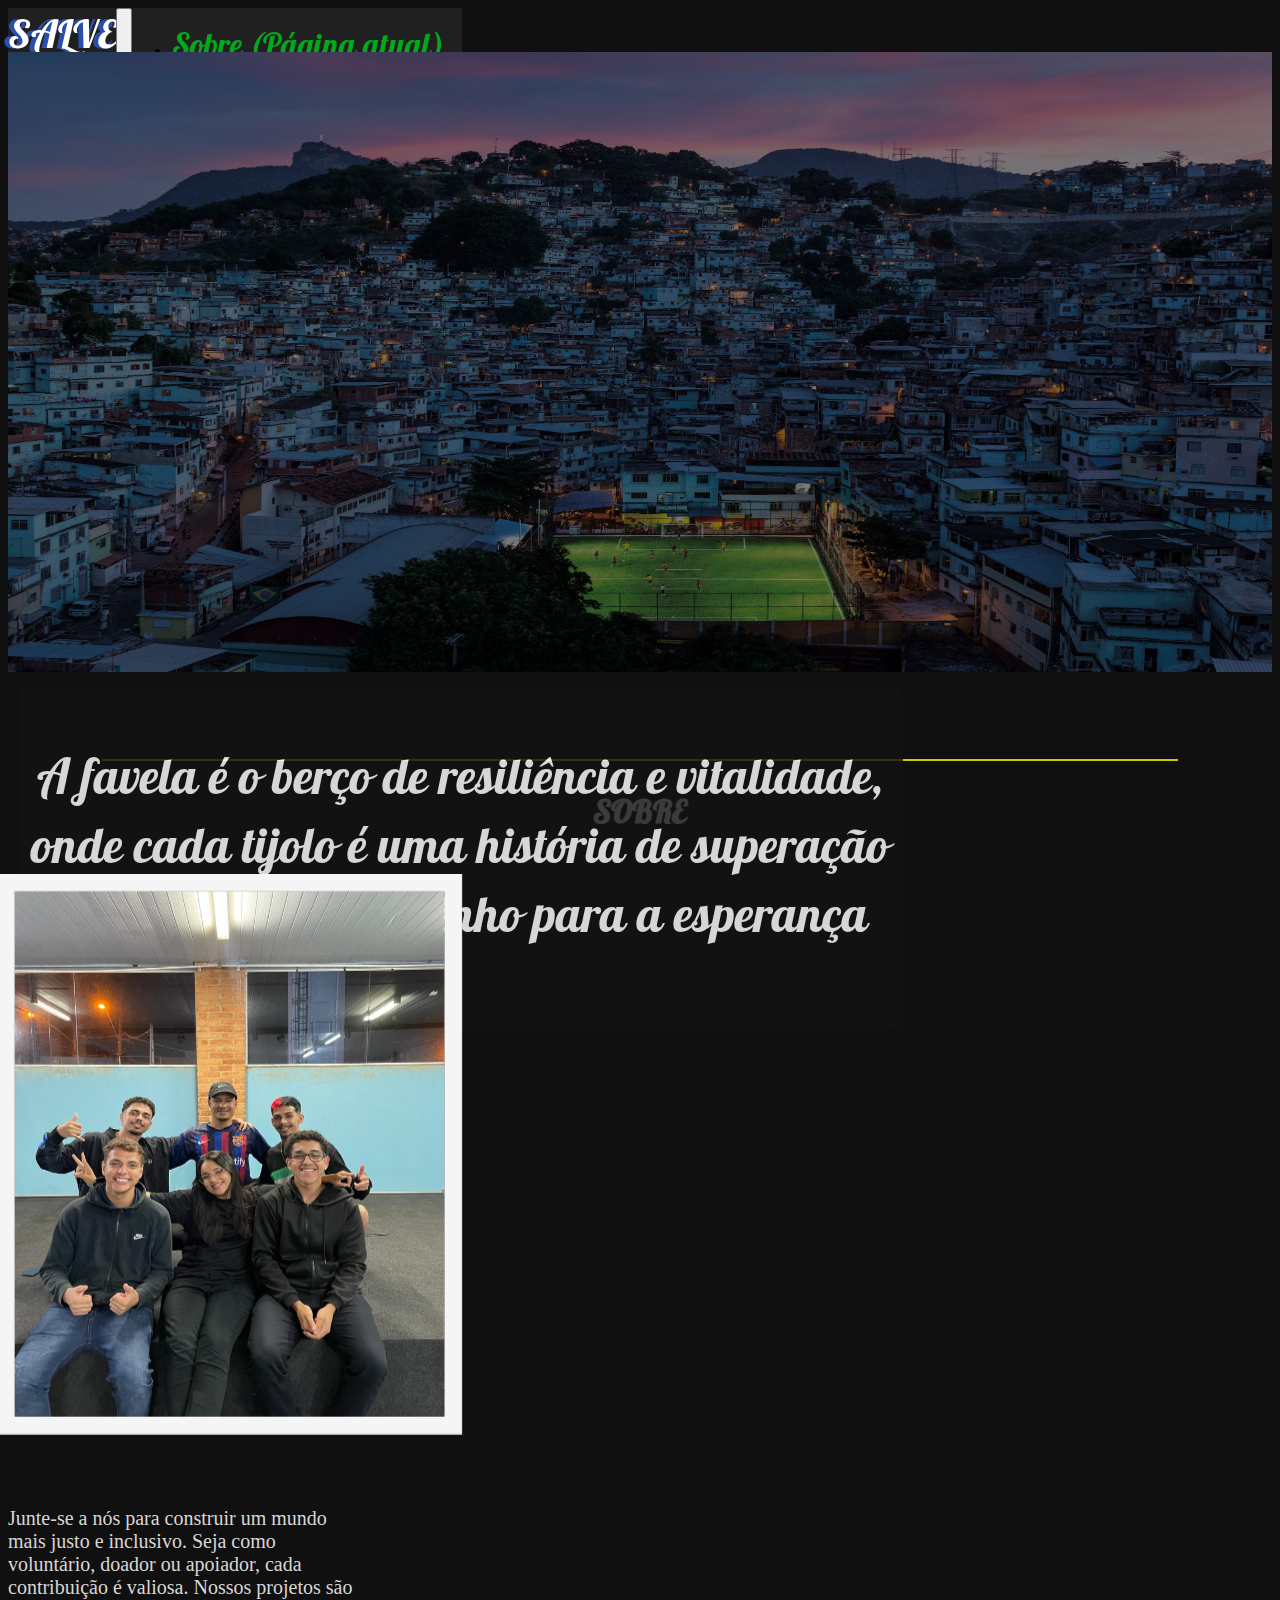
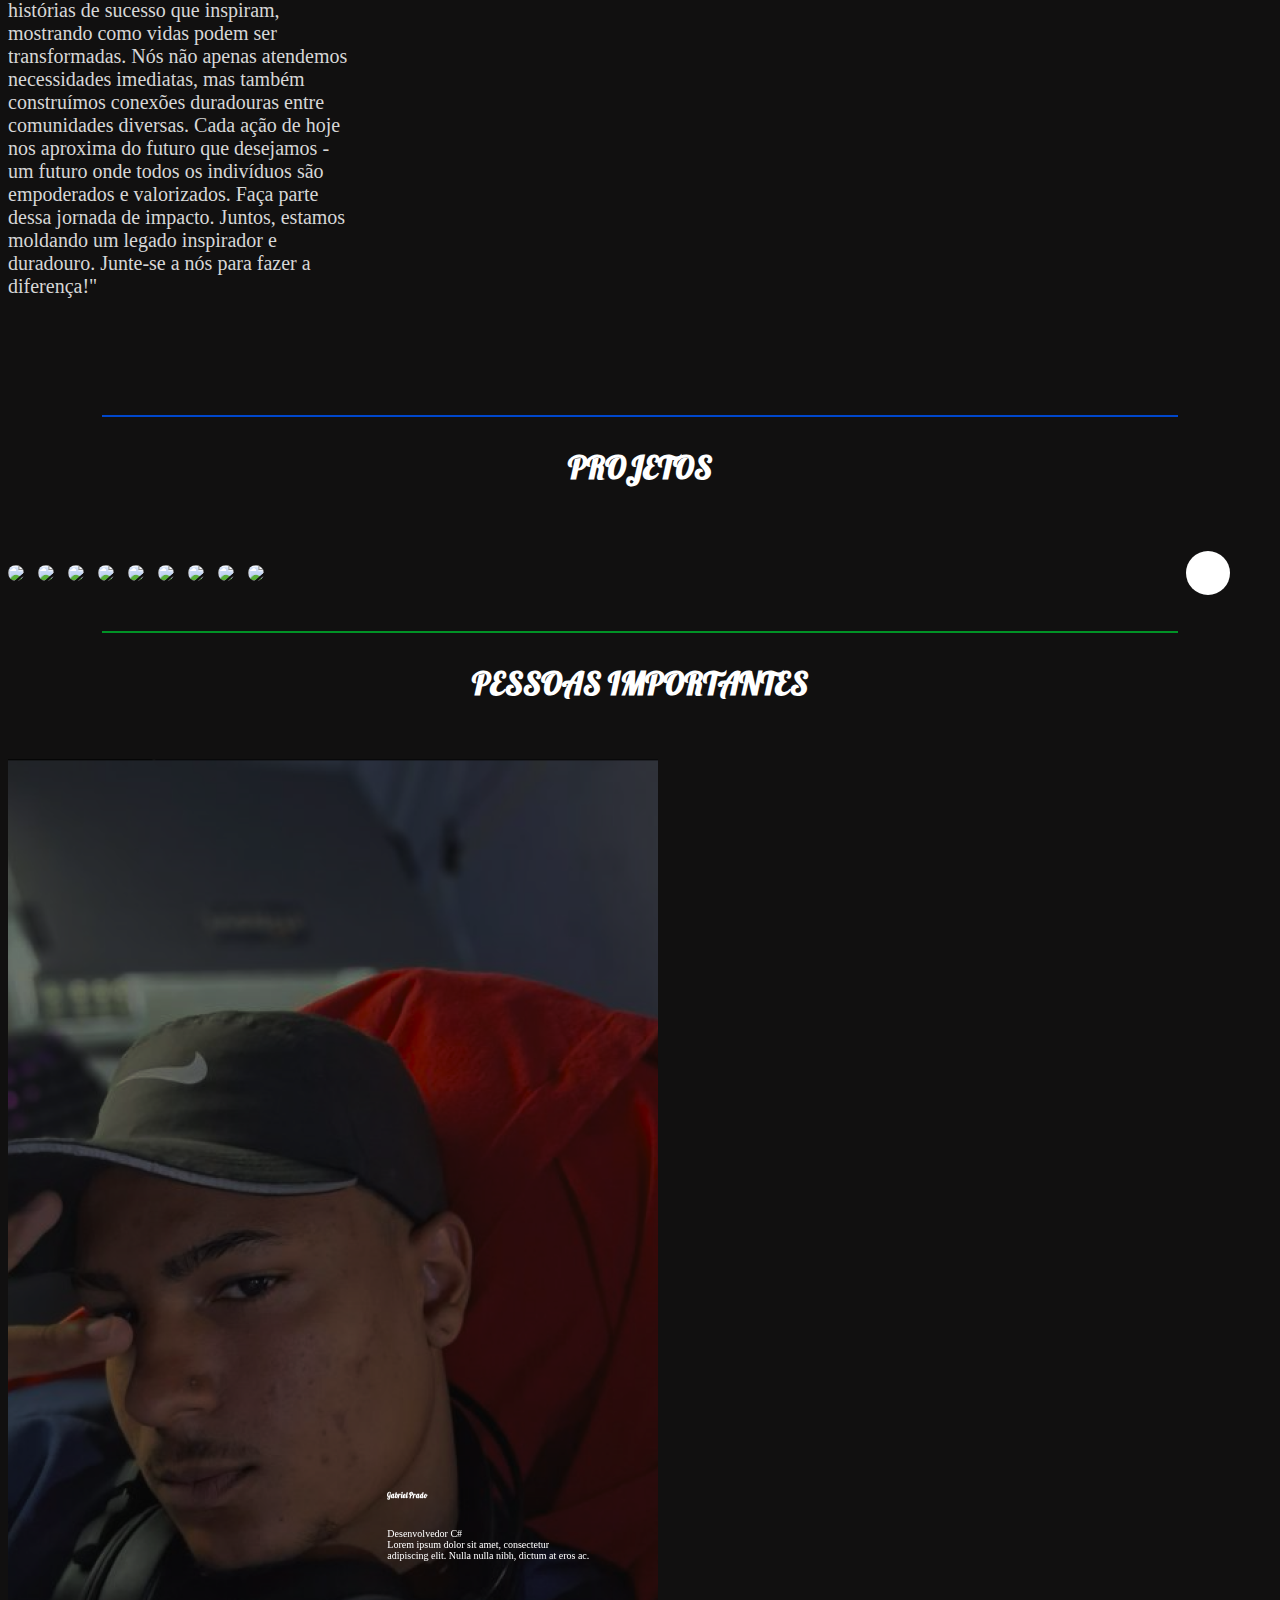
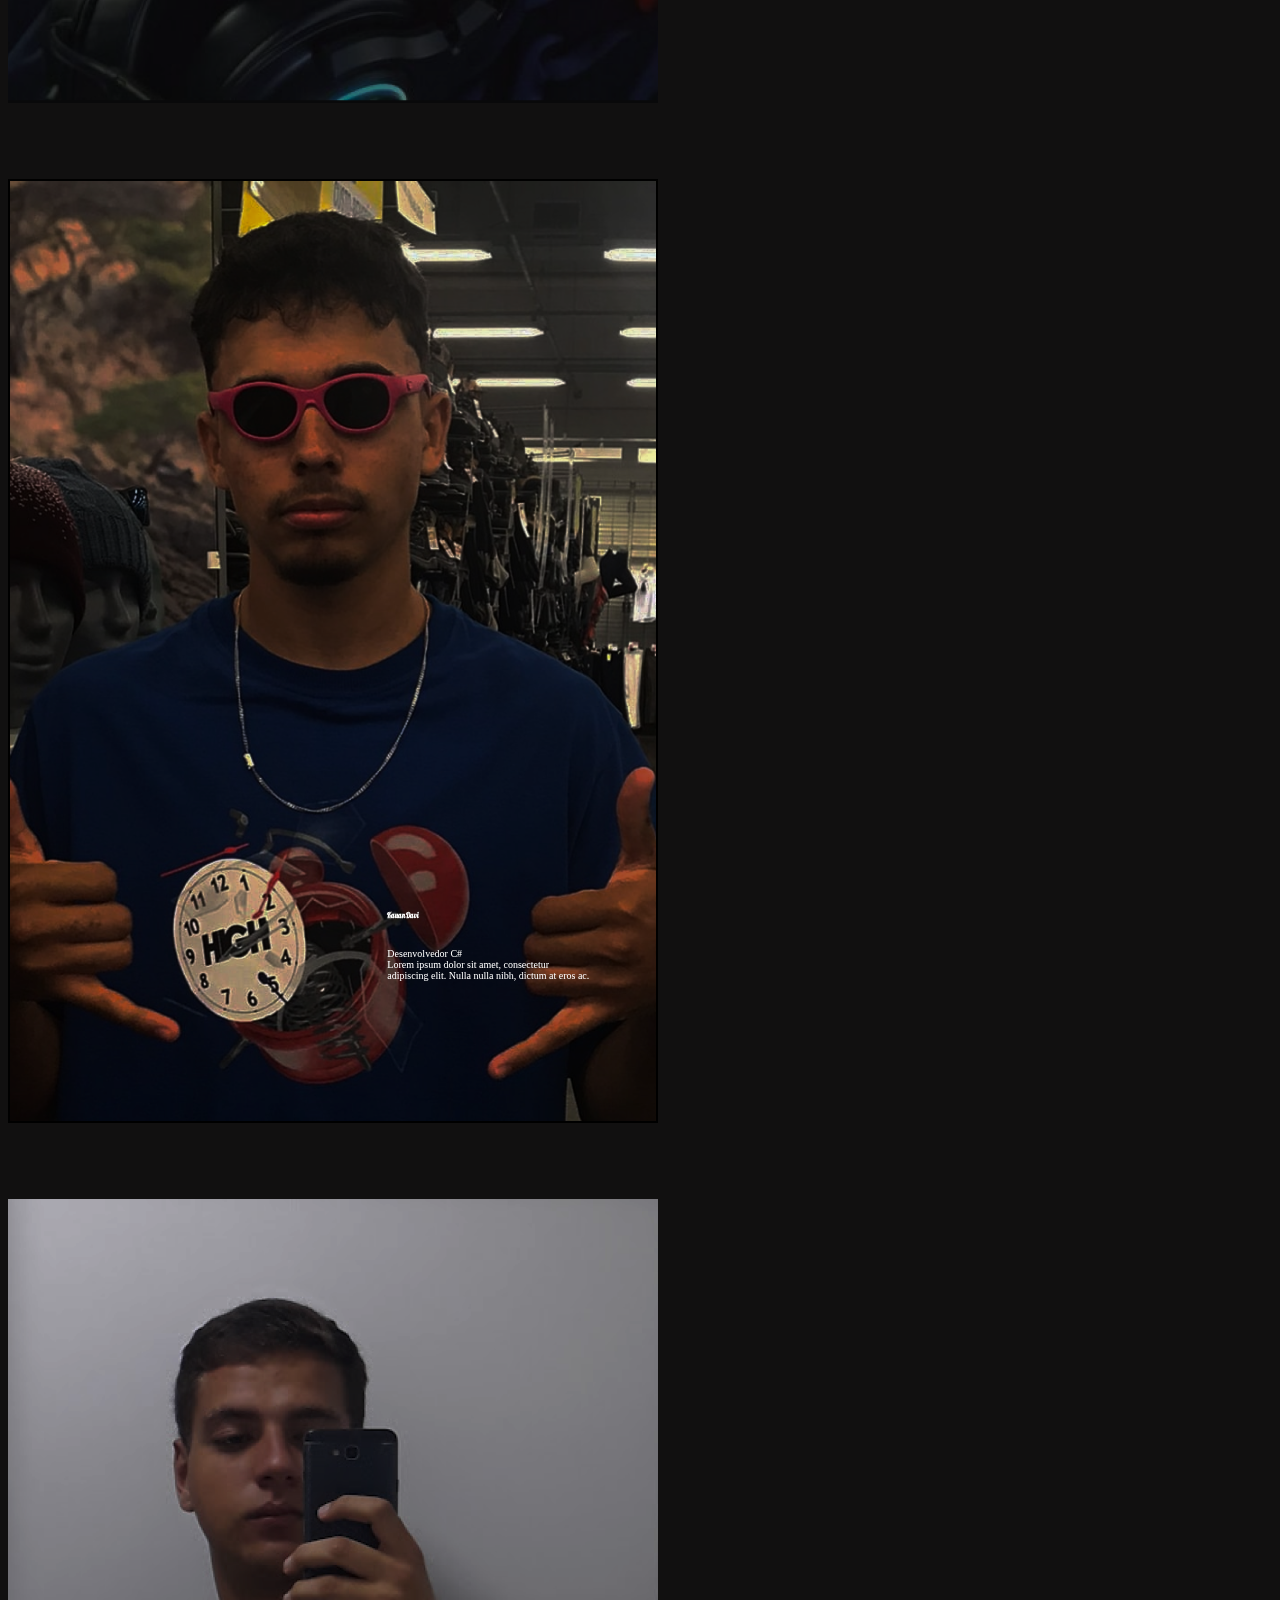
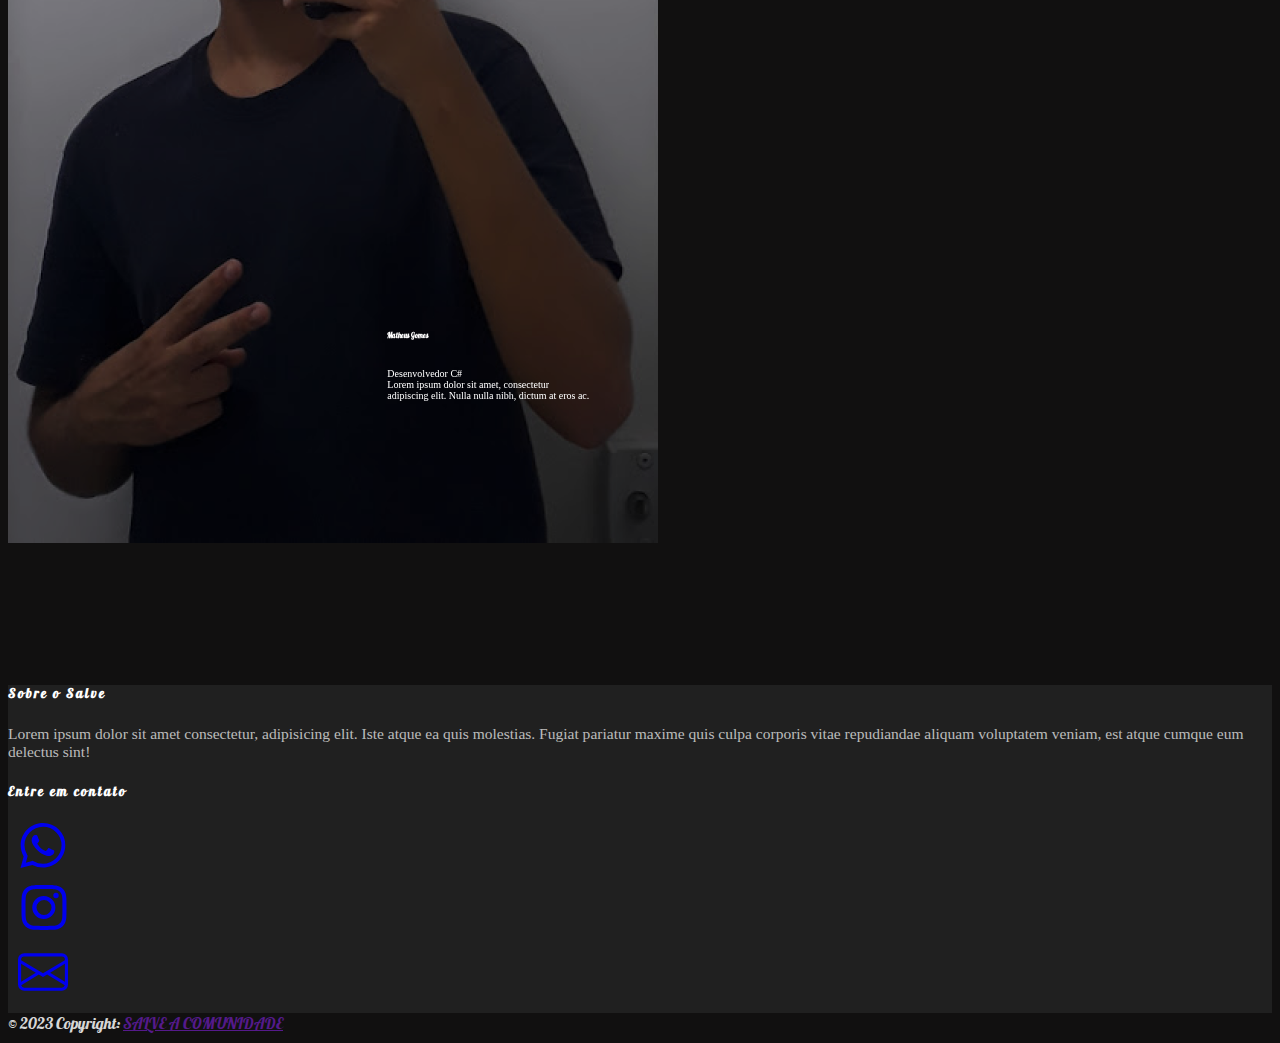
==== index.html @ 311138bc "Atualização_10.11" ====
<!DOCTYPE html>
<html lang="pt-br">
<head>
    <meta charset="UTF-8">
    <meta name="viewport" content="width=device-width, initial-scale=1.0">
    <link rel="stylesheet" href="css/style.css">
    <link rel="stylesheet" href="https://stackpath.bootstrapcdn.com/bootstrap/4.1.3/css/bootstrap.min.css" integrity="sha384-MCw98/SFnGE8fJT3GXwEOngsV7Zt27NXFoaoApmYm81iuXoPkFOJwJ8ERdknLPMO" crossorigin="anonymous">
    <script src="https://code.jquery.com/jquery-3.3.1.slim.min.js" integrity="sha384-q8i/X+965DzO0rT7abK41JStQIAqVgRVzpbzo5smXKp4YfRvH+8abtTE1Pi6jizo" crossorigin="anonymous"></script>
    <script src="https://cdnjs.cloudflare.com/ajax/libs/popper.js/1.14.3/umd/popper.min.js" integrity="sha384-ZMP7rVo3mIykV+2+9J3UJ46jBk0WLaUAdn689aCwoqbBJiSnjAK/l8WvCWPIPm49" crossorigin="anonymous"></script>
    <script src="https://stackpath.bootstrapcdn.com/bootstrap/4.1.3/js/bootstrap.min.js" integrity="sha384-ChfqqxuZUCnJSK3+MXmPNIyE6ZbWh2IMqE241rYiqJxyMiZ6OW/JmZQ5stwEULTy" crossorigin="anonymous"></script>
    <title>Salve</title>
    <script src="js/index.js" defer></script>
    <link rel="preconnect" href="https://fonts.googleapis.com">
    <link rel="preconnect" href="https://fonts.gstatic.com" crossorigin>
    <link href="https://fonts.googleapis.com/css2?family=Pattaya&display=swap" rel="stylesheet">
    <link rel="stylesheet" href="npm i bootstrap-icons">
    <script src="https://code.jquery.com/jquery-3.3.1.min.js"
    integrity="sha384-tsQFqpEReu7ZLhBV2VZlAu7zcOV+rXbYlF2cqB8txI/8aZajjp4Bqd+V6D5IgvKT"
    crossorigin="anonymous"></script>



 
</head>
 

  <body class="fundo">
    <!-- Navbar parte superior -->
   
    <nav class="navbar navbar-expand-lg navbar-light "> 
       <div class="logo">
           <a class="" id="salve" href="index.html">Salve</a>
        </div>
       <button class="navbar-toggler collapsed ml-auto" type="button" data-toggle="collapse" data-target="#navbarTogglerDemo01" aria-controls="navbarTogglerDemo01" aria-expanded="false" aria-label="Alterna navegação">
           <span class="navbar-toggler-icon"></span>
       </button>
     
       <div class="collapse navbar-collapse" id="navbarTogglerDemo01">
      
           <ul class="navbar-nav ml-auto"> 
               <li class="nav-item " id="sobre">
                   <a class="nav-link" href="sobre.html">Sobre <span class="sr-only">(Página atual)</span></a>
               </li>
               <li class="nav-item" id="projetos">
                   <a class="nav-link" href="projetos.html">Projetos</a>
               </li>
               <li class="nav-item" id="pessoas">
                   <a class="nav-link " href="pessoas.html">Pessoas</a>
               </li>
               <li class="nav-item" id="eventos">
                   <a class="nav-link " href="eventos.html">Eventos</a>
               </li>
           </ul>
           <form class="form-inline my-5 my-lg-0">
               <button class="btn my-2 my-sm-0" type="submit">Faça Login</button>
           </form>
         
       </div>
    
   </nav>
 
 </div>
</div>

<br><br>        <!-- Navbar parte superior -->


 <!-- card e imagem-->
         
   <div class="frase">
  
      <img src="img/favela3.jpg" id="">  
    <div class= "d-flex justify-content-center ;">
        <div class="card text-bg-dark" id="borda">
            <div class="card-body" style="overflow: hidden;">
              <p class="card-text" id="texto">A favela é o berço de resiliência e vitalidade, onde cada tijolo é uma história de superação e cada rua, um caminho para a esperança</p>
            </div>
          </div>
      </div>
    </div>
</div>
    
    
    
           <!-- card e imagem-->
      
        
        <hr style="border: 1px solid rgb(204, 201, 0); margin-top: -281px;">
        
            <!--seção "sobre"-->
            
        <div class="about">
            
            <h1>SOBRE</h1>
            <br>
            <div class="container">
                <div class="row">
                  <div class="col-md-12 col-lg-6">
                    <div class="imagem">
                      <a href="sobre.html">
                      <img src="img/grupo.jpg" class="img-fluid">
                    </a>
                    </div>
                  </div>
                  <div class="col-md-12 col-lg-6" id="foto1">
                    <div class="textin">
                      <p>
                        Junte-se a nós para construir um mundo mais justo e inclusivo. Seja como voluntário, doador ou apoiador, cada contribuição é valiosa. Nossos projetos são histórias de sucesso que inspiram, mostrando como vidas podem ser transformadas.
                    Nós não apenas atendemos necessidades imediatas, mas também construímos conexões duradouras entre comunidades diversas. Cada ação de hoje nos aproxima do futuro que desejamos - um futuro onde todos os indivíduos são empoderados e valorizados.
                    Faça parte dessa jornada de impacto. Juntos, estamos moldando um legado inspirador e duradouro. Junte-se a nós para fazer a diferença!"
                      </p>
                    </div>
                  </div>
                </div>
              </div> 
        </div><!--termino da seção "sobre"-->
        
        <hr style="border: 1px solid rgb(0, 71, 204);">
        
        <div class="projetos">
            <h1>PROJETOS</h1>
            <br><br>
            <div class="container">
                <div class="wrapper">
                    <i id="left" class="fa-solid fa-angle-left"></i>
                    <div class="carousel">
                      <a href="projetos.html">
                      <img src="https://i.pinimg.com/564x/d2/32/c2/d232c2622000d94ca5cc0e4a33630ed3.jpg" alt="img" draggable="false" id="imgcarrosel">
                      <img src="https://i.pinimg.com/564x/b7/96/01/b79601b24c1bd1ff93789dab940c967c.jpg" alt="img" draggable="false" id="imgcarrosel">
                      <img src="https://i.pinimg.com/564x/75/93/d8/7593d8d0fbe38e8ca71cd63a95ef50df.jpg" alt="img" draggable="false" id="imgcarrosel">
                      <img src="https://i.pinimg.com/564x/36/6e/c6/366ec6adfc9b88138645b3b91ffbbbe0.jpg" alt="img" draggable="false" id="imgcarrosel">
                      <img src="https://i.pinimg.com/564x/80/47/0e/80470eedec440df2a6768c665cad318c.jpg" alt="img" draggable="false" id="imgcarrosel">
                      <img src="https://i.pinimg.com/564x/cc/49/56/cc4956ef7ba2f8ccd6d50c26b2bd05a0.jpg" alt="img" draggable="false" id="imgcarrosel">
                      <img src="https://i.pinimg.com/564x/32/72/c9/3272c9a7df075fe55030e562d0f70c7b.jpg" alt="img" draggable="false" id="imgcarrosel">
                      <img src="https://i.pinimg.com/564x/ef/63/34/ef63342f333b574666f19a6b6e4aafa9.jpg" alt="img" draggable="false" id="imgcarrosel">
                      <img src="https://i.pinimg.com/564x/79/ec/91/79ec91ec4a12bdbcd19a161534c20032.jpg" alt="img" draggable="false" id="imgcarrosel">
                      </a>
                    </div>
                    <i id="right" class="fa-solid fa-angle-right"></i>
                  </div>        
            </div>
        </div>

        <hr style="border: 1px solid rgb(1, 146, 38);margin-top: 50px;">
      
        <div class="pessoas">
            <h1>PESSOAS IMPORTANTES</h1>
            <br>
            <div class="container">
              <div class="row">
                  <div class="col-md-4 col-12" id="pessoa">
                      <div class="imagem-container"><!-- Imagens com texto -->
                        <a href="pessoas.html">
                          <img src="img/Gabriel.png" class="img-fluid">
                          </a>
                          <div class="texto-sobre-imagem">
                              <h6>Gabriel Prado</h6><br>
                              Desenvolvedor C#<br>
                              Lorem ipsum dolor sit amet, consectetur <br>adipiscing elit. Nulla nulla nibh, dictum at eros ac.
                          </div>
                      </div>
                  </div>
                  <div class="col-md-4 col-12" id="pessoa">
                      <div class="imagem-container">
                        <a href="pessoas.html">
                          <img src="img/Kauan.png" class="img-fluid">
                          </a>
                          <div class="texto-sobre-imagem">
                            <h6>Kauan Davi</h6><br>
                            Desenvolvedor C#<br>
                            Lorem ipsum dolor sit amet, consectetur <br>adipiscing elit. Nulla nulla nibh, dictum at eros ac.
                          </div>
                      </div>
                  </div>
                  <div class="col-md-4 col-12" id="pessoa">
                      <div class="imagem-container">
                        <a href="pessoas.html">
                          <img src="img/Matheus.png" class="img-fluid">
                        </a>
                          <div class="texto-sobre-imagem">
                            <h6>Matheus Gomes</h6><br>
                            Desenvolvedor C#<br>
                            Lorem ipsum dolor sit amet, consectetur <br>adipiscing elit. Nulla nulla nibh, dictum at eros ac.
                          </div>
                      </div>
                  </div>
              </div>
          </div>
        
          <br><br>
        


    <!--Rodapé-->
    <footer>
      <div class="container p-4">
        <div class="row">
          <div class="col-lg-6 col-md-12 mb-4">
            <h5 class="mb-3" style="letter-spacing: 2px;">Sobre o Salve</h5>
            <p class="textorodape">
            
              Lorem ipsum dolor sit amet consectetur, adipisicing elit. Iste atque ea quis
              molestias. Fugiat pariatur maxime quis culpa corporis vitae repudiandae aliquam
              voluptatem veniam, est atque cumque eum delectus sint!
            </p>
          </div>
      
  
          <div class="col-lg-3 col-md-6 mb-4">
            <h5 class="mb-1" style="letter-spacing: 2px;">Entre em contato</h5>
            <div class="midias d-flex">
  
          
  
              <div id="zap"> <a href="http://www.whatsapp.com" target="_blank">
                  <svg xmlns="http://www.w3.org/2000/svg" width="50" height="45" fill="currentColor" class="bi bi-whatsapp" viewBox="0 0 16 16">
                      <path d="M13.601 2.326A7.854 7.854 0 0 0 7.994 0C3.627 0 .068 3.558.064 7.926c0 1.399.366 2.76 1.057 3.965L0 16l4.204-1.102a7.933 7.933 0 0 0 3.79.965h.004c4.368 0 7.926-3.558 7.93-7.93A7.898 7.898 0 0 0 13.6 2.326zM7.994 14.521a6.573 6.573 0 0 1-3.356-.92l-.24-.144-2.494.654.666-2.433-.156-.251a6.56 6.56 0 0 1-1.007-3.505c0-3.626 2.957-6.584 6.591-6.584a6.56 6.56 0 0 1 4.66 1.931 6.557 6.557 0 0 1 1.928 4.66c-.004 3.639-2.961 6.592-6.592 6.592zm3.615-4.934c-.197-.099-1.17-.578-1.353-.646-.182-.065-.315-.099-.445.099-.133.197-.513.646-.627.775-.114.133-.232.148-.43.05-.197-.1-.836-.308-1.592-.985-.59-.525-.985-1.175-1.103-1.372-.114-.198-.011-.304.088-.403.087-.088.197-.232.296-.346.1-.114.133-.198.198-.33.065-.134.034-.248-.015-.347-.05-.099-.445-1.076-.612-1.47-.16-.389-.323-.335-.445-.34-.114-.007-.247-.007-.38-.007a.729.729 0 0 0-.529.247c-.182.198-.691.677-.691 1.654 0 .977.71 1.916.81 2.049.098.133 1.394 2.132 3.383 2.992.47.205.84.326 1.129.418.475.152.904.129 1.246.08.38-.058 1.171-.48 1.338-.943.164-.464.164-.86.114-.943-.049-.084-.182-.133-.38-.232z"/>
                    </svg> 
                    
                  </a>
  
              </div>
  
              <div id="insta"> <a href="https://www.instagram.com/salveacomunidade" target="_blank">
                  <svg xmlns="http://www.w3.org/2000/svg" width="50" height="45" fill="currentColor" class="bi bi-instagram" viewBox="0 0 16 16">
                      <path d="M8 0C5.829 0 5.556.01 4.703.048 3.85.088 3.269.222 2.76.42a3.917 3.917 0 0 0-1.417.923A3.927 3.927 0 0 0 .42 2.76C.222 3.268.087 3.85.048 4.7.01 5.555 0 5.827 0 8.001c0 2.172.01 2.444.048 3.297.04.852.174 1.433.372 1.942.205.526.478.972.923 1.417.444.445.89.719 1.416.923.51.198 1.09.333 1.942.372C5.555 15.99 5.827 16 8 16s2.444-.01 3.298-.048c.851-.04 1.434-.174 1.943-.372a3.916 3.916 0 0 0 1.416-.923c.445-.445.718-.891.923-1.417.197-.509.332-1.09.372-1.942C15.99 10.445 16 10.173 16 8s-.01-2.445-.048-3.299c-.04-.851-.175-1.433-.372-1.941a3.926 3.926 0 0 0-.923-1.417A3.911 3.911 0 0 0 13.24.42c-.51-.198-1.092-.333-1.943-.372C10.443.01 10.172 0 7.998 0h.003zm-.717 1.442h.718c2.136 0 2.389.007 3.232.046.78.035 1.204.166 1.486.275.373.145.64.319.92.599.28.28.453.546.598.92.11.281.24.705.275 1.485.039.843.047 1.096.047 3.231s-.008 2.389-.047 3.232c-.035.78-.166 1.203-.275 1.485a2.47 2.47 0 0 1-.599.919c-.28.28-.546.453-.92.598-.28.11-.704.24-1.485.276-.843.038-1.096.047-3.232.047s-2.39-.009-3.233-.047c-.78-.036-1.203-.166-1.485-.276a2.478 2.478 0 0 1-.92-.598 2.48 2.48 0 0 1-.6-.92c-.109-.281-.24-.705-.275-1.485-.038-.843-.046-1.096-.046-3.233 0-2.136.008-2.388.046-3.231.036-.78.166-1.204.276-1.486.145-.373.319-.64.599-.92.28-.28.546-.453.92-.598.282-.11.705-.24 1.485-.276.738-.034 1.024-.044 2.515-.045v.002zm4.988 1.328a.96.96 0 1 0 0 1.92.96.96 0 0 0 0-1.92zm-4.27 1.122a4.109 4.109 0 1 0 0 8.217 4.109 4.109 0 0 0 0-8.217zm0 1.441a2.667 2.667 0 1 1 0 5.334 2.667 2.667 0 0 1 0-5.334z"/>
                    </svg>
                              </a>
  
              </div>
  
              <div id="email"> <a href="http://www.gmail.com" target="_blank">
                  <svg xmlns="http://www.w3.org/2000/svg" width="50" height="50" fill="currentColor" class="bi bi-envelope" viewBox="0 0 16 16">
                      <path d="M0 4a2 2 0 0 1 2-2h12a2 2 0 0 1 2 2v8a2 2 0 0 1-2 2H2a2 2 0 0 1-2-2V4Zm2-1a1 1 0 0 0-1 1v.217l7 4.2 7-4.2V4a1 1 0 0 0-1-1H2Zm13 2.383-4.708 2.825L15 11.105V5.383Zm-.034 6.876-5.64-3.471L8 9.583l-1.326-.795-5.64 3.47A1 1 0 0 0 2 13h12a1 1 0 0 0 .966-.741ZM1 11.105l4.708-2.897L1 5.383v5.722Z"/>
                    </svg>
                                </a>
                  
              </div>
  
          </div>
        </div>
      </div>
      <div class="text-center p-3" style="background-color: #111010;">
        © 2023 Copyright:
        <a class="text-white" href="">SALVE A COMUNIDADE</a>
      </div>
      <!-- Copyright -->
    </footer>
     
         
      


</body>
</html>
---- css/style.css ----
@charset "UTF-8";

*{
    font-family: 'Pattaya', sans-serif;
    
}


.fundo{
    background-color: #111010;
}

p{
  font-size: 5px;
}

  /* logo*/   
  #salve{
    font-size: 2.50rem ;
    text-shadow: -5px 0px 0px #2B4EAA;                 
    color: rgb(255, 255, 255);
    text-decoration: none; 
    text-transform: uppercase;
  
  }
  /* logo*/   

  .navbar {
    background-color:#202020 ;
    display: flex;
    position: fixed;
}

#sobre:hover{
  transform: scale(1.1);
}
#projetos:hover{
  transform: scale(1.1);
}
#pessoas:hover{
  transform: scale(1.1);
}
#eventos:hover{
  transform: scale(1.1);
}
 /* Links navbar*/
#sobre a{ 
    color: rgb(0, 170, 28);
    font-size: 200%;
    margin-right: 18px;

}
#projetos a{ 
    color: rgb(182, 179, 6);
    font-size: 200%;
    margin-right: 14px;
}                                    
#pessoas a{ 
    color: rgb(0, 88, 204);
    font-size: 200%;
    margin-right: 52px;
}
#eventos a{ 
    color:rgb(253, 126, 64);
    font-size: 200%;
    margin-left: -41%;
   
}
@media (max-width: 991px){

  #eventos a{ 
    color:rgb(253, 126, 64);
    font-size: 200%;
    margin-left: 0%;  
}
}


 /* Botão de login*/
.btn{
    background-color: #9CDDE1;               
    border-radius: 9px;
}
.btn:focus, .btn:hover {
  text-decoration: none;
  transform: scale(1.1);
}
 /* Botão de login*/


/* imagem do card transparente*/ 
.frase img{
    width: 100%;                            
    height: 620px;
    filter: brightness(0.5)
}
 /* imagem do card transparente*/ 


 /* card, texto transparente*/ 
 .frase .card{
  background-color: #141414;
      color: rgb(255, 255, 255);
      opacity: 83%;
      width: 69%;
      height: 329px;
      top: -487px;
      display: flex;
      transition: 408ms;
      cursor: pointer;
  
  }


#borda{
  border-radius: 10px; 
  font-size: 100%;

 }
.card:hover {
  transform: scale(1.05);
}


#texto{
  text-align: center;
  font-size: 307%;
}
/* card, texto transparente*/ 

/*linha*/
hr{
    width: 85%; 
}
/*linha*/



/*titulo da seção sobre*/
.about h1{
    text-align: center;
    margin: 30px;                          
    color: white;
}
.about{
  align-items: center;
}
/*titulo da seção sobre*/



/*conteudo*/
.container{
    max-width: 100%; 
}
/*conteudo*/


/*imagem da seção sobre*/
.imagem{
    background-color: #111010;
    /* width: 367px;
    height: 500px;  */                      
    margin-bottom: 5pc;
    /*margin-right: 15%;*/
    display:flex;
 
}                       
                   
.imagem img{
    width: 100%;
    height: 500px;
     
      transform: scale(1.05);
    
}
/*imagem da seção sobre*/



/*resumo da seção sobre*/
.textin{
    background-color: #111010;
    width: 350px;
    height: 500px;
}                                              
.textin p{
  font-family: 'Times New Roman', Times, serif;
    margin-bottom: 1rem;
    color: #d7d7d7;
    font-size: 20px;
    text-align:left;
    margin-top: 0pc;
    margin-left: 0%;
    display: flex;

}
#foto1{
  margin-left: 0%;
}
/*resumo da seção sobre*/


/*titulo da seção projetos*/
.projetos h1{
    text-align: center;
    margin: 30px;                         
    color: white;
}
/*titulo da seção projetos*/


/*carousel redondo*/
#imgcarrosel:hover{
  transform: scale(1.1);
}


.wrapper{
    display: flex;
    max-width: 1200px;
    position: relative;
  }
  .wrapper i{
    top: 50%;
    height: 44px;
    width: 44px;
    color: #343F4F;
    cursor: pointer;
    font-size: 1.15rem;
    position: absolute;
    text-align: center;
    line-height: 44px;
    background: #fff;
    border-radius: 50%;
    transform: translateY(-50%);
    transition: transform 0.1s linear;
  }
  .wrapper i:active{
    transform: translateY(-50%) scale(0.9);
  }
  .wrapper i:hover{
    background: #f2f2f2;
  }
  .wrapper i:first-child{
    left: -22px;
    display: none;
  }
  .wrapper i:last-child{
    right: -22px;
  }
  .wrapper .carousel{
    font-size: 0px;
    cursor: pointer;
    overflow: hidden;
    white-space: nowrap;
    scroll-behavior: smooth;
  }
  .carousel.dragging{
    cursor: grab;
    scroll-behavior: auto;
  }
  .carousel.dragging img{
    pointer-events: none;
  }
  .carousel img{
    height: 340px;
    object-fit: cover;
    user-select: none;
    margin-left: 14px;
    width: calc(100% / 3);
    border-radius: 50%;
  }
  .carousel img:first-child{
    margin-left: 0px;
  }
  
  @media screen and (max-width: 900px) {
    .carousel img{
      width: calc(100% / 2);
    }
  }
  
  @media screen and (max-width: 550px) {
    .carousel img{
      width: 100%;
    }
  }
/*carousel redondo*/

 
/*titulo da seção pessoas importantes*/
  .pessoas h1{
    text-align: center;
    margin: 30px;                      
    color: white;
}
/*titulo da seção pessoas importantes*/



/*cards*/
  .card {
    background: #e8e8e8;
    padding: .4em;
    border-radius: 6px;
    margin: 10px;
    height: 30pc;
  }
  
  .card-image {
    background-color:#ffffff;
    width: 100%;
    height: 15pc;
    border-radius: 6px 6px 0 0;
  }
  
  .card-image:hover {
    transform: scale(0.98);
  }
  
  .category {
    text-transform: uppercase;
    font-size: 0.7em;
    font-weight: 600;
    color: rgb(63, 121, 230);
    padding: 10px 7px 0;
  }
  
  .category:hover {
    cursor: pointer;
  }
  
  .heading {
    font-weight: 600;
    color: rgb(88, 87, 87);
    padding: 7px;
  }
  
  .heading:hover {
    cursor: pointer;
  }
  
  .author {
    color: rgb(252, 252, 252);
    font-weight: 400;
    font-size: 11px;
    padding-top: 20px;
  }
  
  .name {
    font-weight: 600;
  }
  
  .name:hover {
    cursor: pointer;
  }

/*cards*/
.texto-sobre-imagem {
  position: absolute;
  font-family: 'Times New Roman', Times, serif;
  font-size: 10px;
  top: 80%;
  left: 38%;
  transform: translate(-50%, -50%);
  color: white;
  padding: 10px;
}

/* .imagem{
    background-color: antiquewhite;
    width: 290px;                     
}   */ 
.imagem img{
    width: 100%;
    height: 500px;
      cursor: pointer;
      border: 17px solid rgb(245, 245, 245);
      border-radius: 0px;
}
.imagem:hover{
  transform: scale(1.05);
}
.imagem-container {
  position: relative;
  margin-bottom: 70px; /* Espaço vertical entre as imagens */
 
}

#pessoa{
  cursor: pointer;
}
.imagem-container:hover {
  transform: scale(1.05);
}
/*cards*/

 /*Rodapé*/
footer{
    background-color:#202020  ;
    color: #d7d7d7;
  }
  .textorodape{
    color: #ffffffb4;
    font-size: 97%;
    font-family: 'Times New Roman', Times, serif;
  }

  .mb-3{
    color: white;
  }
  .mb-1{
    color: white;
  }
  

  #zap{
    margin: 10px;
  }
  
  #insta{
    margin: 11px;
  }
  
  #email{
    margin: 10px;
  }

   /*Rodapé*/
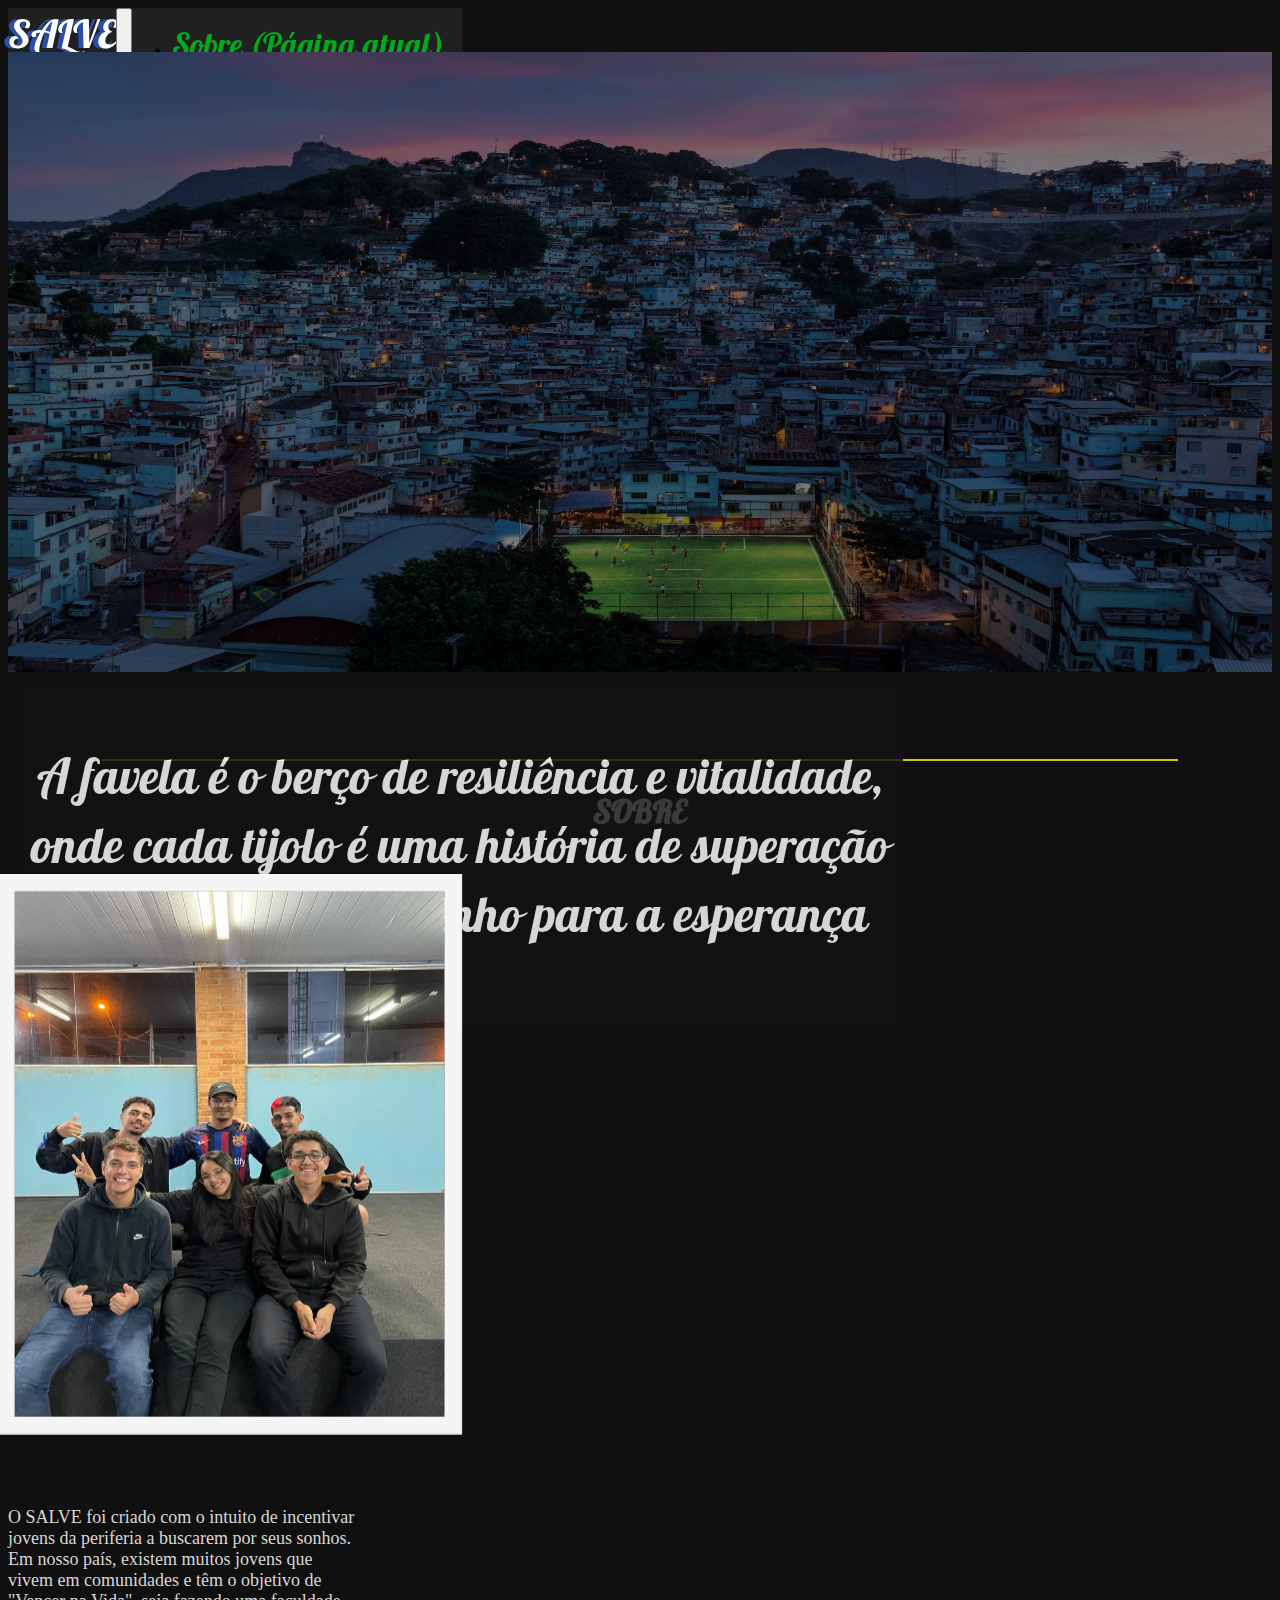
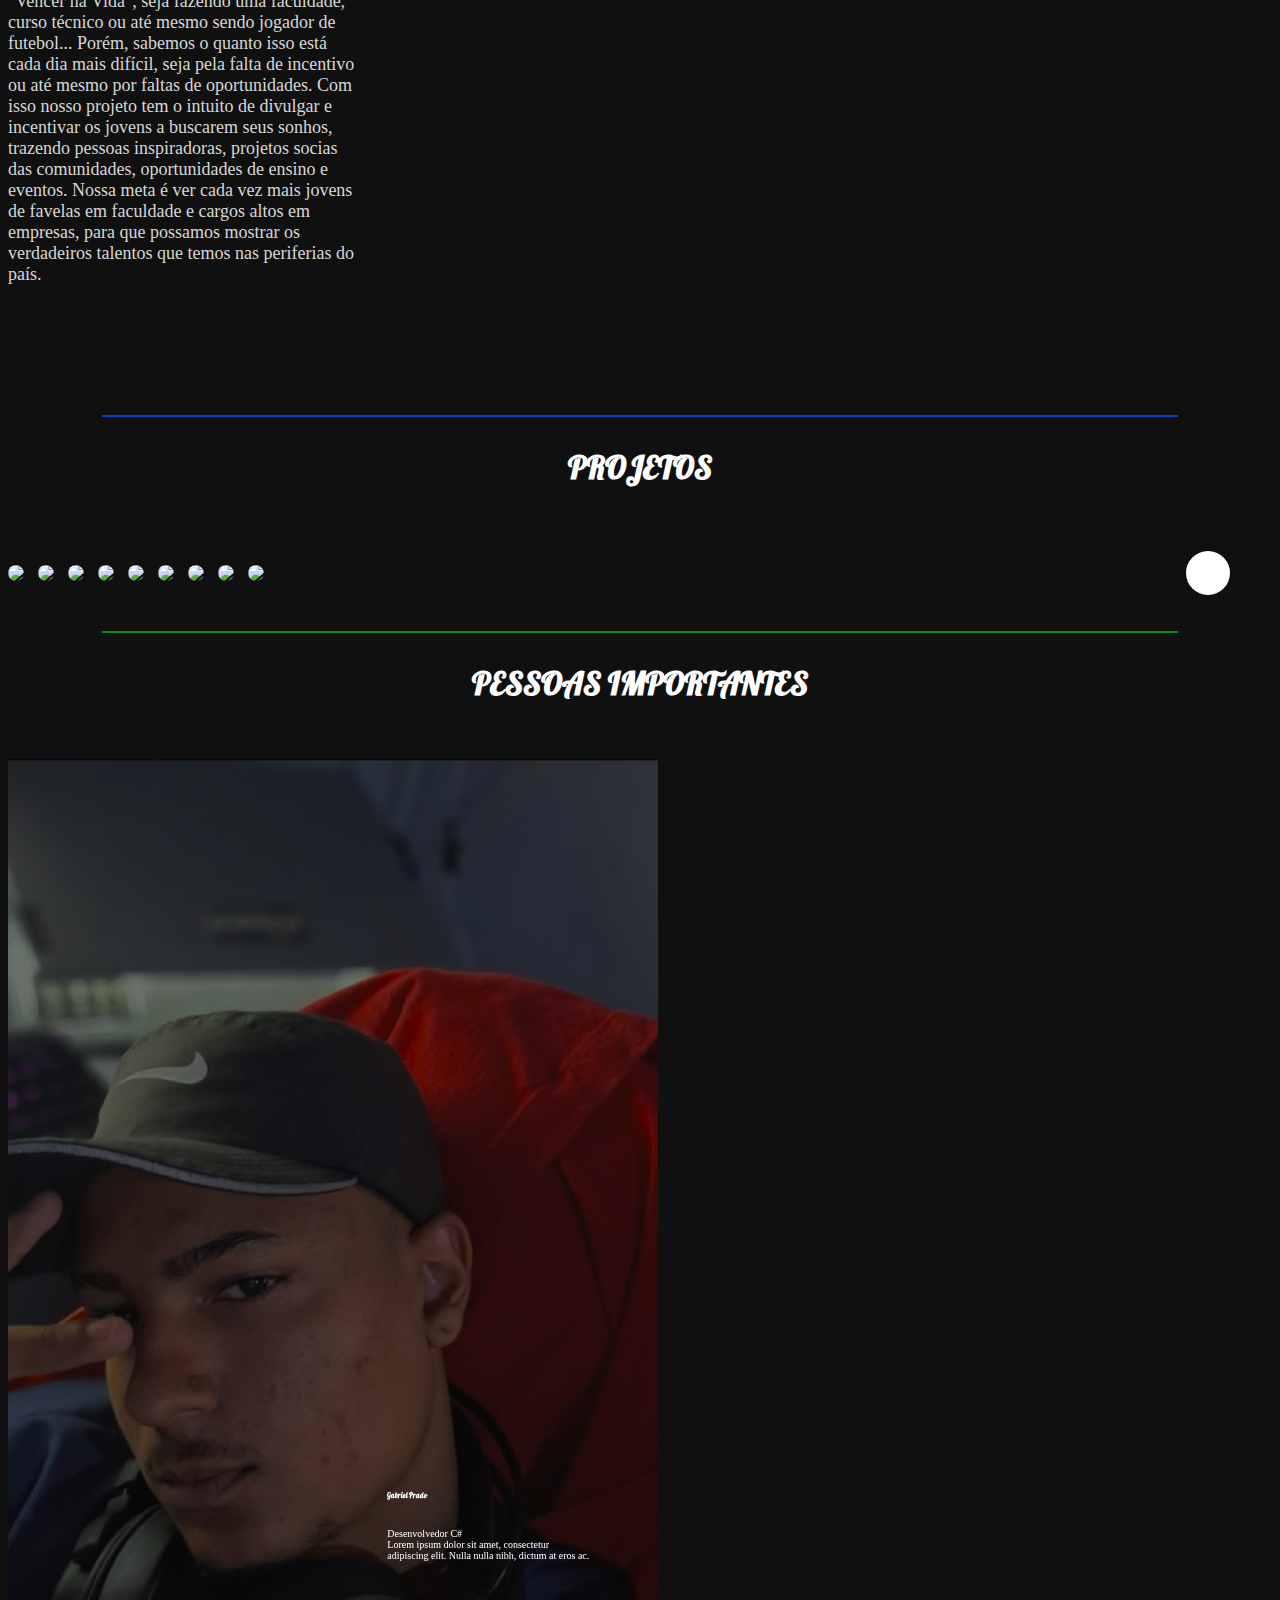
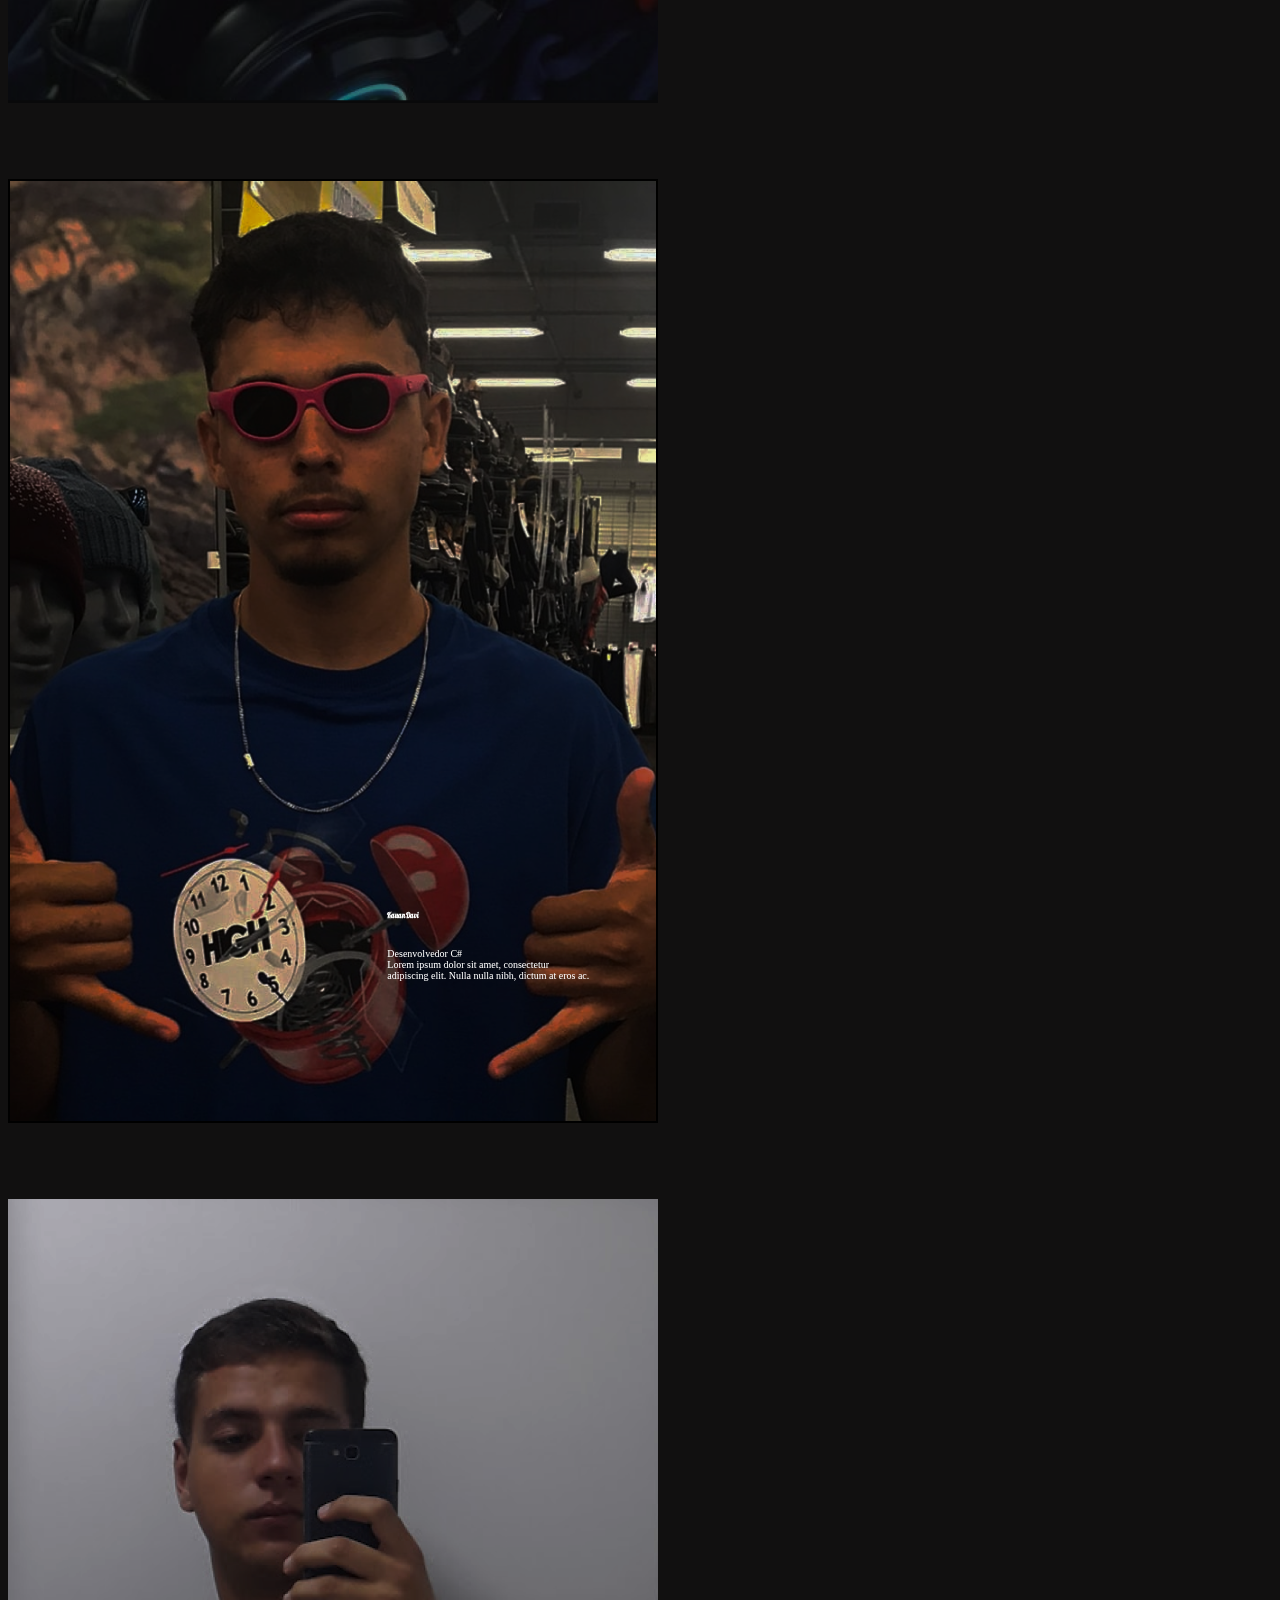
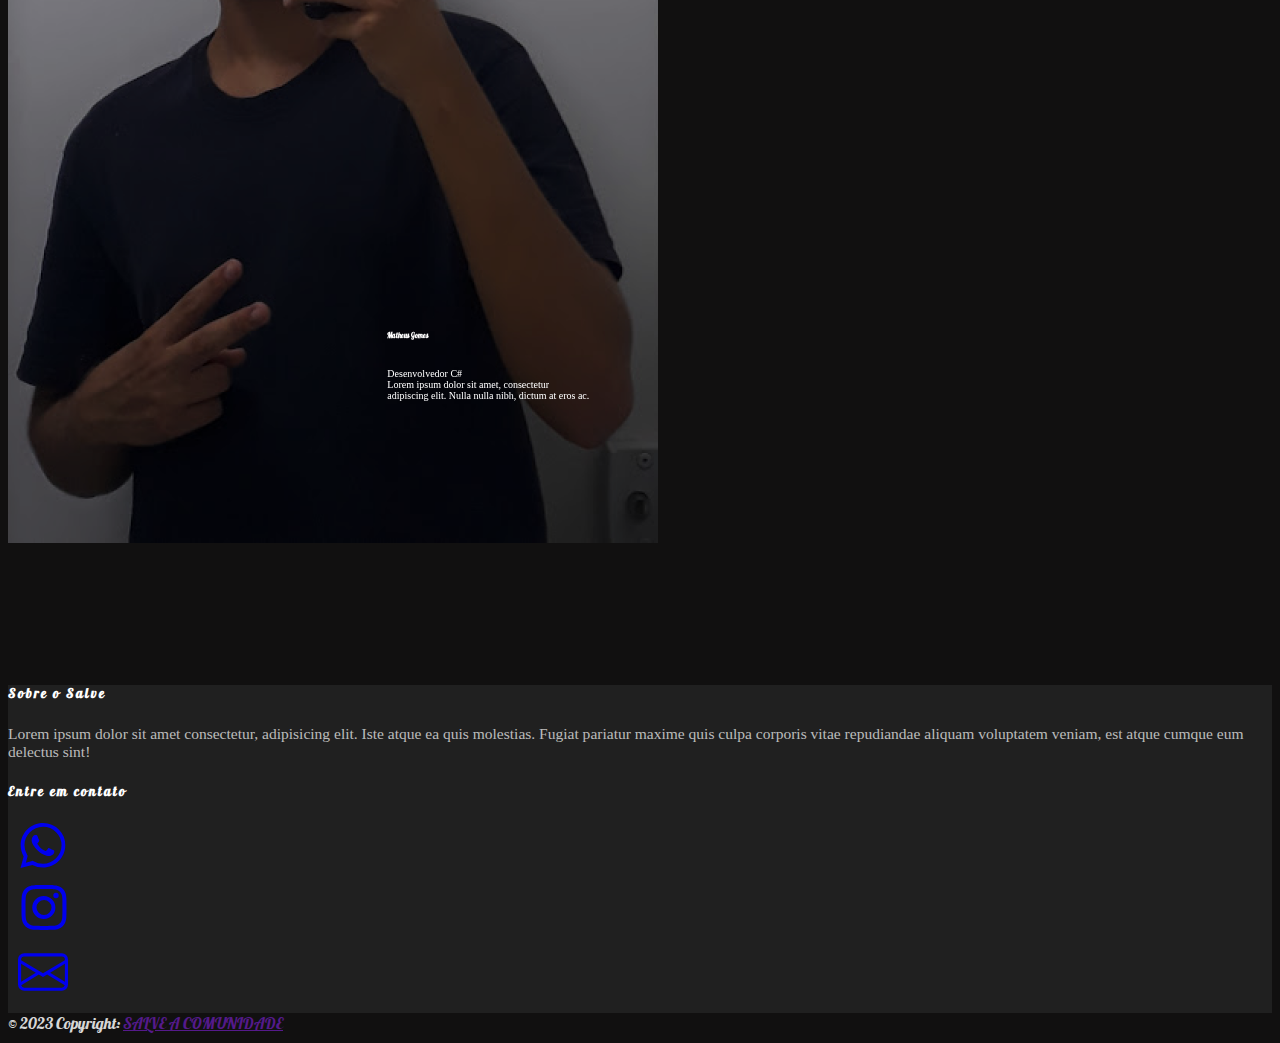
==== commit 11a2161a: "detalhes_das_pág" ====
--- a/index.html
+++ b/index.html
@@ -105,9 +105,7 @@
                   <div class="col-md-12 col-lg-6" id="foto1">
                     <div class="textin">
                       <p>
-                        Junte-se a nós para construir um mundo mais justo e inclusivo. Seja como voluntário, doador ou apoiador, cada contribuição é valiosa. Nossos projetos são histórias de sucesso que inspiram, mostrando como vidas podem ser transformadas.
-                    Nós não apenas atendemos necessidades imediatas, mas também construímos conexões duradouras entre comunidades diversas. Cada ação de hoje nos aproxima do futuro que desejamos - um futuro onde todos os indivíduos são empoderados e valorizados.
-                    Faça parte dessa jornada de impacto. Juntos, estamos moldando um legado inspirador e duradouro. Junte-se a nós para fazer a diferença!"
+                        O SALVE foi criado com o intuito de incentivar jovens da periferia a buscarem por seus sonhos. Em nosso país, existem muitos jovens que vivem em comunidades e têm o objetivo de "Vencer na Vida", seja fazendo uma faculdade, curso técnico ou até mesmo sendo jogador de futebol... Porém, sabemos o quanto isso está cada dia mais difícil, seja pela falta de incentivo ou até mesmo por faltas de oportunidades. Com isso nosso projeto tem o intuito de divulgar e incentivar os jovens a buscarem seus sonhos, trazendo pessoas inspiradoras, projetos socias das comunidades, oportunidades de ensino e eventos. Nossa meta é ver cada vez mais jovens de favelas em faculdade e cargos altos em empresas, para que possamos mostrar os verdadeiros talentos que temos nas periferias do país.
                       </p>
                     </div>
                   </div>
--- a/css/style.css
+++ b/css/style.css
@@ -188,7 +188,7 @@
   font-family: 'Times New Roman', Times, serif;
     margin-bottom: 1rem;
     color: #d7d7d7;
-    font-size: 20px;
+    font-size: 18px;
     text-align:left;
     margin-top: 0pc;
     margin-left: 0%;
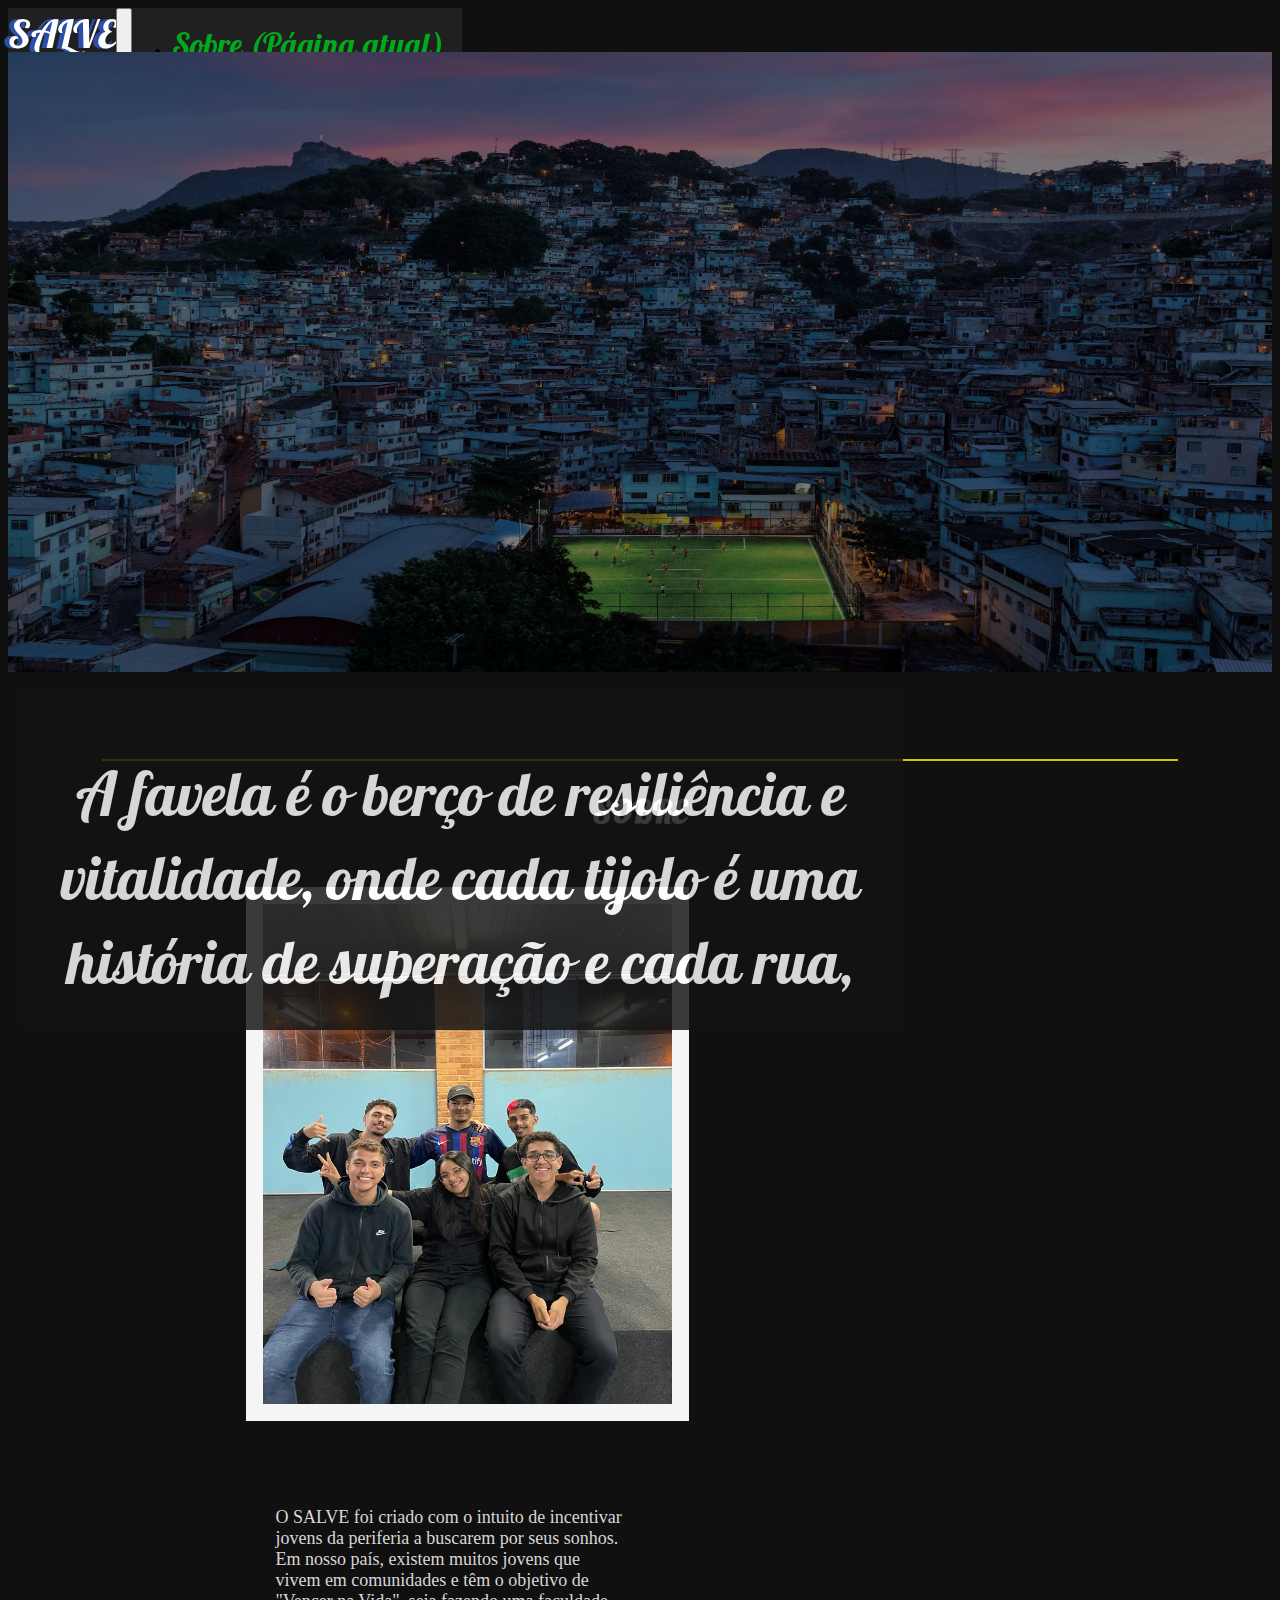
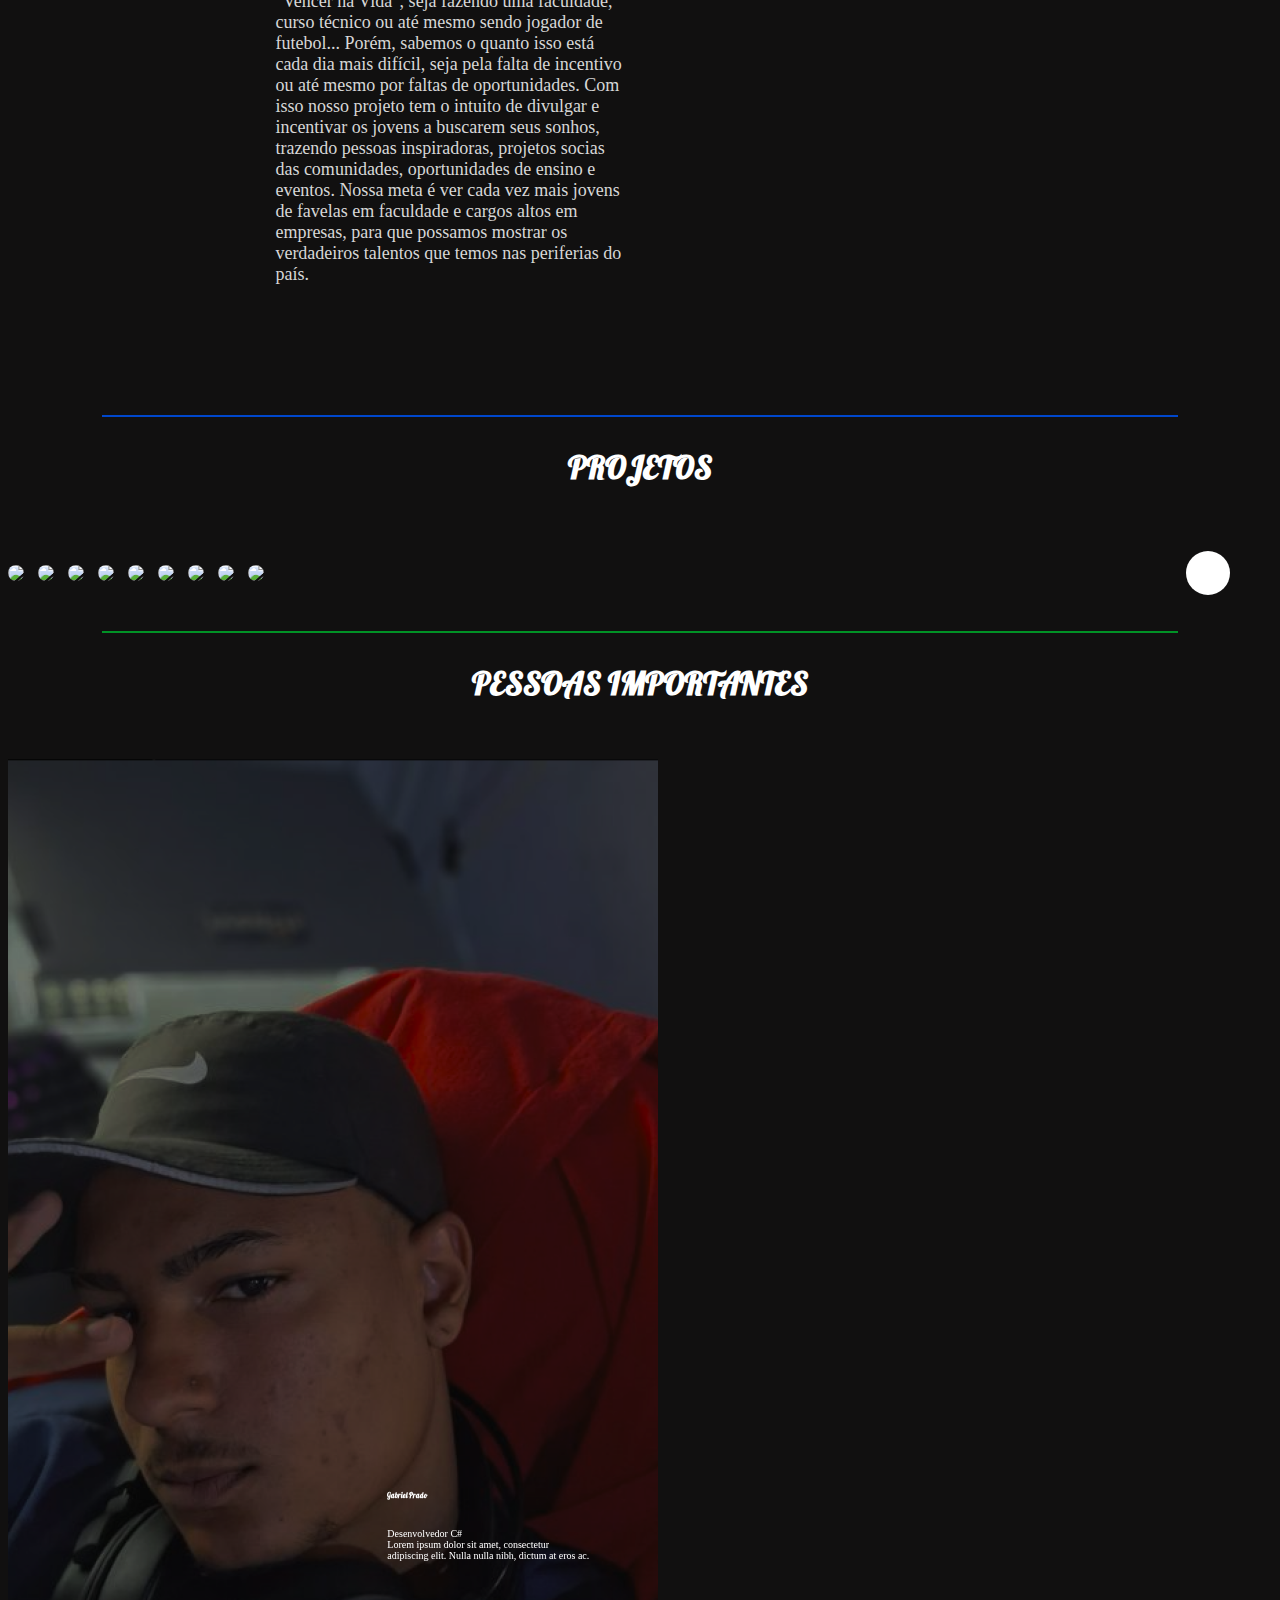
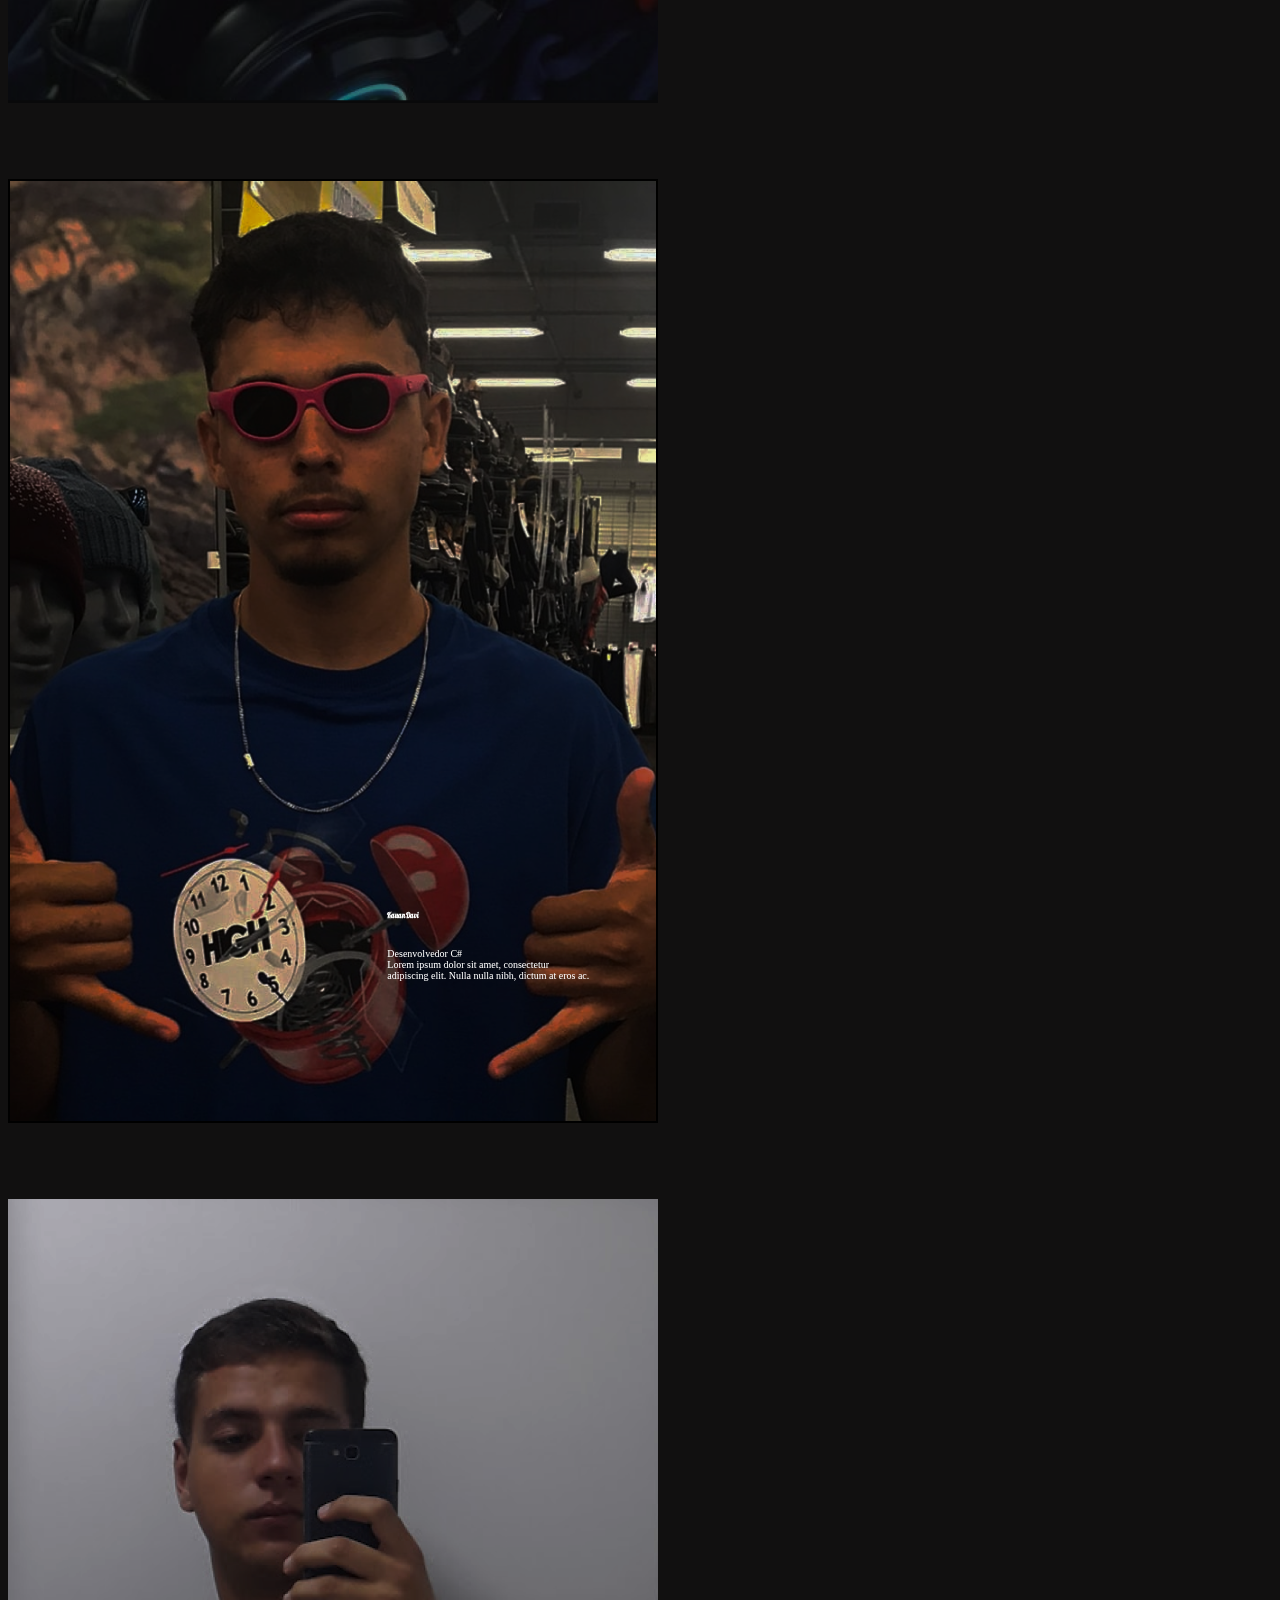
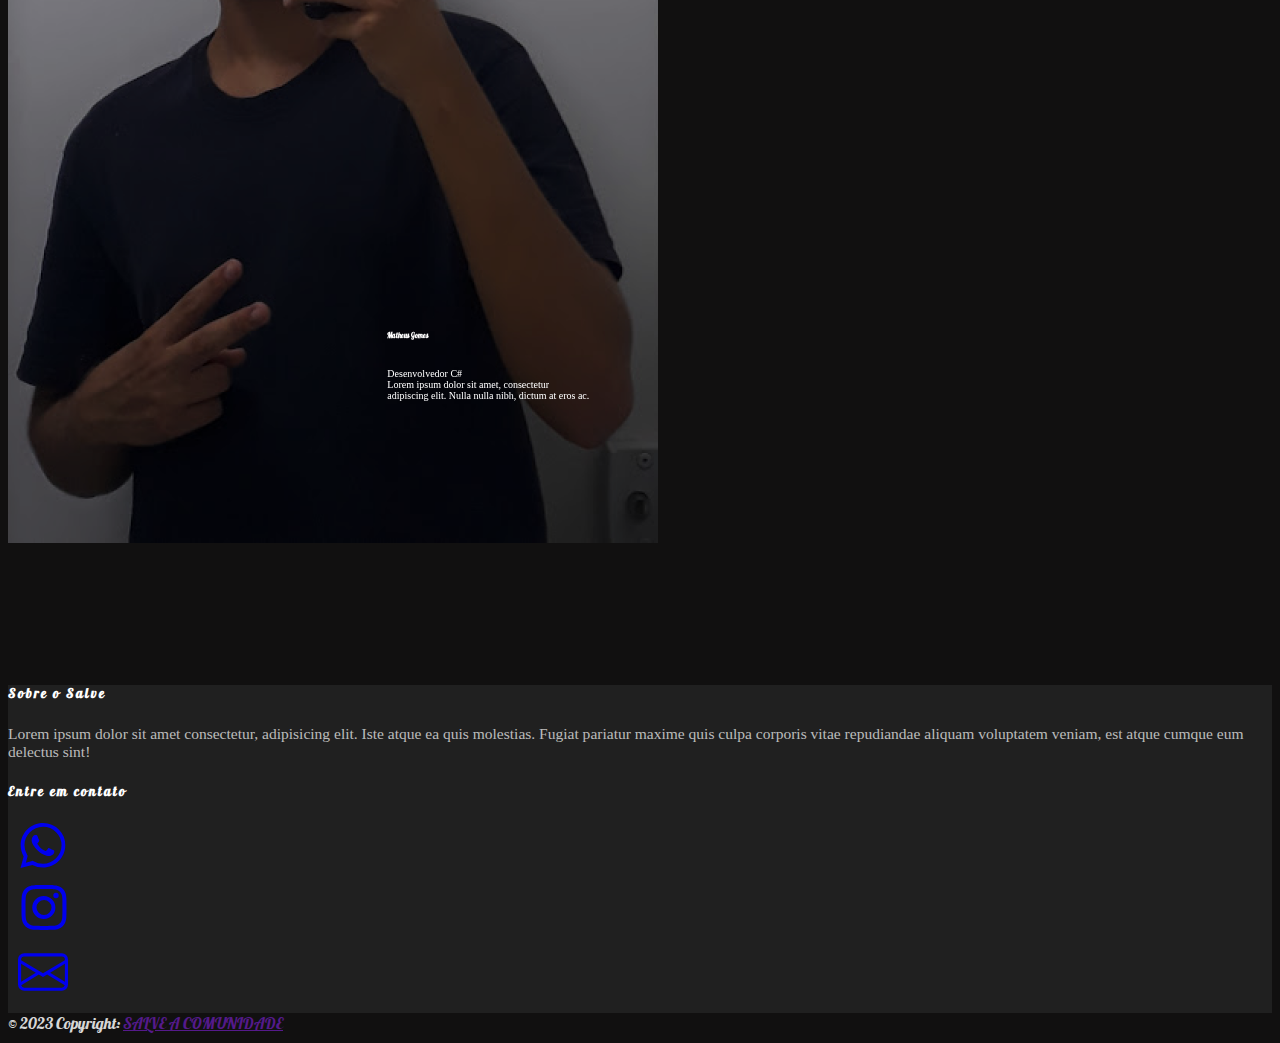
==== commit b54573cc: "Finalizações_das_telas" ====
--- a/index.html
+++ b/index.html
@@ -24,230 +24,229 @@
 </head>
  
 
-  <body class="fundo">
-    <!-- Navbar parte superior -->
-   
-    <nav class="navbar navbar-expand-lg navbar-light "> 
-       <div class="logo">
-           <a class="" id="salve" href="index.html">Salve</a>
-        </div>
-       <button class="navbar-toggler collapsed ml-auto" type="button" data-toggle="collapse" data-target="#navbarTogglerDemo01" aria-controls="navbarTogglerDemo01" aria-expanded="false" aria-label="Alterna navegação">
-           <span class="navbar-toggler-icon"></span>
-       </button>
-     
-       <div class="collapse navbar-collapse" id="navbarTogglerDemo01">
-      
-           <ul class="navbar-nav ml-auto"> 
-               <li class="nav-item " id="sobre">
-                   <a class="nav-link" href="sobre.html">Sobre <span class="sr-only">(Página atual)</span></a>
-               </li>
-               <li class="nav-item" id="projetos">
-                   <a class="nav-link" href="projetos.html">Projetos</a>
-               </li>
-               <li class="nav-item" id="pessoas">
-                   <a class="nav-link " href="pessoas.html">Pessoas</a>
-               </li>
-               <li class="nav-item" id="eventos">
-                   <a class="nav-link " href="eventos.html">Eventos</a>
-               </li>
-           </ul>
-           <form class="form-inline my-5 my-lg-0">
-               <button class="btn my-2 my-sm-0" type="submit">Faça Login</button>
-           </form>
-         
-       </div>
-    
-   </nav>
- 
- </div>
-</div>
-
-<br><br>        <!-- Navbar parte superior -->
+                              <body class="fundo">
+<!-- Navbar parte superior -->
+                              
+                                <nav class="navbar navbar-expand-lg navbar-light "> 
+                                  <div class="logo">
+                                      <a class="" id="salve" href="index.html">Salve</a>
+                                    </div>
+                                  <button class="navbar-toggler collapsed ml-auto" type="button" data-toggle="collapse" data-target="#navbarTogglerDemo01" aria-controls="navbarTogglerDemo01" aria-expanded="false" aria-label="Alterna navegação">
+                                      <span class="navbar-toggler-icon"></span>
+                                  </button>
+                                
+                                  <div class="collapse navbar-collapse" id="navbarTogglerDemo01">
+                                  
+                                      <ul class="navbar-nav ml-auto"> 
+                                          <li class="nav-item " id="sobre">
+                                              <a class="nav-link" href="sobre.html">Sobre <span class="sr-only">(Página atual)</span></a>
+                                          </li>
+                                          <li class="nav-item" id="projetos">
+                                              <a class="nav-link" href="projetos.html">Projetos</a>
+                                          </li>
+                                          <li class="nav-item" id="pessoas">
+                                              <a class="nav-link " href="pessoas.html">Pessoas</a>
+                                          </li>
+                                          <li class="nav-item" id="eventos">
+                                              <a class="nav-link " href="eventos.html">Eventos</a>
+                                          </li>
+                                      </ul>
+                                      <form class="form-inline my-5 my-lg-0">
+                                          <button class="btn my-2 my-sm-0" type="submit">Faça Login</button>
+                                      </form>
+                                    
+                                  </div>
+                                
+                              </nav>
+                            
+                            </div>
+                            </div>
+
+                            <br><br>      
+<!-- Navbar parte superior -->
 
 
  <!-- card e imagem-->
-         
-   <div class="frase">
-  
-      <img src="img/favela3.jpg" id="">  
-    <div class= "d-flex justify-content-center ;">
-        <div class="card text-bg-dark" id="borda">
-            <div class="card-body" style="overflow: hidden;">
-              <p class="card-text" id="texto">A favela é o berço de resiliência e vitalidade, onde cada tijolo é uma história de superação e cada rua, um caminho para a esperança</p>
-            </div>
-          </div>
-      </div>
-    </div>
-</div>
-    
-    
-    
-           <!-- card e imagem-->
-      
-        
-        <hr style="border: 1px solid rgb(204, 201, 0); margin-top: -281px;">
-        
-            <!--seção "sobre"-->
-            
-        <div class="about">
-            
-            <h1>SOBRE</h1>
-            <br>
-            <div class="container">
-                <div class="row">
-                  <div class="col-md-12 col-lg-6">
-                    <div class="imagem">
-                      <a href="sobre.html">
-                      <img src="img/grupo.jpg" class="img-fluid">
-                    </a>
-                    </div>
-                  </div>
-                  <div class="col-md-12 col-lg-6" id="foto1">
-                    <div class="textin">
-                      <p>
-                        O SALVE foi criado com o intuito de incentivar jovens da periferia a buscarem por seus sonhos. Em nosso país, existem muitos jovens que vivem em comunidades e têm o objetivo de "Vencer na Vida", seja fazendo uma faculdade, curso técnico ou até mesmo sendo jogador de futebol... Porém, sabemos o quanto isso está cada dia mais difícil, seja pela falta de incentivo ou até mesmo por faltas de oportunidades. Com isso nosso projeto tem o intuito de divulgar e incentivar os jovens a buscarem seus sonhos, trazendo pessoas inspiradoras, projetos socias das comunidades, oportunidades de ensino e eventos. Nossa meta é ver cada vez mais jovens de favelas em faculdade e cargos altos em empresas, para que possamos mostrar os verdadeiros talentos que temos nas periferias do país.
-                      </p>
-                    </div>
-                  </div>
-                </div>
-              </div> 
-        </div><!--termino da seção "sobre"-->
-        
-        <hr style="border: 1px solid rgb(0, 71, 204);">
-        
-        <div class="projetos">
-            <h1>PROJETOS</h1>
-            <br><br>
-            <div class="container">
-                <div class="wrapper">
-                    <i id="left" class="fa-solid fa-angle-left"></i>
-                    <div class="carousel">
-                      <a href="projetos.html">
-                      <img src="https://i.pinimg.com/564x/d2/32/c2/d232c2622000d94ca5cc0e4a33630ed3.jpg" alt="img" draggable="false" id="imgcarrosel">
-                      <img src="https://i.pinimg.com/564x/b7/96/01/b79601b24c1bd1ff93789dab940c967c.jpg" alt="img" draggable="false" id="imgcarrosel">
-                      <img src="https://i.pinimg.com/564x/75/93/d8/7593d8d0fbe38e8ca71cd63a95ef50df.jpg" alt="img" draggable="false" id="imgcarrosel">
-                      <img src="https://i.pinimg.com/564x/36/6e/c6/366ec6adfc9b88138645b3b91ffbbbe0.jpg" alt="img" draggable="false" id="imgcarrosel">
-                      <img src="https://i.pinimg.com/564x/80/47/0e/80470eedec440df2a6768c665cad318c.jpg" alt="img" draggable="false" id="imgcarrosel">
-                      <img src="https://i.pinimg.com/564x/cc/49/56/cc4956ef7ba2f8ccd6d50c26b2bd05a0.jpg" alt="img" draggable="false" id="imgcarrosel">
-                      <img src="https://i.pinimg.com/564x/32/72/c9/3272c9a7df075fe55030e562d0f70c7b.jpg" alt="img" draggable="false" id="imgcarrosel">
-                      <img src="https://i.pinimg.com/564x/ef/63/34/ef63342f333b574666f19a6b6e4aafa9.jpg" alt="img" draggable="false" id="imgcarrosel">
-                      <img src="https://i.pinimg.com/564x/79/ec/91/79ec91ec4a12bdbcd19a161534c20032.jpg" alt="img" draggable="false" id="imgcarrosel">
-                      </a>
-                    </div>
-                    <i id="right" class="fa-solid fa-angle-right"></i>
-                  </div>        
-            </div>
-        </div>
-
-        <hr style="border: 1px solid rgb(1, 146, 38);margin-top: 50px;">
-      
-        <div class="pessoas">
-            <h1>PESSOAS IMPORTANTES</h1>
-            <br>
-            <div class="container">
-              <div class="row">
-                  <div class="col-md-4 col-12" id="pessoa">
-                      <div class="imagem-container"><!-- Imagens com texto -->
-                        <a href="pessoas.html">
-                          <img src="img/Gabriel.png" class="img-fluid">
-                          </a>
-                          <div class="texto-sobre-imagem">
-                              <h6>Gabriel Prado</h6><br>
-                              Desenvolvedor C#<br>
-                              Lorem ipsum dolor sit amet, consectetur <br>adipiscing elit. Nulla nulla nibh, dictum at eros ac.
-                          </div>
-                      </div>
-                  </div>
-                  <div class="col-md-4 col-12" id="pessoa">
-                      <div class="imagem-container">
-                        <a href="pessoas.html">
-                          <img src="img/Kauan.png" class="img-fluid">
-                          </a>
-                          <div class="texto-sobre-imagem">
-                            <h6>Kauan Davi</h6><br>
-                            Desenvolvedor C#<br>
-                            Lorem ipsum dolor sit amet, consectetur <br>adipiscing elit. Nulla nulla nibh, dictum at eros ac.
-                          </div>
-                      </div>
-                  </div>
-                  <div class="col-md-4 col-12" id="pessoa">
-                      <div class="imagem-container">
-                        <a href="pessoas.html">
-                          <img src="img/Matheus.png" class="img-fluid">
-                        </a>
-                          <div class="texto-sobre-imagem">
-                            <h6>Matheus Gomes</h6><br>
-                            Desenvolvedor C#<br>
-                            Lorem ipsum dolor sit amet, consectetur <br>adipiscing elit. Nulla nulla nibh, dictum at eros ac.
-                          </div>
-                      </div>
-                  </div>
-              </div>
-          </div>
-        
-          <br><br>
-        
-
-
-    <!--Rodapé-->
-    <footer>
-      <div class="container p-4">
-        <div class="row">
-          <div class="col-lg-6 col-md-12 mb-4">
-            <h5 class="mb-3" style="letter-spacing: 2px;">Sobre o Salve</h5>
-            <p class="textorodape">
-            
-              Lorem ipsum dolor sit amet consectetur, adipisicing elit. Iste atque ea quis
-              molestias. Fugiat pariatur maxime quis culpa corporis vitae repudiandae aliquam
-              voluptatem veniam, est atque cumque eum delectus sint!
-            </p>
-          </div>
-      
-  
-          <div class="col-lg-3 col-md-6 mb-4">
-            <h5 class="mb-1" style="letter-spacing: 2px;">Entre em contato</h5>
-            <div class="midias d-flex">
-  
-          
-  
-              <div id="zap"> <a href="http://www.whatsapp.com" target="_blank">
-                  <svg xmlns="http://www.w3.org/2000/svg" width="50" height="45" fill="currentColor" class="bi bi-whatsapp" viewBox="0 0 16 16">
-                      <path d="M13.601 2.326A7.854 7.854 0 0 0 7.994 0C3.627 0 .068 3.558.064 7.926c0 1.399.366 2.76 1.057 3.965L0 16l4.204-1.102a7.933 7.933 0 0 0 3.79.965h.004c4.368 0 7.926-3.558 7.93-7.93A7.898 7.898 0 0 0 13.6 2.326zM7.994 14.521a6.573 6.573 0 0 1-3.356-.92l-.24-.144-2.494.654.666-2.433-.156-.251a6.56 6.56 0 0 1-1.007-3.505c0-3.626 2.957-6.584 6.591-6.584a6.56 6.56 0 0 1 4.66 1.931 6.557 6.557 0 0 1 1.928 4.66c-.004 3.639-2.961 6.592-6.592 6.592zm3.615-4.934c-.197-.099-1.17-.578-1.353-.646-.182-.065-.315-.099-.445.099-.133.197-.513.646-.627.775-.114.133-.232.148-.43.05-.197-.1-.836-.308-1.592-.985-.59-.525-.985-1.175-1.103-1.372-.114-.198-.011-.304.088-.403.087-.088.197-.232.296-.346.1-.114.133-.198.198-.33.065-.134.034-.248-.015-.347-.05-.099-.445-1.076-.612-1.47-.16-.389-.323-.335-.445-.34-.114-.007-.247-.007-.38-.007a.729.729 0 0 0-.529.247c-.182.198-.691.677-.691 1.654 0 .977.71 1.916.81 2.049.098.133 1.394 2.132 3.383 2.992.47.205.84.326 1.129.418.475.152.904.129 1.246.08.38-.058 1.171-.48 1.338-.943.164-.464.164-.86.114-.943-.049-.084-.182-.133-.38-.232z"/>
-                    </svg> 
-                    
-                  </a>
-  
-              </div>
-  
-              <div id="insta"> <a href="https://www.instagram.com/salveacomunidade" target="_blank">
-                  <svg xmlns="http://www.w3.org/2000/svg" width="50" height="45" fill="currentColor" class="bi bi-instagram" viewBox="0 0 16 16">
-                      <path d="M8 0C5.829 0 5.556.01 4.703.048 3.85.088 3.269.222 2.76.42a3.917 3.917 0 0 0-1.417.923A3.927 3.927 0 0 0 .42 2.76C.222 3.268.087 3.85.048 4.7.01 5.555 0 5.827 0 8.001c0 2.172.01 2.444.048 3.297.04.852.174 1.433.372 1.942.205.526.478.972.923 1.417.444.445.89.719 1.416.923.51.198 1.09.333 1.942.372C5.555 15.99 5.827 16 8 16s2.444-.01 3.298-.048c.851-.04 1.434-.174 1.943-.372a3.916 3.916 0 0 0 1.416-.923c.445-.445.718-.891.923-1.417.197-.509.332-1.09.372-1.942C15.99 10.445 16 10.173 16 8s-.01-2.445-.048-3.299c-.04-.851-.175-1.433-.372-1.941a3.926 3.926 0 0 0-.923-1.417A3.911 3.911 0 0 0 13.24.42c-.51-.198-1.092-.333-1.943-.372C10.443.01 10.172 0 7.998 0h.003zm-.717 1.442h.718c2.136 0 2.389.007 3.232.046.78.035 1.204.166 1.486.275.373.145.64.319.92.599.28.28.453.546.598.92.11.281.24.705.275 1.485.039.843.047 1.096.047 3.231s-.008 2.389-.047 3.232c-.035.78-.166 1.203-.275 1.485a2.47 2.47 0 0 1-.599.919c-.28.28-.546.453-.92.598-.28.11-.704.24-1.485.276-.843.038-1.096.047-3.232.047s-2.39-.009-3.233-.047c-.78-.036-1.203-.166-1.485-.276a2.478 2.478 0 0 1-.92-.598 2.48 2.48 0 0 1-.6-.92c-.109-.281-.24-.705-.275-1.485-.038-.843-.046-1.096-.046-3.233 0-2.136.008-2.388.046-3.231.036-.78.166-1.204.276-1.486.145-.373.319-.64.599-.92.28-.28.546-.453.92-.598.282-.11.705-.24 1.485-.276.738-.034 1.024-.044 2.515-.045v.002zm4.988 1.328a.96.96 0 1 0 0 1.92.96.96 0 0 0 0-1.92zm-4.27 1.122a4.109 4.109 0 1 0 0 8.217 4.109 4.109 0 0 0 0-8.217zm0 1.441a2.667 2.667 0 1 1 0 5.334 2.667 2.667 0 0 1 0-5.334z"/>
-                    </svg>
-                              </a>
-  
-              </div>
-  
-              <div id="email"> <a href="http://www.gmail.com" target="_blank">
-                  <svg xmlns="http://www.w3.org/2000/svg" width="50" height="50" fill="currentColor" class="bi bi-envelope" viewBox="0 0 16 16">
-                      <path d="M0 4a2 2 0 0 1 2-2h12a2 2 0 0 1 2 2v8a2 2 0 0 1-2 2H2a2 2 0 0 1-2-2V4Zm2-1a1 1 0 0 0-1 1v.217l7 4.2 7-4.2V4a1 1 0 0 0-1-1H2Zm13 2.383-4.708 2.825L15 11.105V5.383Zm-.034 6.876-5.64-3.471L8 9.583l-1.326-.795-5.64 3.47A1 1 0 0 0 2 13h12a1 1 0 0 0 .966-.741ZM1 11.105l4.708-2.897L1 5.383v5.722Z"/>
-                    </svg>
-                                </a>
+                                    
+                              <div class="frase">
+                              
+                                  <img src="img/favela3.jpg" id="">  
+                                <div class= "d-flex justify-content-center ;">
+                                    <div class="card text-bg-dark" id="borda">
+                                        <div class="card-body" style="overflow: hidden;">
+                                          <p class="card-text" id="texto">A favela é o berço de resiliência e vitalidade, onde cada tijolo é uma história de superação e cada rua, um caminho para a esperança</p>
+                                        </div>
+                                      </div>
+                                  </div>
+                                </div>
+                            </div>
                   
-              </div>
-  
-          </div>
-        </div>
-      </div>
-      <div class="text-center p-3" style="background-color: #111010;">
-        © 2023 Copyright:
-        <a class="text-white" href="">SALVE A COMUNIDADE</a>
-      </div>
-      <!-- Copyright -->
-    </footer>
-     
-         
-      
+<!-- card e imagem-->
+                                  
+                                    
+                                    <hr style="border: 1px solid rgb(204, 201, 0); margin-top: -281px;">
+                                    
+<!--seção "sobre"-->
+                                        
+                                    <div class="about">
+                                        
+                                        <h1>SOBRE</h1>
+                                        <br>
+                                        <div class="container">
+                                            <div class="row">
+                                              <div class="col-md-12 col-lg-6">
+                                                <div class="imagem">
+                                                  <a href="sobre.html">
+                                                  <img src="img/grupo.jpg" class="img-fluid">
+                                                </a>
+                                                </div>
+                                              </div>
+                                              <div class="col-md-12 col-lg-6" id="foto1">
+                                                <div class="textin">
+                                                  <p>
+                                                    O SALVE foi criado com o intuito de incentivar jovens da periferia a buscarem por seus sonhos. Em nosso país, existem muitos jovens que vivem em comunidades e têm o objetivo de "Vencer na Vida", seja fazendo uma faculdade, curso técnico ou até mesmo sendo jogador de futebol... Porém, sabemos o quanto isso está cada dia mais difícil, seja pela falta de incentivo ou até mesmo por faltas de oportunidades. Com isso nosso projeto tem o intuito de divulgar e incentivar os jovens a buscarem seus sonhos, trazendo pessoas inspiradoras, projetos socias das comunidades, oportunidades de ensino e eventos. Nossa meta é ver cada vez mais jovens de favelas em faculdade e cargos altos em empresas, para que possamos mostrar os verdadeiros talentos que temos nas periferias do país.
+                                                  </p>
+                                                </div>
+                                              </div>
+                                            </div>
+                                          </div> 
+                                    </div>
+<!--termino da seção "sobre"-->                                    
+                                    <hr style="border: 1px solid rgb(0, 71, 204);">
+<!--Sessão projetos--> 
+                                    <div class="projetos">
+                                        <h1>PROJETOS</h1>
+                                        <br><br>
+                                        <div class="container">
+                                            <div class="wrapper">
+                                                <i id="left" class="fa-solid fa-angle-left"></i>
+                                                <div class="carousel">
+                                                  <a href="projetos.html">
+                                                  <img src="https://i.pinimg.com/564x/d2/32/c2/d232c2622000d94ca5cc0e4a33630ed3.jpg" alt="img" draggable="false" id="imgcarrosel">
+                                                  <img src="https://i.pinimg.com/564x/b7/96/01/b79601b24c1bd1ff93789dab940c967c.jpg" alt="img" draggable="false" id="imgcarrosel">
+                                                  <img src="https://i.pinimg.com/564x/75/93/d8/7593d8d0fbe38e8ca71cd63a95ef50df.jpg" alt="img" draggable="false" id="imgcarrosel">
+                                                  <img src="https://i.pinimg.com/564x/36/6e/c6/366ec6adfc9b88138645b3b91ffbbbe0.jpg" alt="img" draggable="false" id="imgcarrosel">
+                                                  <img src="https://i.pinimg.com/564x/80/47/0e/80470eedec440df2a6768c665cad318c.jpg" alt="img" draggable="false" id="imgcarrosel">
+                                                  <img src="https://i.pinimg.com/564x/cc/49/56/cc4956ef7ba2f8ccd6d50c26b2bd05a0.jpg" alt="img" draggable="false" id="imgcarrosel">
+                                                  <img src="https://i.pinimg.com/564x/32/72/c9/3272c9a7df075fe55030e562d0f70c7b.jpg" alt="img" draggable="false" id="imgcarrosel">
+                                                  <img src="https://i.pinimg.com/564x/ef/63/34/ef63342f333b574666f19a6b6e4aafa9.jpg" alt="img" draggable="false" id="imgcarrosel">
+                                                  <img src="https://i.pinimg.com/564x/79/ec/91/79ec91ec4a12bdbcd19a161534c20032.jpg" alt="img" draggable="false" id="imgcarrosel">
+                                                  </a>
+                                                </div>
+                                                <i id="right" class="fa-solid fa-angle-right"></i>
+                                              </div>        
+                                        </div>
+                                    </div>
+<!--Termino Sessão projetos--> 
+                                    <hr style="border: 1px solid rgb(1, 146, 38);margin-top: 50px;">
+<!--Sessão pessoas--> 
+                                    <div class="pessoas">
+                                        <h1>PESSOAS IMPORTANTES</h1>
+                                        <br>
+                                        <div class="container">
+                                          <div class="row">
+                                              <div class="col-md-4 col-12" id="pessoa">
+                                                  <div class="imagem-container"><!-- Imagens com texto -->
+                                                    <a href="pessoas.html">
+                                                      <img src="img/Gabriel.png" class="img-fluid">
+                                                      </a>
+                                                      <div class="texto-sobre-imagem">
+                                                          <h6>Gabriel Prado</h6><br>
+                                                          Desenvolvedor C#<br>
+                                                          Lorem ipsum dolor sit amet, consectetur <br>adipiscing elit. Nulla nulla nibh, dictum at eros ac.
+                                                      </div>
+                                                  </div>
+                                              </div>
+                                              <div class="col-md-4 col-12" id="pessoa">
+                                                  <div class="imagem-container">
+                                                    <a href="pessoas.html">
+                                                      <img src="img/Kauan.png" class="img-fluid">
+                                                      </a>
+                                                      <div class="texto-sobre-imagem">
+                                                        <h6>Kauan Davi</h6><br>
+                                                        Desenvolvedor C#<br>
+                                                        Lorem ipsum dolor sit amet, consectetur <br>adipiscing elit. Nulla nulla nibh, dictum at eros ac.
+                                                      </div>
+                                                  </div>
+                                              </div>
+                                              <div class="col-md-4 col-12" id="pessoa">
+                                                  <div class="imagem-container">
+                                                    <a href="pessoas.html">
+                                                      <img src="img/Matheus.png" class="img-fluid">
+                                                    </a>
+                                                      <div class="texto-sobre-imagem">
+                                                        <h6>Matheus Gomes</h6><br>
+                                                        Desenvolvedor C#<br>
+                                                        Lorem ipsum dolor sit amet, consectetur <br>adipiscing elit. Nulla nulla nibh, dictum at eros ac.
+                                                      </div>
+                                                  </div>
+                                              </div>
+                                          </div>
+                                      </div>
+                                    
+                                      <br><br>
+<!--Termino Sessão pessoas--> 
+
+
+<!--Rodapé-->
+                                <footer>
+                                  <div class="container p-4">
+                                    <div class="row">
+                                      <div class="col-lg-6 col-md-12 mb-4">
+                                        <h5 class="mb-3" style="letter-spacing: 2px;">Sobre o Salve</h5>
+                                        <p class="textorodape">
+                                        
+                                          Lorem ipsum dolor sit amet consectetur, adipisicing elit. Iste atque ea quis
+                                          molestias. Fugiat pariatur maxime quis culpa corporis vitae repudiandae aliquam
+                                          voluptatem veniam, est atque cumque eum delectus sint!
+                                        </p>
+                                      </div>
+                                  
+                              
+                                      <div class="col-lg-3 col-md-6 mb-4">
+                                        <h5 class="mb-1" style="letter-spacing: 2px;">Entre em contato</h5>
+                                        <div class="midias d-flex">
+                              
+                                      
+                              
+                                          <div id="zap"> <a href="http://www.whatsapp.com" target="_blank">
+                                              <svg xmlns="http://www.w3.org/2000/svg" width="50" height="45" fill="currentColor" class="bi bi-whatsapp" viewBox="0 0 16 16">
+                                                  <path d="M13.601 2.326A7.854 7.854 0 0 0 7.994 0C3.627 0 .068 3.558.064 7.926c0 1.399.366 2.76 1.057 3.965L0 16l4.204-1.102a7.933 7.933 0 0 0 3.79.965h.004c4.368 0 7.926-3.558 7.93-7.93A7.898 7.898 0 0 0 13.6 2.326zM7.994 14.521a6.573 6.573 0 0 1-3.356-.92l-.24-.144-2.494.654.666-2.433-.156-.251a6.56 6.56 0 0 1-1.007-3.505c0-3.626 2.957-6.584 6.591-6.584a6.56 6.56 0 0 1 4.66 1.931 6.557 6.557 0 0 1 1.928 4.66c-.004 3.639-2.961 6.592-6.592 6.592zm3.615-4.934c-.197-.099-1.17-.578-1.353-.646-.182-.065-.315-.099-.445.099-.133.197-.513.646-.627.775-.114.133-.232.148-.43.05-.197-.1-.836-.308-1.592-.985-.59-.525-.985-1.175-1.103-1.372-.114-.198-.011-.304.088-.403.087-.088.197-.232.296-.346.1-.114.133-.198.198-.33.065-.134.034-.248-.015-.347-.05-.099-.445-1.076-.612-1.47-.16-.389-.323-.335-.445-.34-.114-.007-.247-.007-.38-.007a.729.729 0 0 0-.529.247c-.182.198-.691.677-.691 1.654 0 .977.71 1.916.81 2.049.098.133 1.394 2.132 3.383 2.992.47.205.84.326 1.129.418.475.152.904.129 1.246.08.38-.058 1.171-.48 1.338-.943.164-.464.164-.86.114-.943-.049-.084-.182-.133-.38-.232z"/>
+                                                </svg> 
+                                                
+                                              </a>
+                              
+                                          </div>
+                              
+                                          <div id="insta"> <a href="https://www.instagram.com/salveacomunidade" target="_blank">
+                                              <svg xmlns="http://www.w3.org/2000/svg" width="50" height="45" fill="currentColor" class="bi bi-instagram" viewBox="0 0 16 16">
+                                                  <path d="M8 0C5.829 0 5.556.01 4.703.048 3.85.088 3.269.222 2.76.42a3.917 3.917 0 0 0-1.417.923A3.927 3.927 0 0 0 .42 2.76C.222 3.268.087 3.85.048 4.7.01 5.555 0 5.827 0 8.001c0 2.172.01 2.444.048 3.297.04.852.174 1.433.372 1.942.205.526.478.972.923 1.417.444.445.89.719 1.416.923.51.198 1.09.333 1.942.372C5.555 15.99 5.827 16 8 16s2.444-.01 3.298-.048c.851-.04 1.434-.174 1.943-.372a3.916 3.916 0 0 0 1.416-.923c.445-.445.718-.891.923-1.417.197-.509.332-1.09.372-1.942C15.99 10.445 16 10.173 16 8s-.01-2.445-.048-3.299c-.04-.851-.175-1.433-.372-1.941a3.926 3.926 0 0 0-.923-1.417A3.911 3.911 0 0 0 13.24.42c-.51-.198-1.092-.333-1.943-.372C10.443.01 10.172 0 7.998 0h.003zm-.717 1.442h.718c2.136 0 2.389.007 3.232.046.78.035 1.204.166 1.486.275.373.145.64.319.92.599.28.28.453.546.598.92.11.281.24.705.275 1.485.039.843.047 1.096.047 3.231s-.008 2.389-.047 3.232c-.035.78-.166 1.203-.275 1.485a2.47 2.47 0 0 1-.599.919c-.28.28-.546.453-.92.598-.28.11-.704.24-1.485.276-.843.038-1.096.047-3.232.047s-2.39-.009-3.233-.047c-.78-.036-1.203-.166-1.485-.276a2.478 2.478 0 0 1-.92-.598 2.48 2.48 0 0 1-.6-.92c-.109-.281-.24-.705-.275-1.485-.038-.843-.046-1.096-.046-3.233 0-2.136.008-2.388.046-3.231.036-.78.166-1.204.276-1.486.145-.373.319-.64.599-.92.28-.28.546-.453.92-.598.282-.11.705-.24 1.485-.276.738-.034 1.024-.044 2.515-.045v.002zm4.988 1.328a.96.96 0 1 0 0 1.92.96.96 0 0 0 0-1.92zm-4.27 1.122a4.109 4.109 0 1 0 0 8.217 4.109 4.109 0 0 0 0-8.217zm0 1.441a2.667 2.667 0 1 1 0 5.334 2.667 2.667 0 0 1 0-5.334z"/>
+                                                </svg>
+                                                          </a>
+                              
+                                          </div>
+                              
+                                          <div id="email"> <a href="http://www.gmail.com" target="_blank">
+                                              <svg xmlns="http://www.w3.org/2000/svg" width="50" height="50" fill="currentColor" class="bi bi-envelope" viewBox="0 0 16 16">
+                                                  <path d="M0 4a2 2 0 0 1 2-2h12a2 2 0 0 1 2 2v8a2 2 0 0 1-2 2H2a2 2 0 0 1-2-2V4Zm2-1a1 1 0 0 0-1 1v.217l7 4.2 7-4.2V4a1 1 0 0 0-1-1H2Zm13 2.383-4.708 2.825L15 11.105V5.383Zm-.034 6.876-5.64-3.471L8 9.583l-1.326-.795-5.64 3.47A1 1 0 0 0 2 13h12a1 1 0 0 0 .966-.741ZM1 11.105l4.708-2.897L1 5.383v5.722Z"/>
+                                                </svg>
+                                                            </a>
+                                              
+                                          </div>
+                              
+                                      </div>
+                                    </div>
+                                  </div>
+                                  <div class="text-center p-3" style="background-color: #111010;">
+                                    © 2023 Copyright:
+                                    <a class="text-white" href="">SALVE A COMUNIDADE</a>
+                                  </div>
+                                </footer>
+<!--Rodapé-->
+                                
+                                    
+                                  
 
 
 </body>
-</html>
+</html>--- a/css/style.css
+++ b/css/style.css
@@ -2,7 +2,7 @@
 
 *{
     font-family: 'Pattaya', sans-serif;
-    
+    transition: 408ms;
 }
 
 
@@ -124,8 +124,27 @@
 
 #texto{
   text-align: center;
-  font-size: 307%;
-}
+  font-size: 380%;
+}
+
+@media screen and (max-width: 955px) {
+  #texto{
+    font-size: 250%;
+  }
+}
+
+@media screen and (max-width: 470px) {
+  #texto{
+    font-size: 210%;
+  }
+}
+
+@media screen and (max-width: 370px) {
+  #texto{
+    font-size: 200%;
+  }
+}
+
 /* card, texto transparente*/ 
 
 /*linha*/
@@ -164,16 +183,13 @@
     margin-bottom: 5pc;
     /*margin-right: 15%;*/
     display:flex;
- 
+    justify-content: center;
+    max-width: 100%; /* Ensure the image is responsive */
+        height: auto;
+        text-align: right;
 }                       
                    
-.imagem img{
-    width: 100%;
-    height: 500px;
-     
-      transform: scale(1.05);
-    
-}
+
 /*imagem da seção sobre*/
 
 
@@ -197,6 +213,14 @@
 }
 #foto1{
   margin-left: 0%;
+  display: flex;
+  justify-content: center;
+}
+
+@media screen and (min-width: 1200px) {
+  .about .container{
+    max-width: 70%!important;
+  }
 }
 /*resumo da seção sobre*/
 
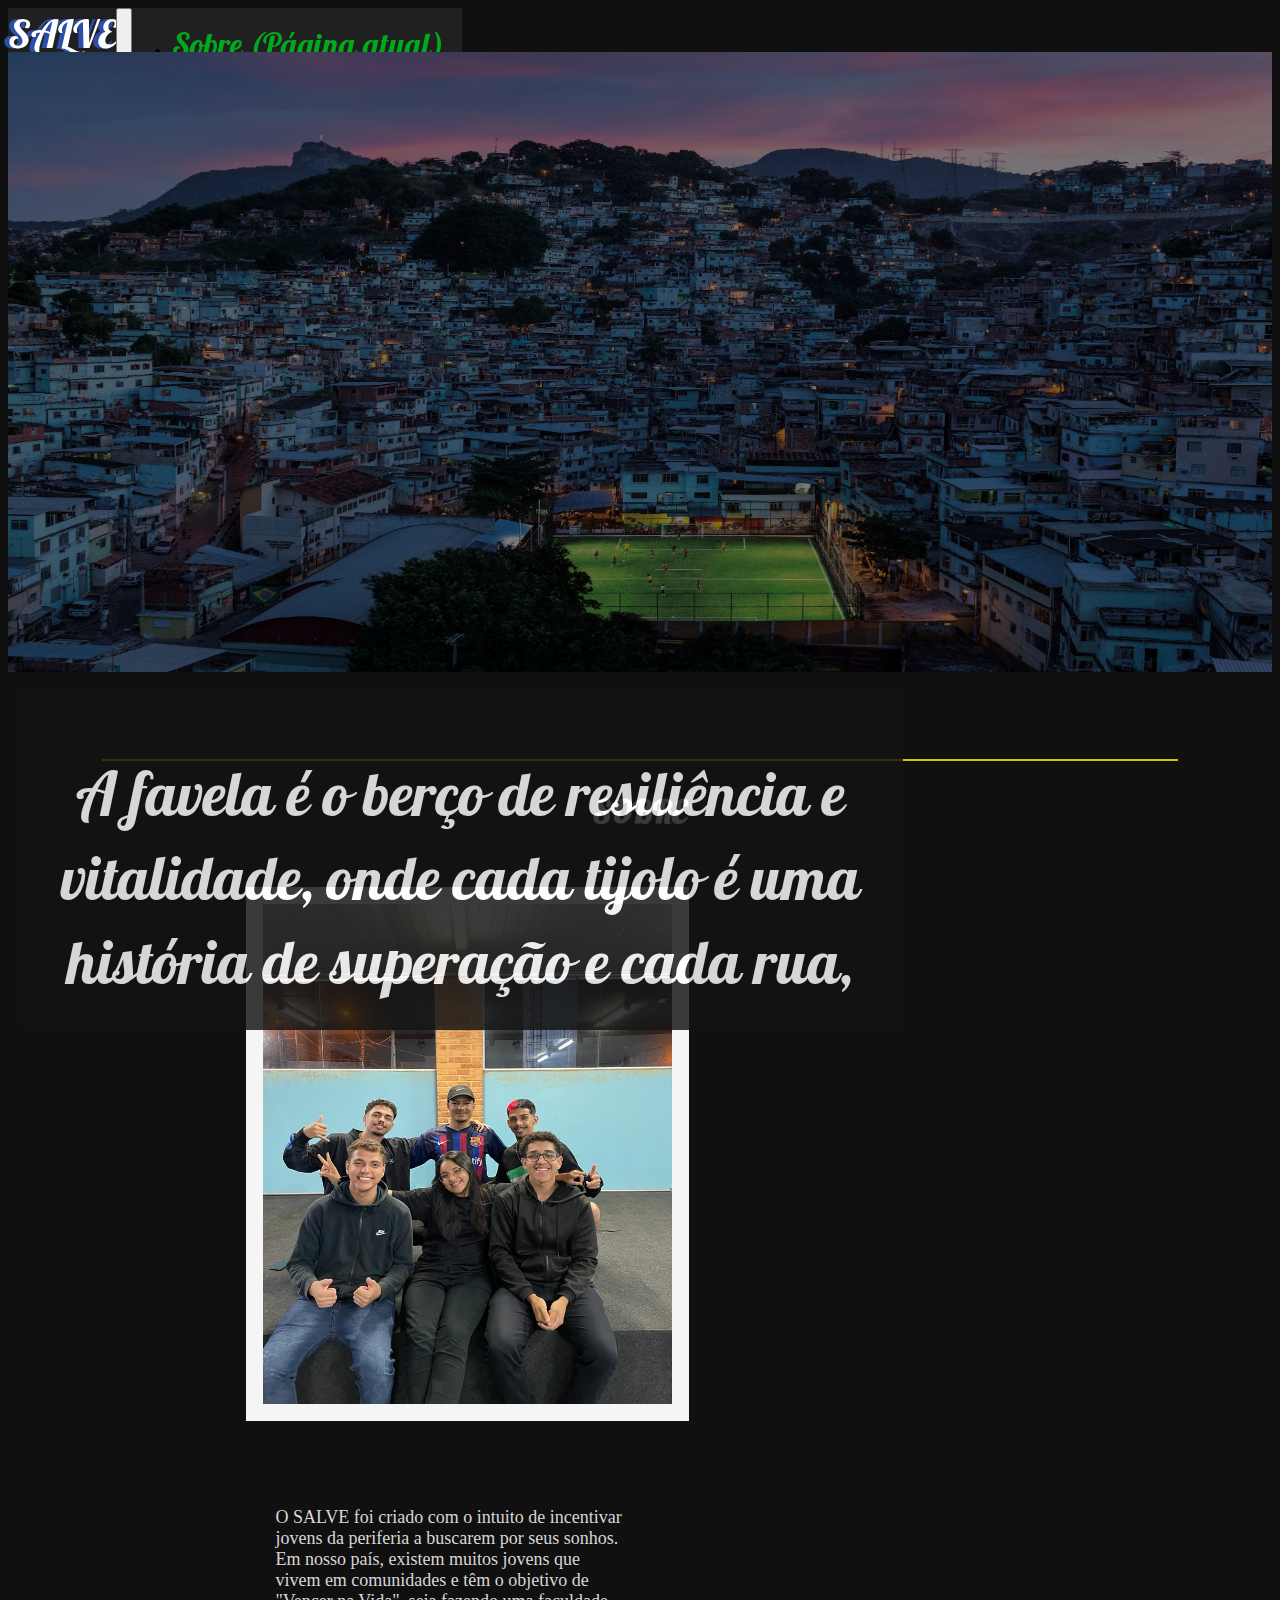
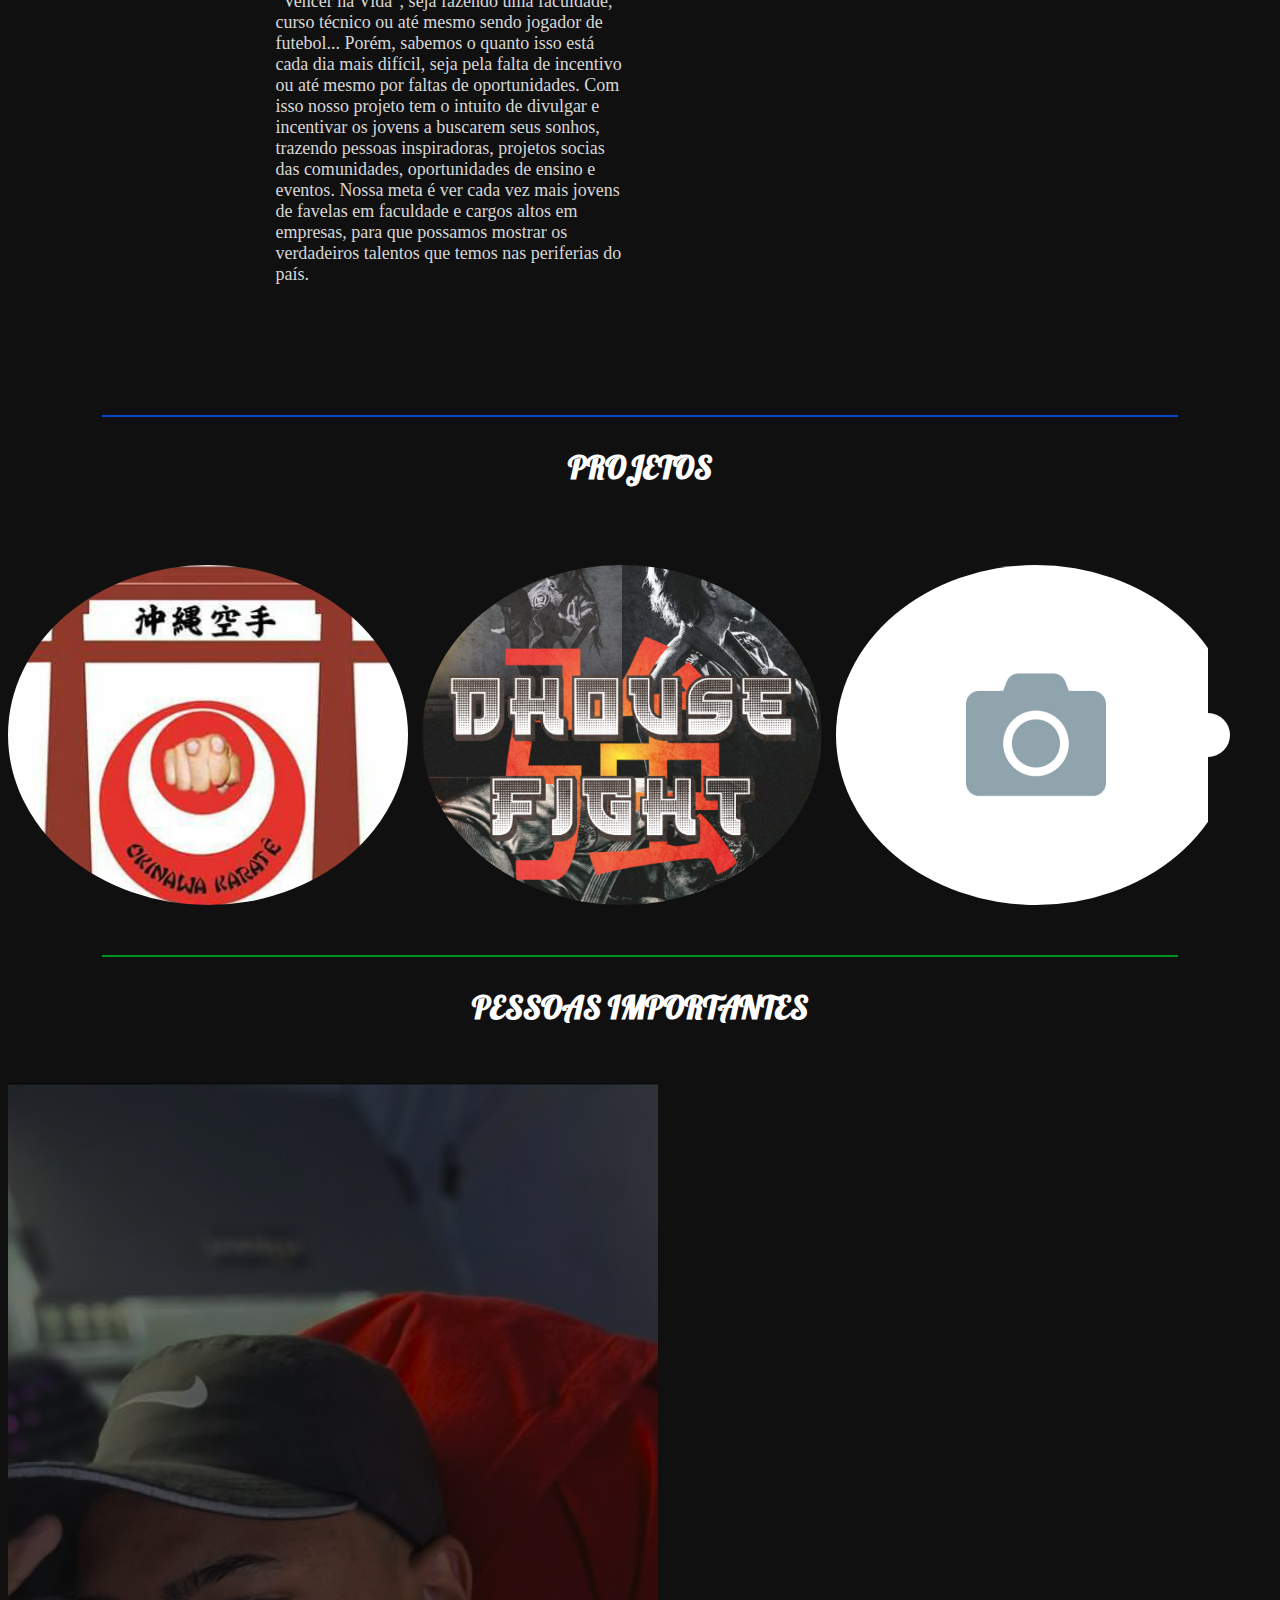
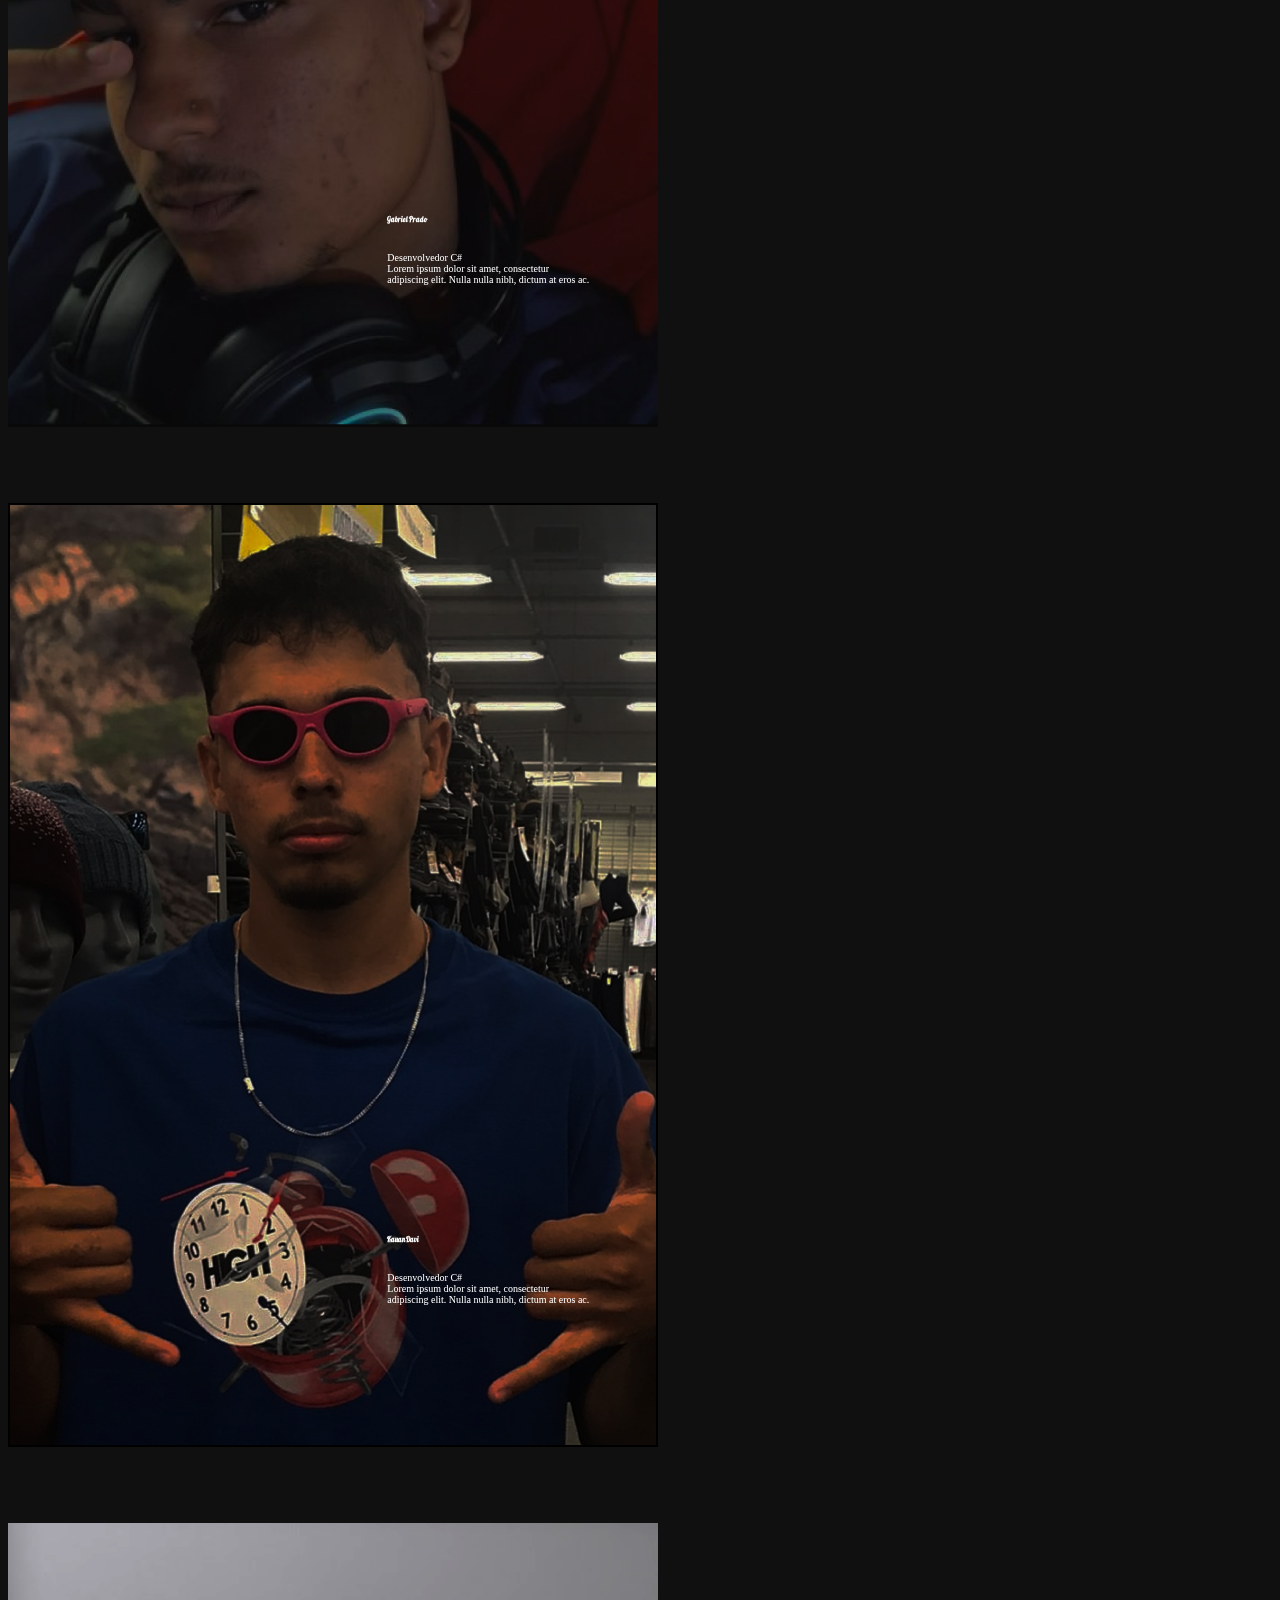
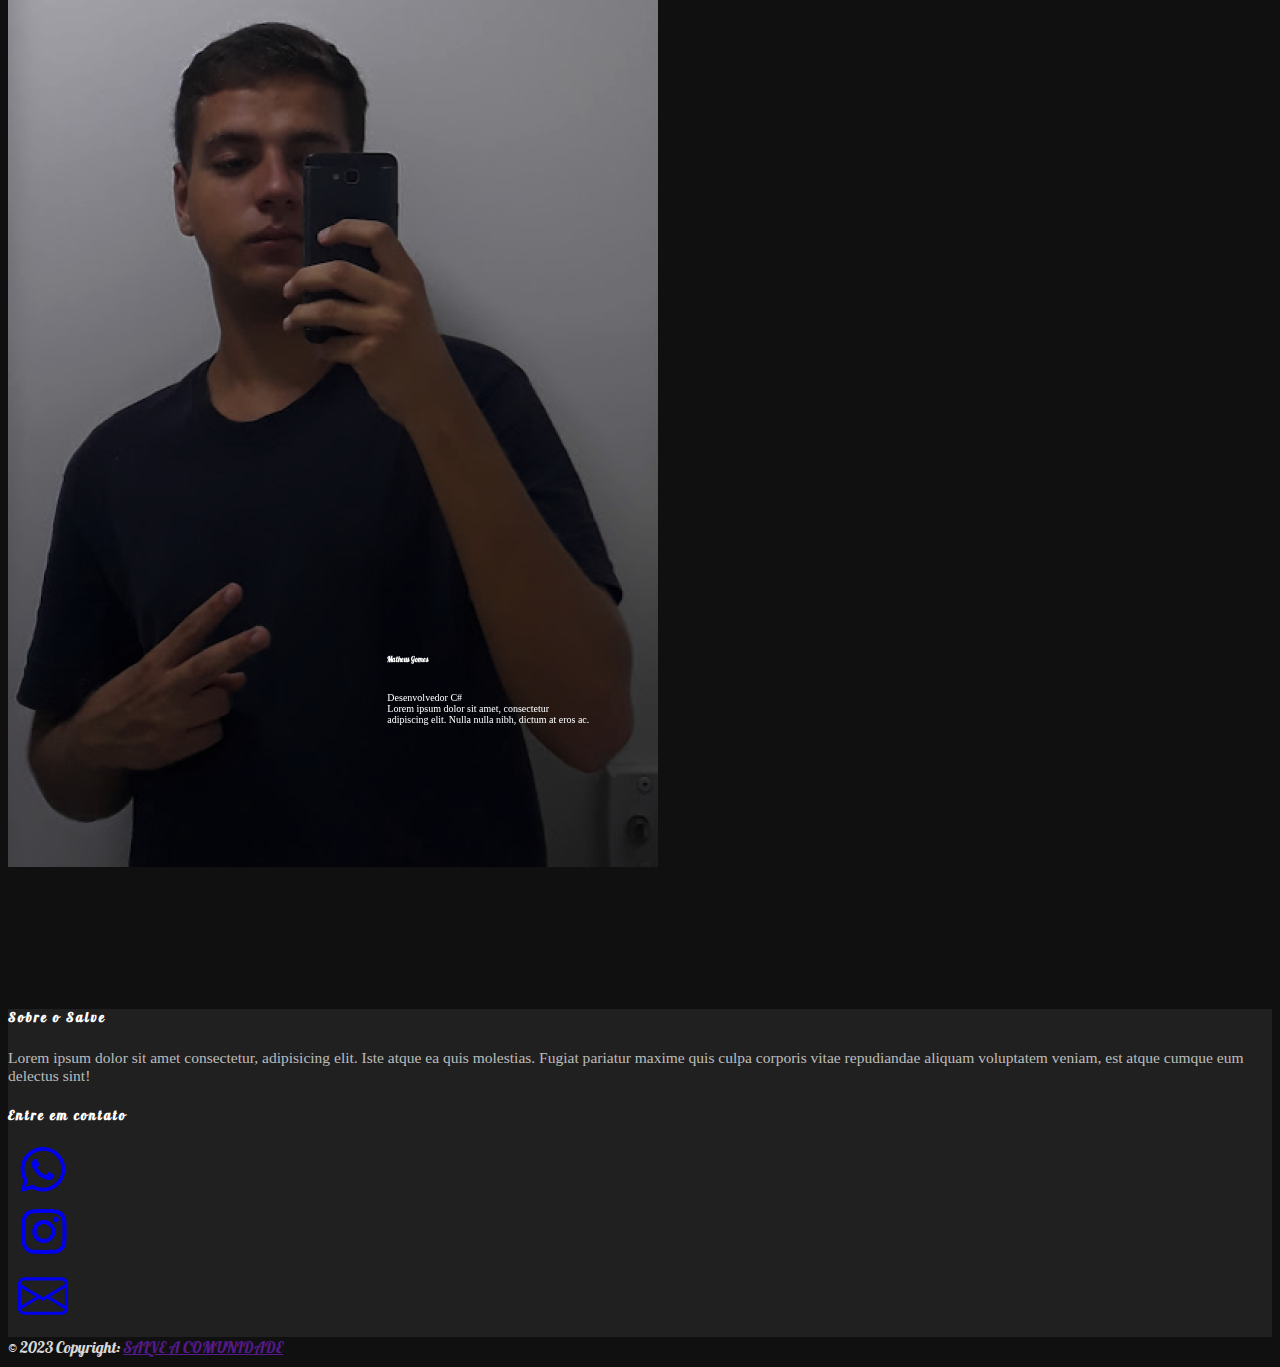
==== commit 2cd2cebd: "Documetando_site" ====
--- a/index.html
+++ b/index.html
@@ -122,15 +122,13 @@
                                                 <i id="left" class="fa-solid fa-angle-left"></i>
                                                 <div class="carousel">
                                                   <a href="projetos.html">
-                                                  <img src="https://i.pinimg.com/564x/d2/32/c2/d232c2622000d94ca5cc0e4a33630ed3.jpg" alt="img" draggable="false" id="imgcarrosel">
-                                                  <img src="https://i.pinimg.com/564x/b7/96/01/b79601b24c1bd1ff93789dab940c967c.jpg" alt="img" draggable="false" id="imgcarrosel">
-                                                  <img src="https://i.pinimg.com/564x/75/93/d8/7593d8d0fbe38e8ca71cd63a95ef50df.jpg" alt="img" draggable="false" id="imgcarrosel">
-                                                  <img src="https://i.pinimg.com/564x/36/6e/c6/366ec6adfc9b88138645b3b91ffbbbe0.jpg" alt="img" draggable="false" id="imgcarrosel">
-                                                  <img src="https://i.pinimg.com/564x/80/47/0e/80470eedec440df2a6768c665cad318c.jpg" alt="img" draggable="false" id="imgcarrosel">
-                                                  <img src="https://i.pinimg.com/564x/cc/49/56/cc4956ef7ba2f8ccd6d50c26b2bd05a0.jpg" alt="img" draggable="false" id="imgcarrosel">
-                                                  <img src="https://i.pinimg.com/564x/32/72/c9/3272c9a7df075fe55030e562d0f70c7b.jpg" alt="img" draggable="false" id="imgcarrosel">
-                                                  <img src="https://i.pinimg.com/564x/ef/63/34/ef63342f333b574666f19a6b6e4aafa9.jpg" alt="img" draggable="false" id="imgcarrosel">
-                                                  <img src="https://i.pinimg.com/564x/79/ec/91/79ec91ec4a12bdbcd19a161534c20032.jpg" alt="img" draggable="false" id="imgcarrosel">
+                                                  <img src="imgprojeto/karate.png" alt="img" draggable="false" id="imgcarrosel">
+                                                  <img src="imgprojeto/jiu0.png" alt="img" draggable="false" id="imgcarrosel">
+                                                  <img src="imgprojeto/sem-foto.png" alt="img" draggable="false" id="imgcarrosel">
+                                                  <img src="imgprojeto/sem-foto.png" alt="img" draggable="false" id="imgcarrosel">
+                                                  <img src="imgprojeto/sem-foto.png" alt="img" draggable="false" id="imgcarrosel">
+                                                  <img src="imgprojeto/sem-foto.png" alt="img" draggable="false" id="imgcarrosel">
+                                                
                                                   </a>
                                                 </div>
                                                 <i id="right" class="fa-solid fa-angle-right"></i>
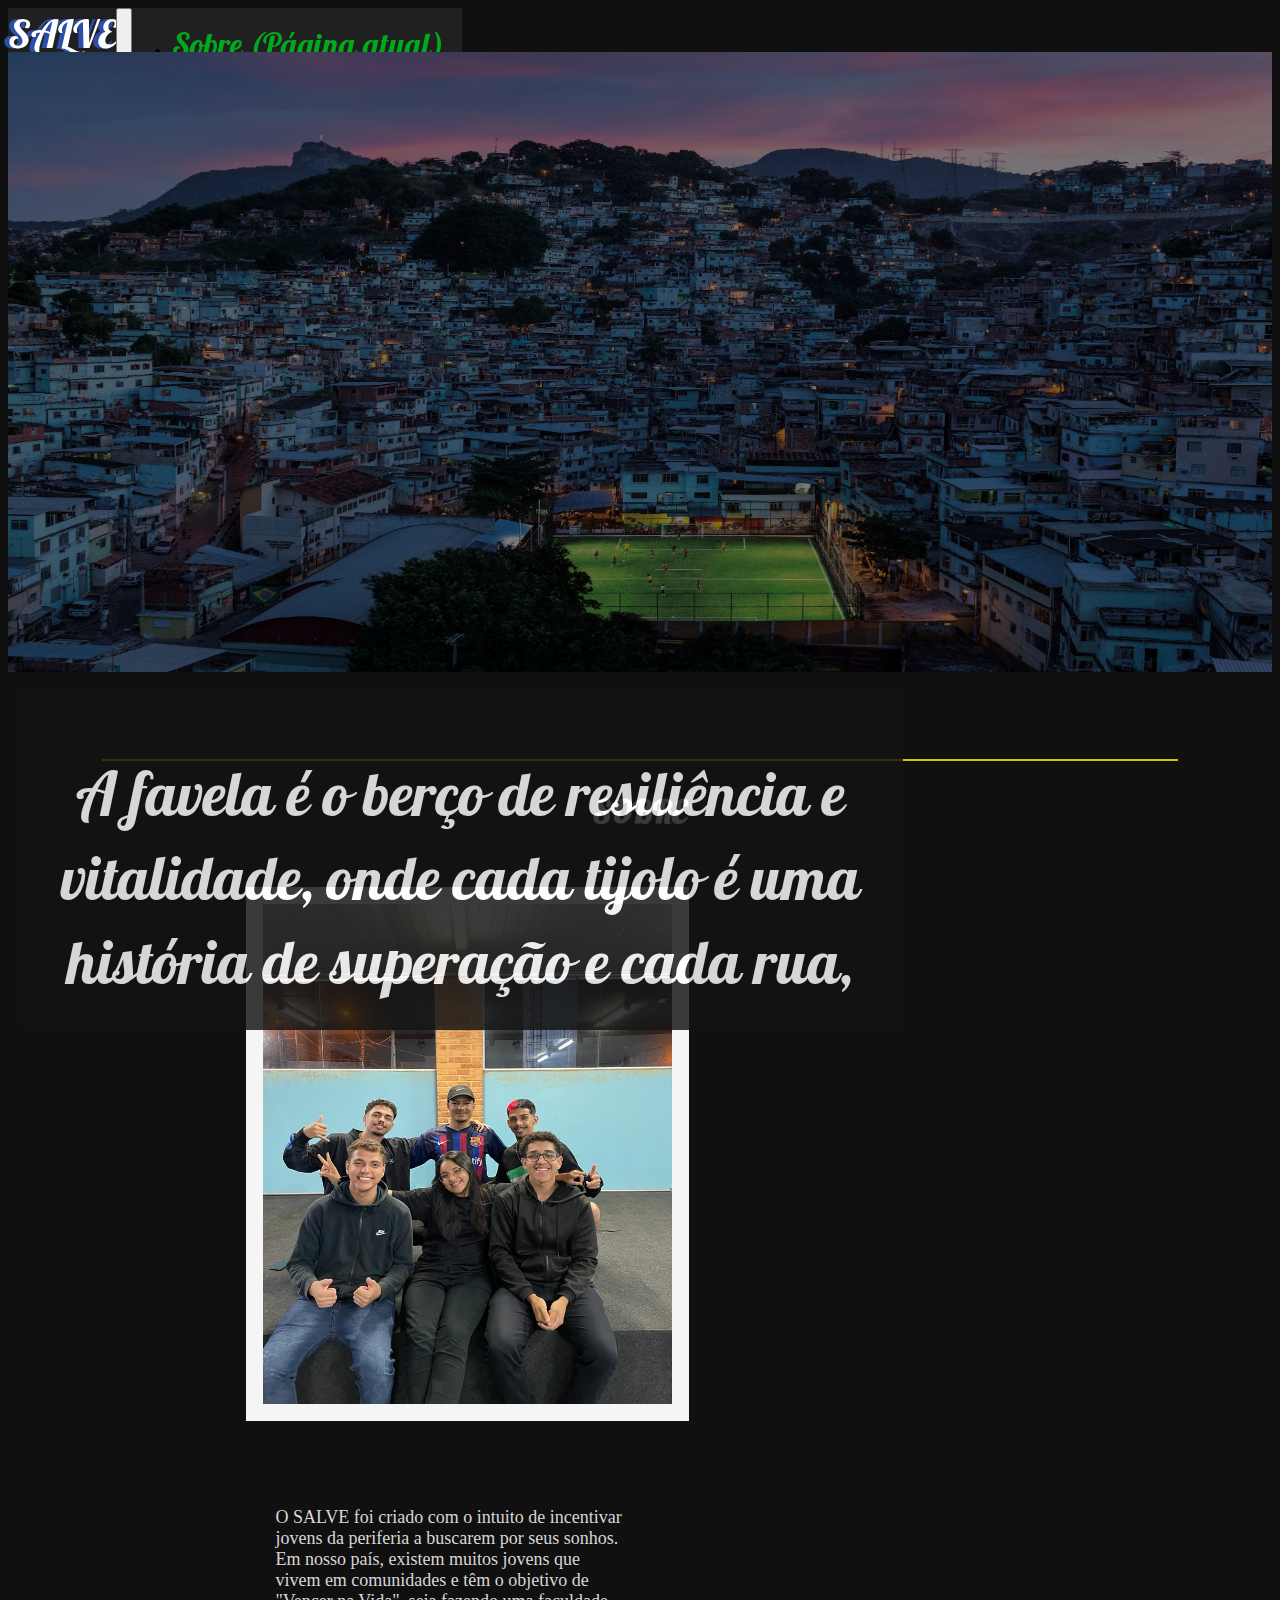
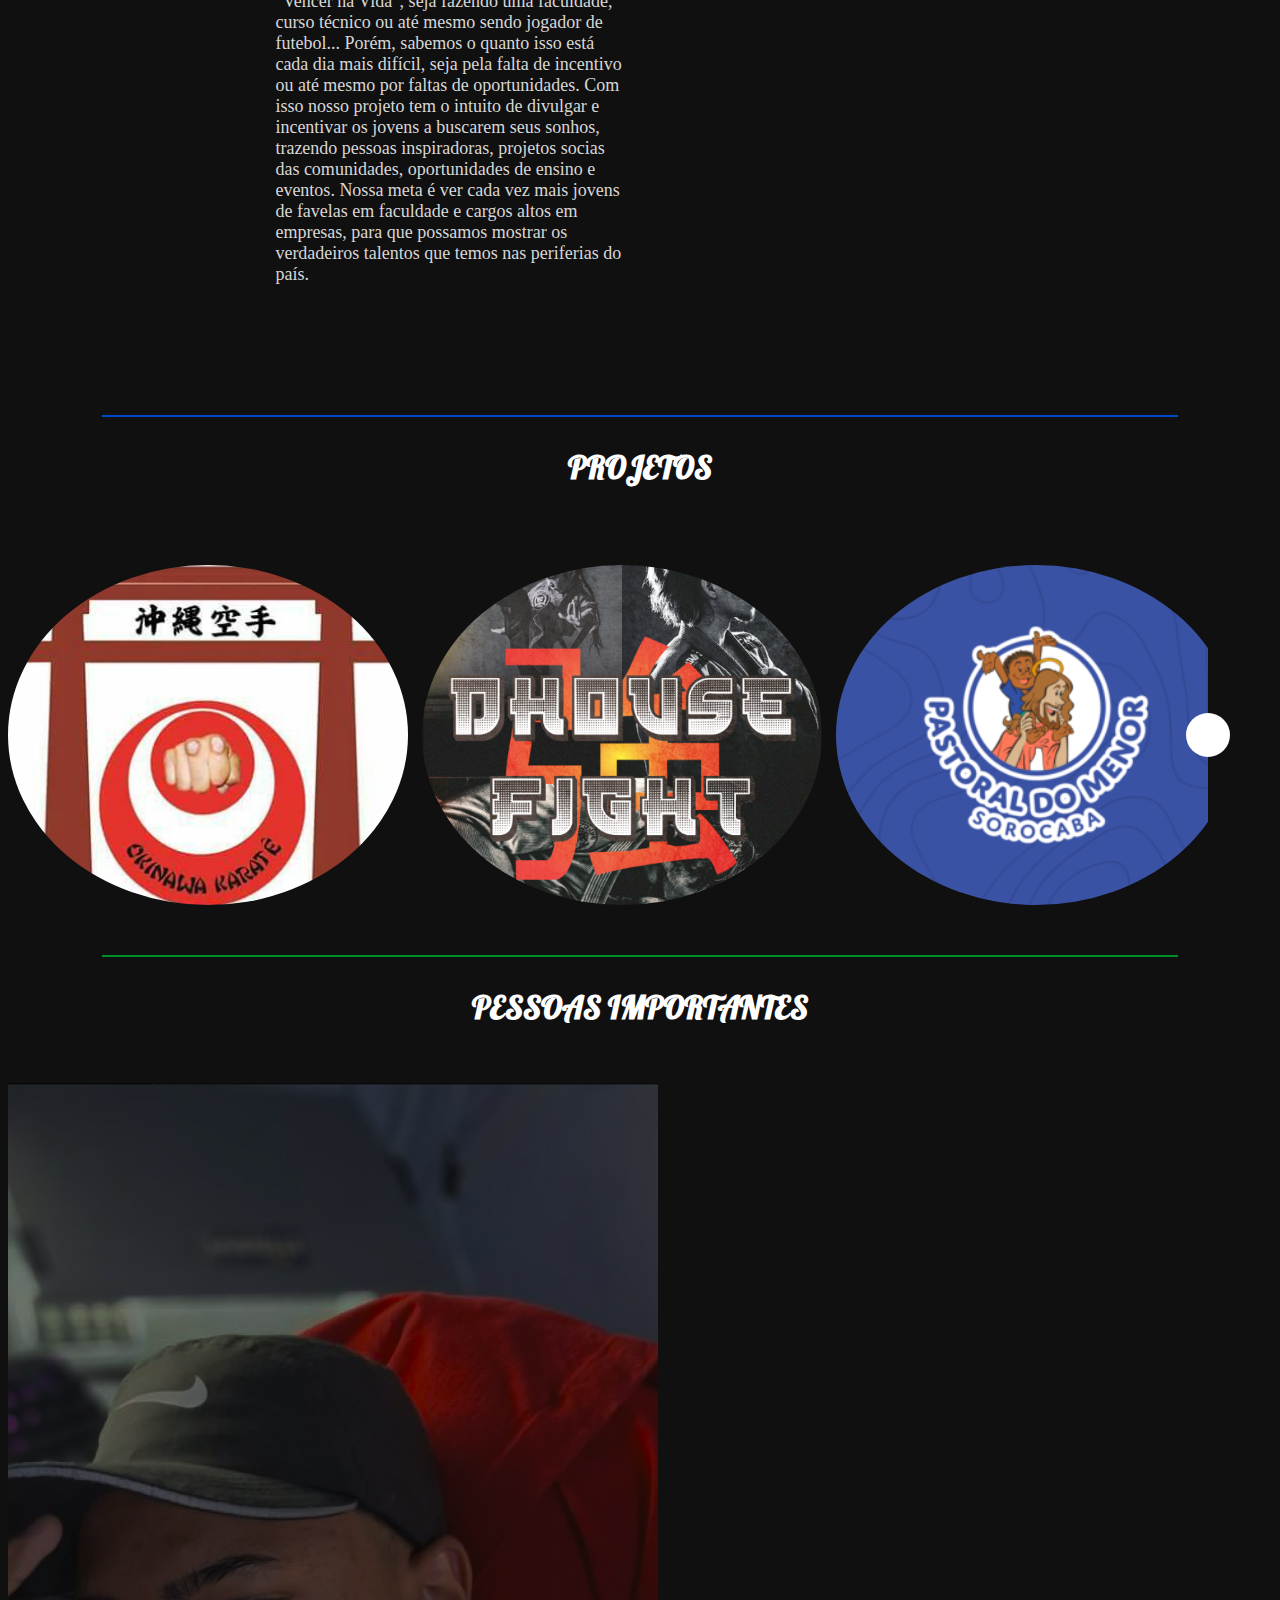
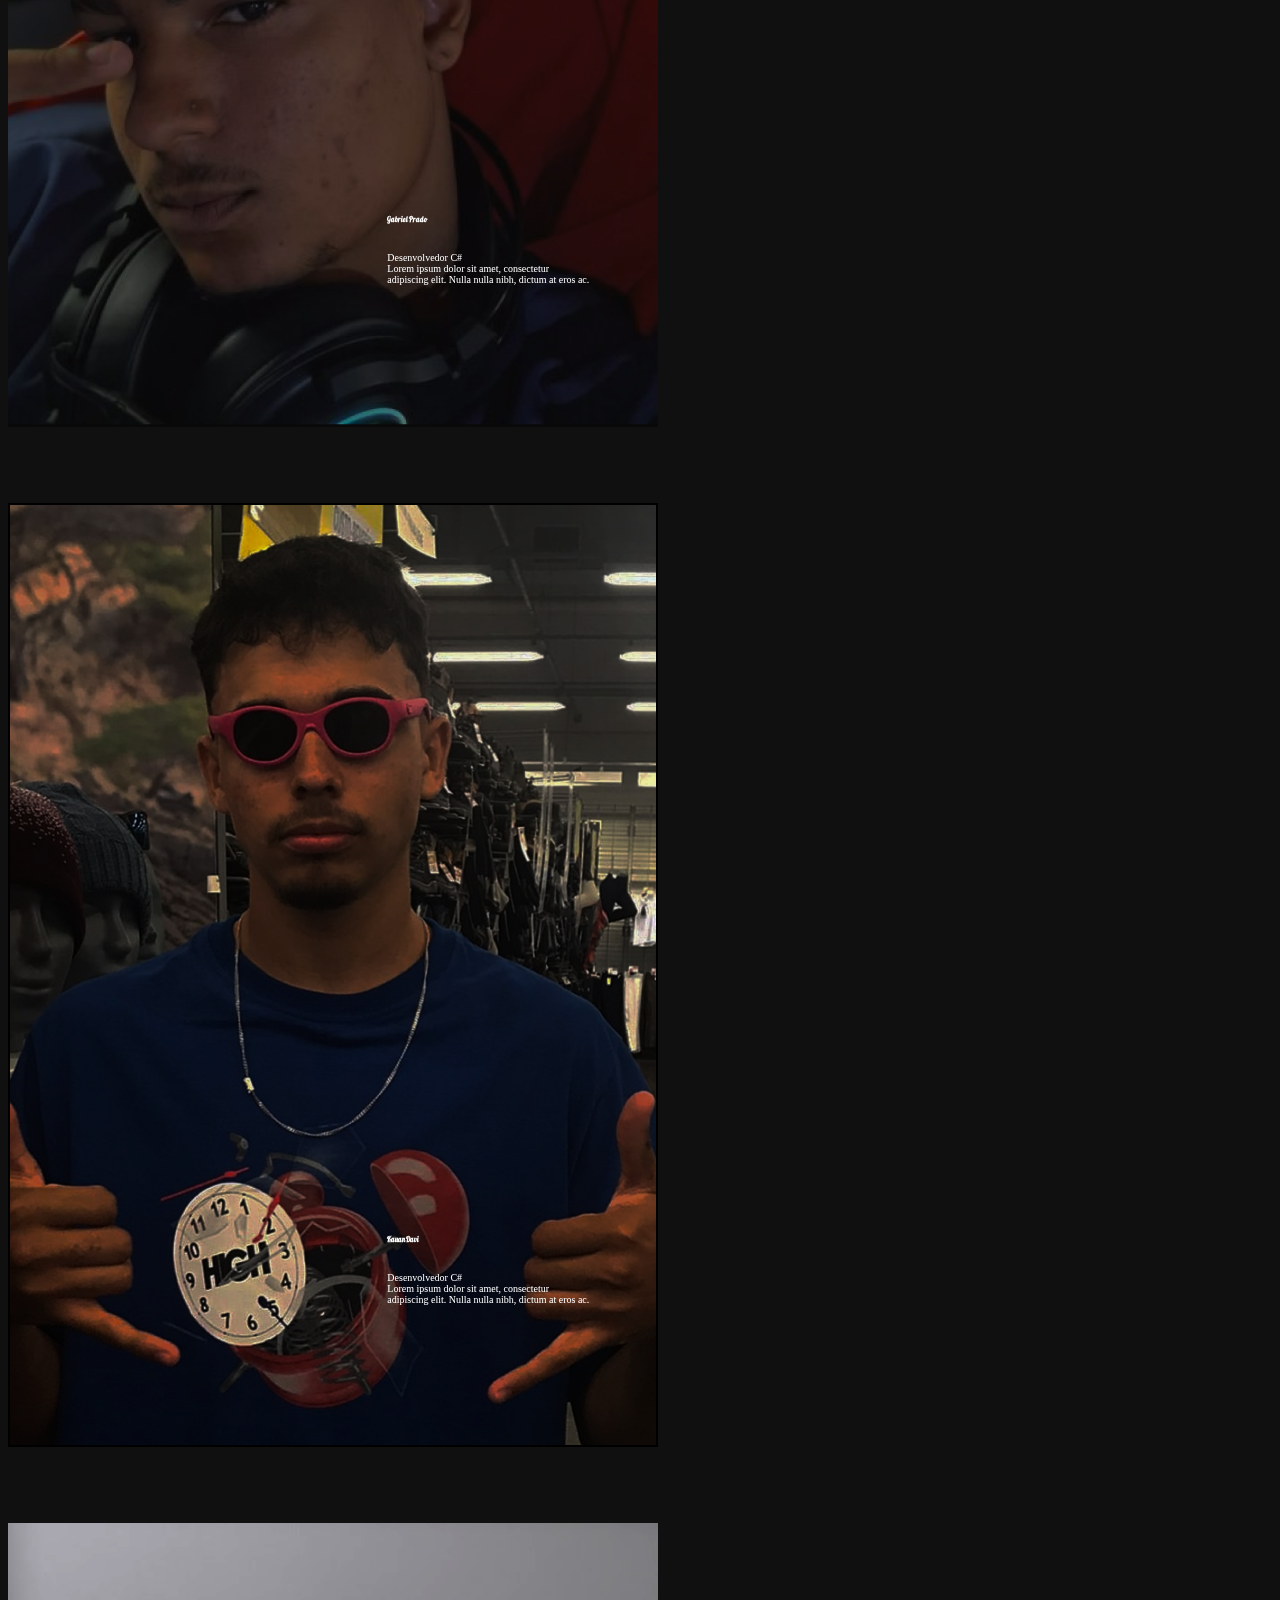
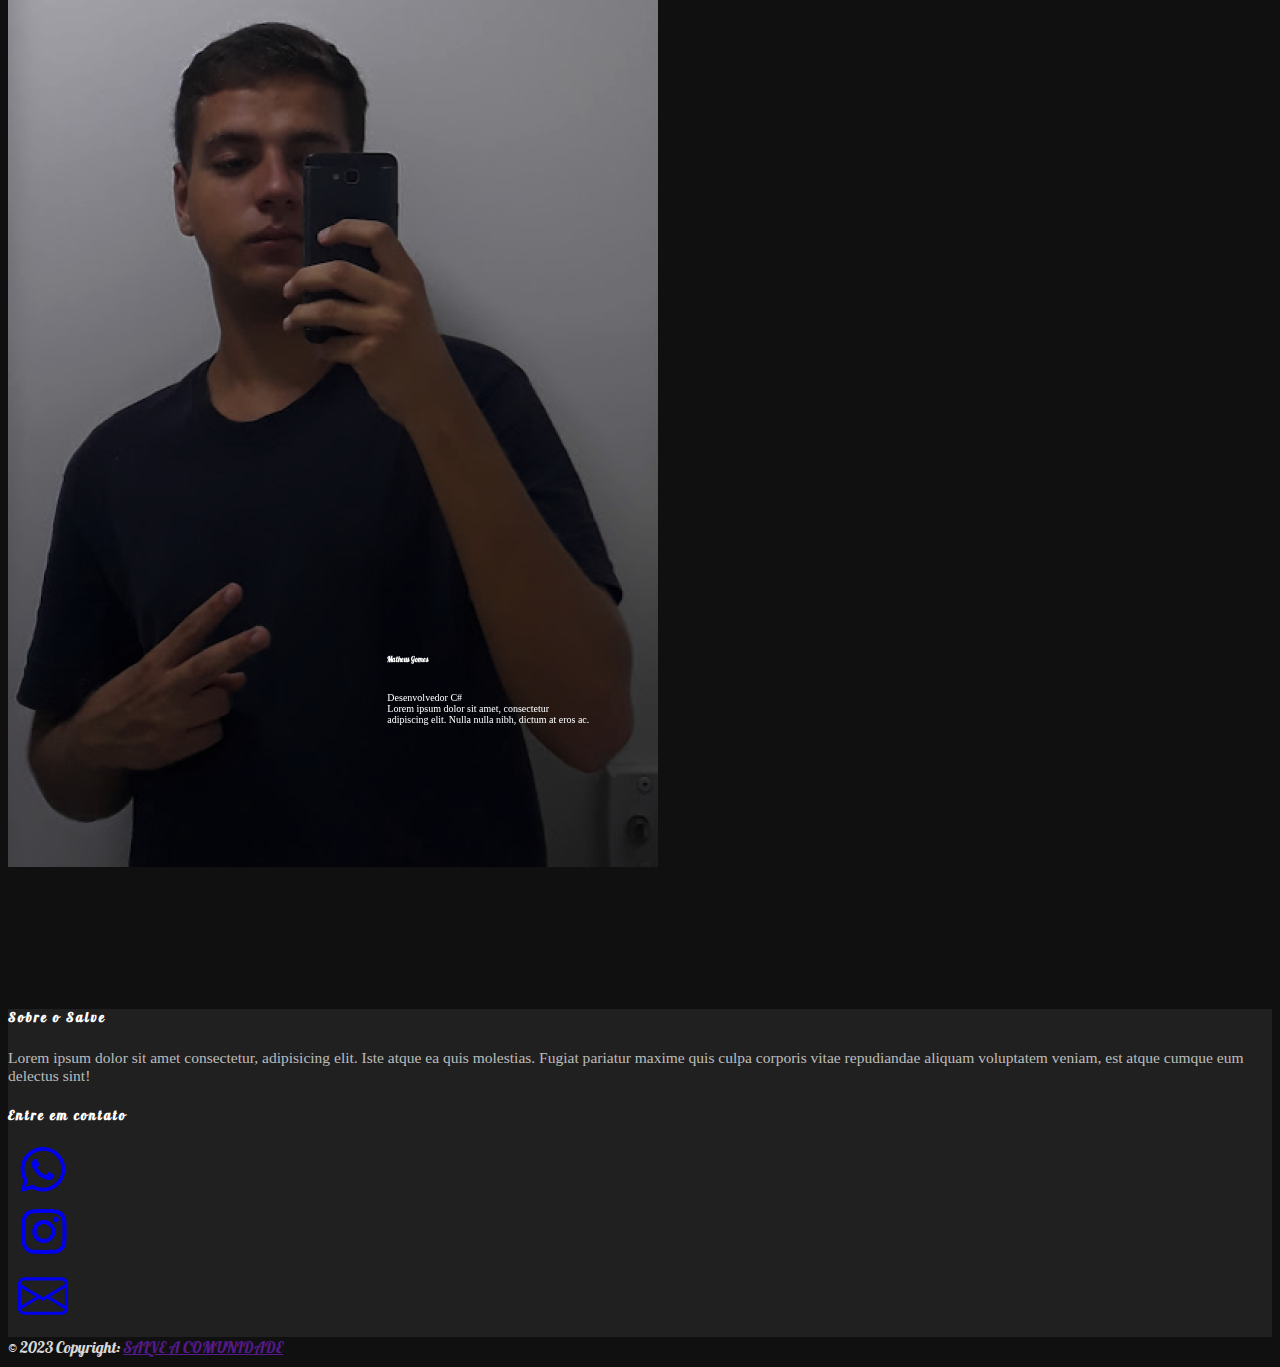
==== commit aa6cd38b: "Atualização_21.11" ====
--- a/index.html
+++ b/index.html
@@ -124,7 +124,7 @@
                                                   <a href="projetos.html">
                                                   <img src="imgprojeto/karate.png" alt="img" draggable="false" id="imgcarrosel">
                                                   <img src="imgprojeto/jiu0.png" alt="img" draggable="false" id="imgcarrosel">
-                                                  <img src="imgprojeto/sem-foto.png" alt="img" draggable="false" id="imgcarrosel">
+                                                  <img src="imgprojeto/pastoralmenor.png" alt="img" draggable="false" id="imgcarrosel">
                                                   <img src="imgprojeto/sem-foto.png" alt="img" draggable="false" id="imgcarrosel">
                                                   <img src="imgprojeto/sem-foto.png" alt="img" draggable="false" id="imgcarrosel">
                                                   <img src="imgprojeto/sem-foto.png" alt="img" draggable="false" id="imgcarrosel">
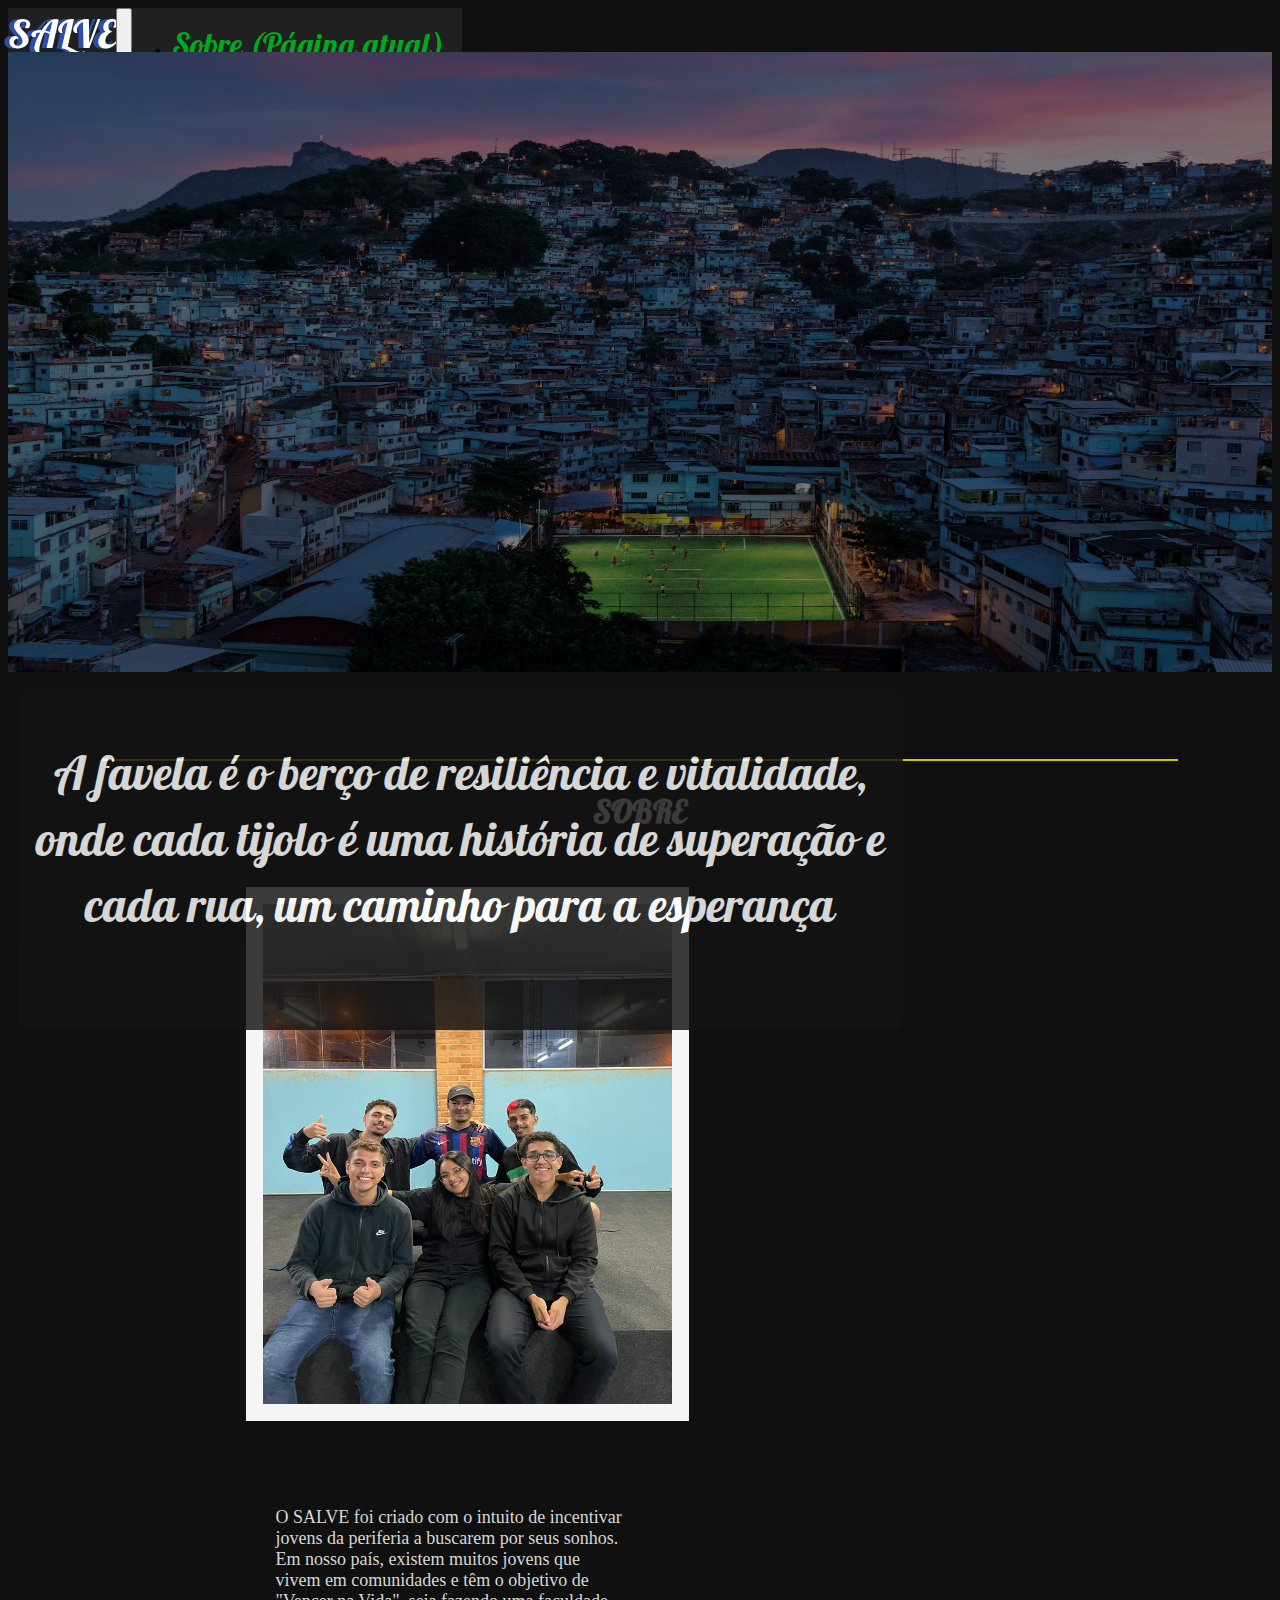
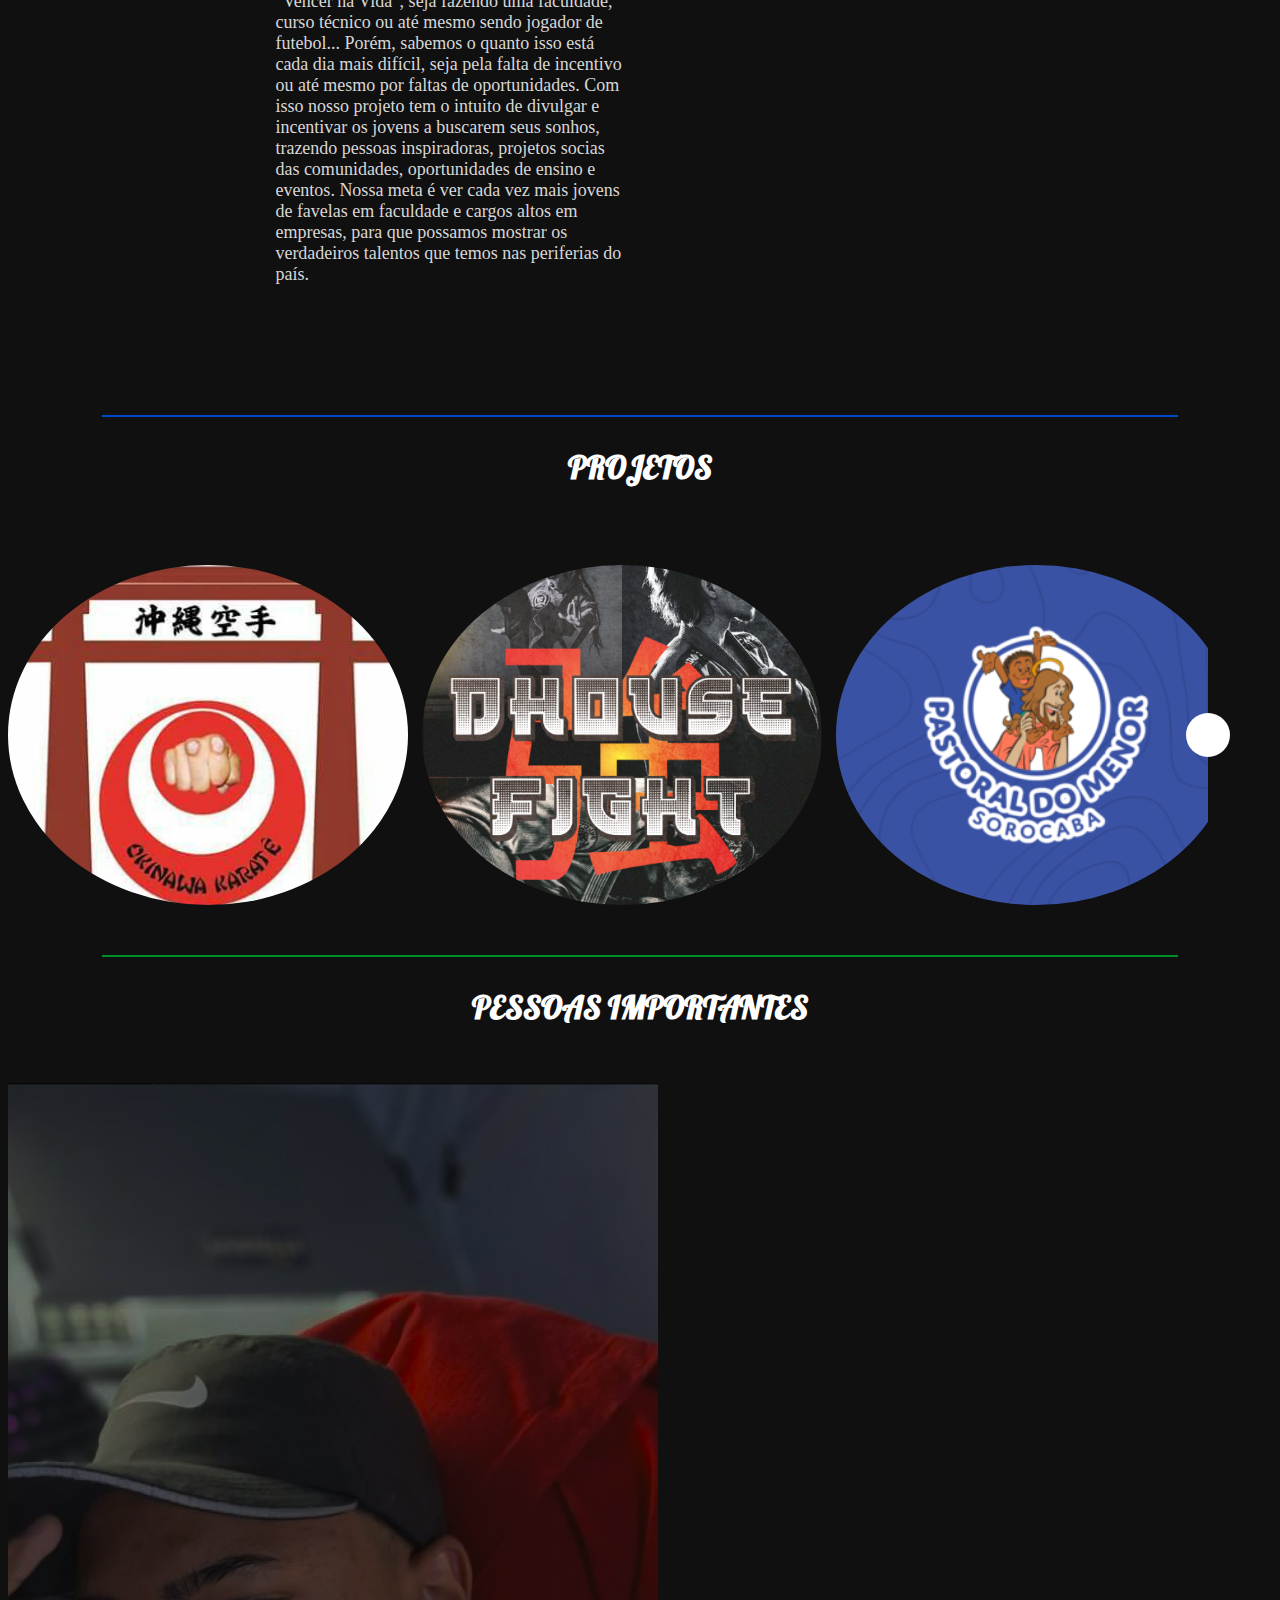
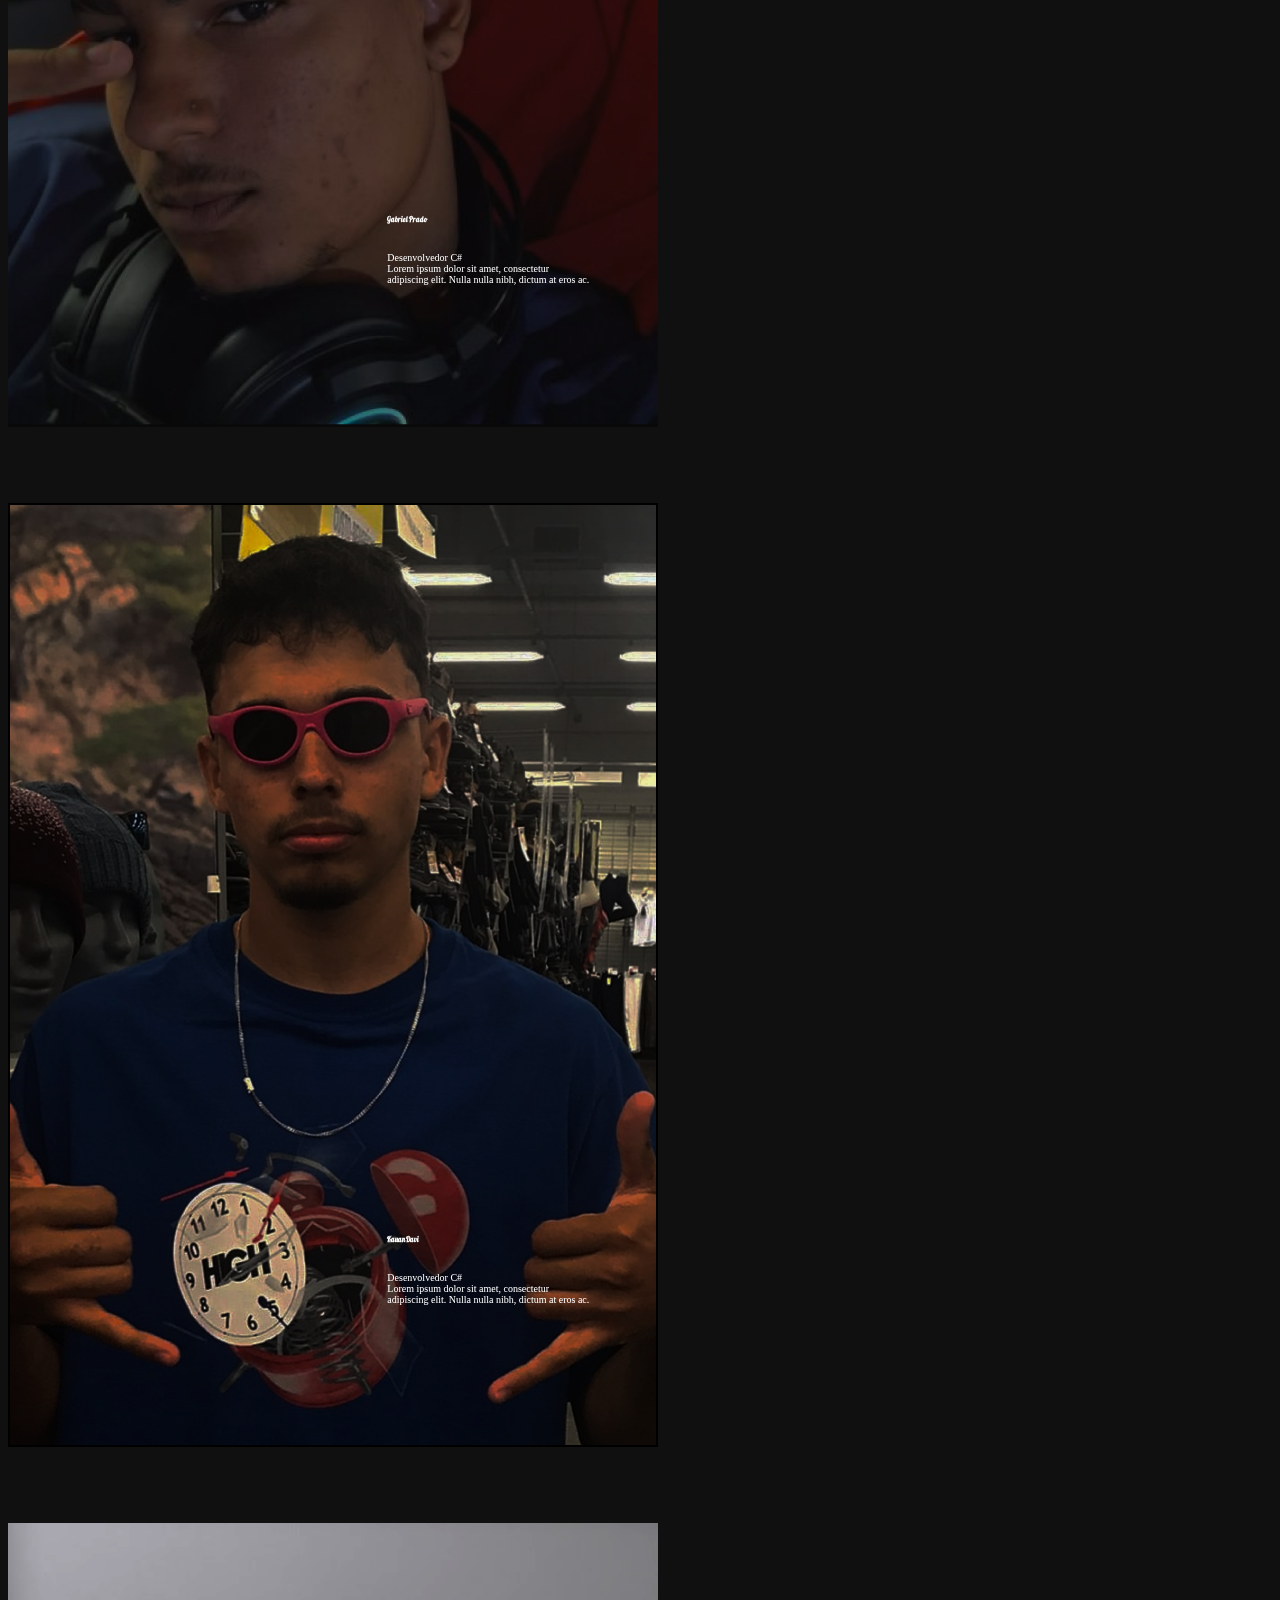
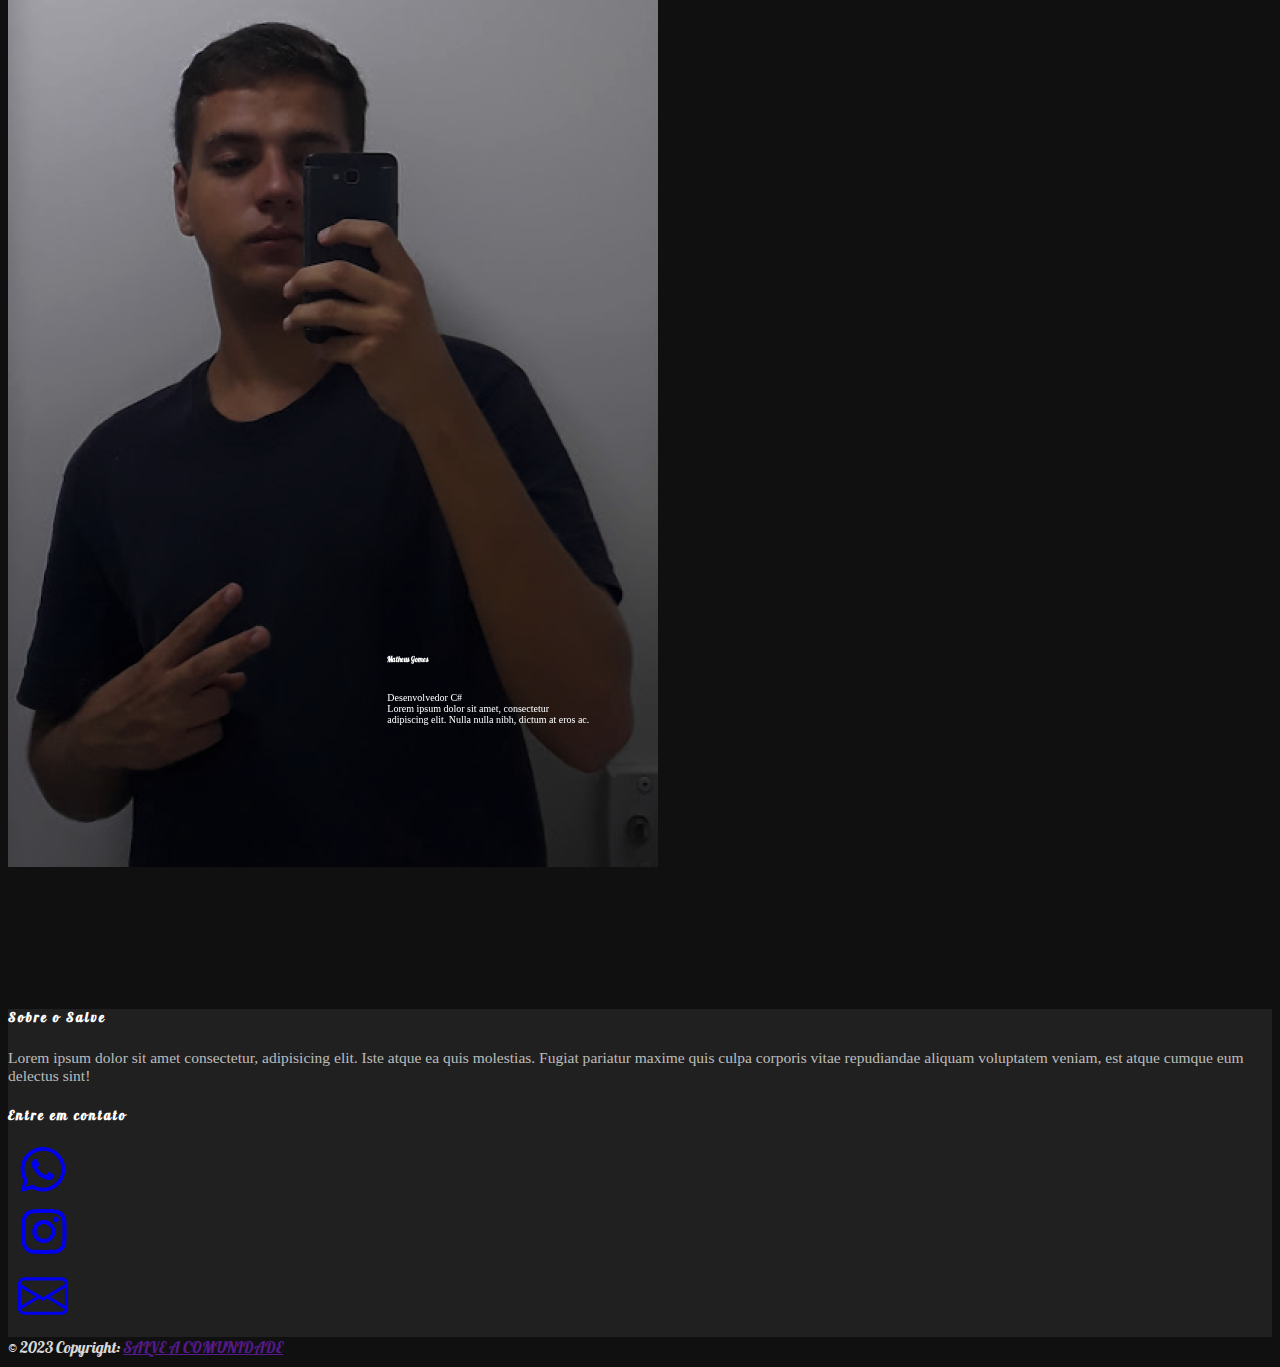
==== commit 7edd11e1: "29.11" ====
--- a/index.html
+++ b/index.html
@@ -50,9 +50,12 @@
                                           <li class="nav-item" id="eventos">
                                               <a class="nav-link " href="eventos.html">Eventos</a>
                                           </li>
+                                          <li class="nav-item" >
+                                            <a class="nav-link " href="eventos.html">Perfil</a>
+                                          </li>
                                       </ul>
-                                      <form class="form-inline my-5 my-lg-0">
-                                          <button class="btn my-2 my-sm-0" type="submit">Faça Login</button>
+                                      <form class="form-inline my-5 my-lg-0" action="login.php">
+                                          <button class="btn my-2 my-sm-0" type="submit" >Faça Login</button>
                                       </form>
                                     
                                   </div>
--- a/css/style.css
+++ b/css/style.css
@@ -124,25 +124,7 @@
 
 #texto{
   text-align: center;
-  font-size: 380%;
-}
-
-@media screen and (max-width: 955px) {
-  #texto{
-    font-size: 250%;
-  }
-}
-
-@media screen and (max-width: 470px) {
-  #texto{
-    font-size: 210%;
-  }
-}
-
-@media screen and (max-width: 370px) {
-  #texto{
-    font-size: 200%;
-  }
+  font-size: 295%;
 }
 
 /* card, texto transparente*/ 
@@ -452,4 +434,20 @@
   }
 
    /*Rodapé*/
- +   #imgkarate1{
+    height: 390px;
+    width: 500px;
+  }
+  
+  #imgjiu1{
+    height: 390px;
+    width: 500px;
+  }
+  #imgpastoral1{
+    height: 390px;
+    width: 500px;
+  }
+  #afi1{
+    height: 390px;
+    width: 500px;
+  }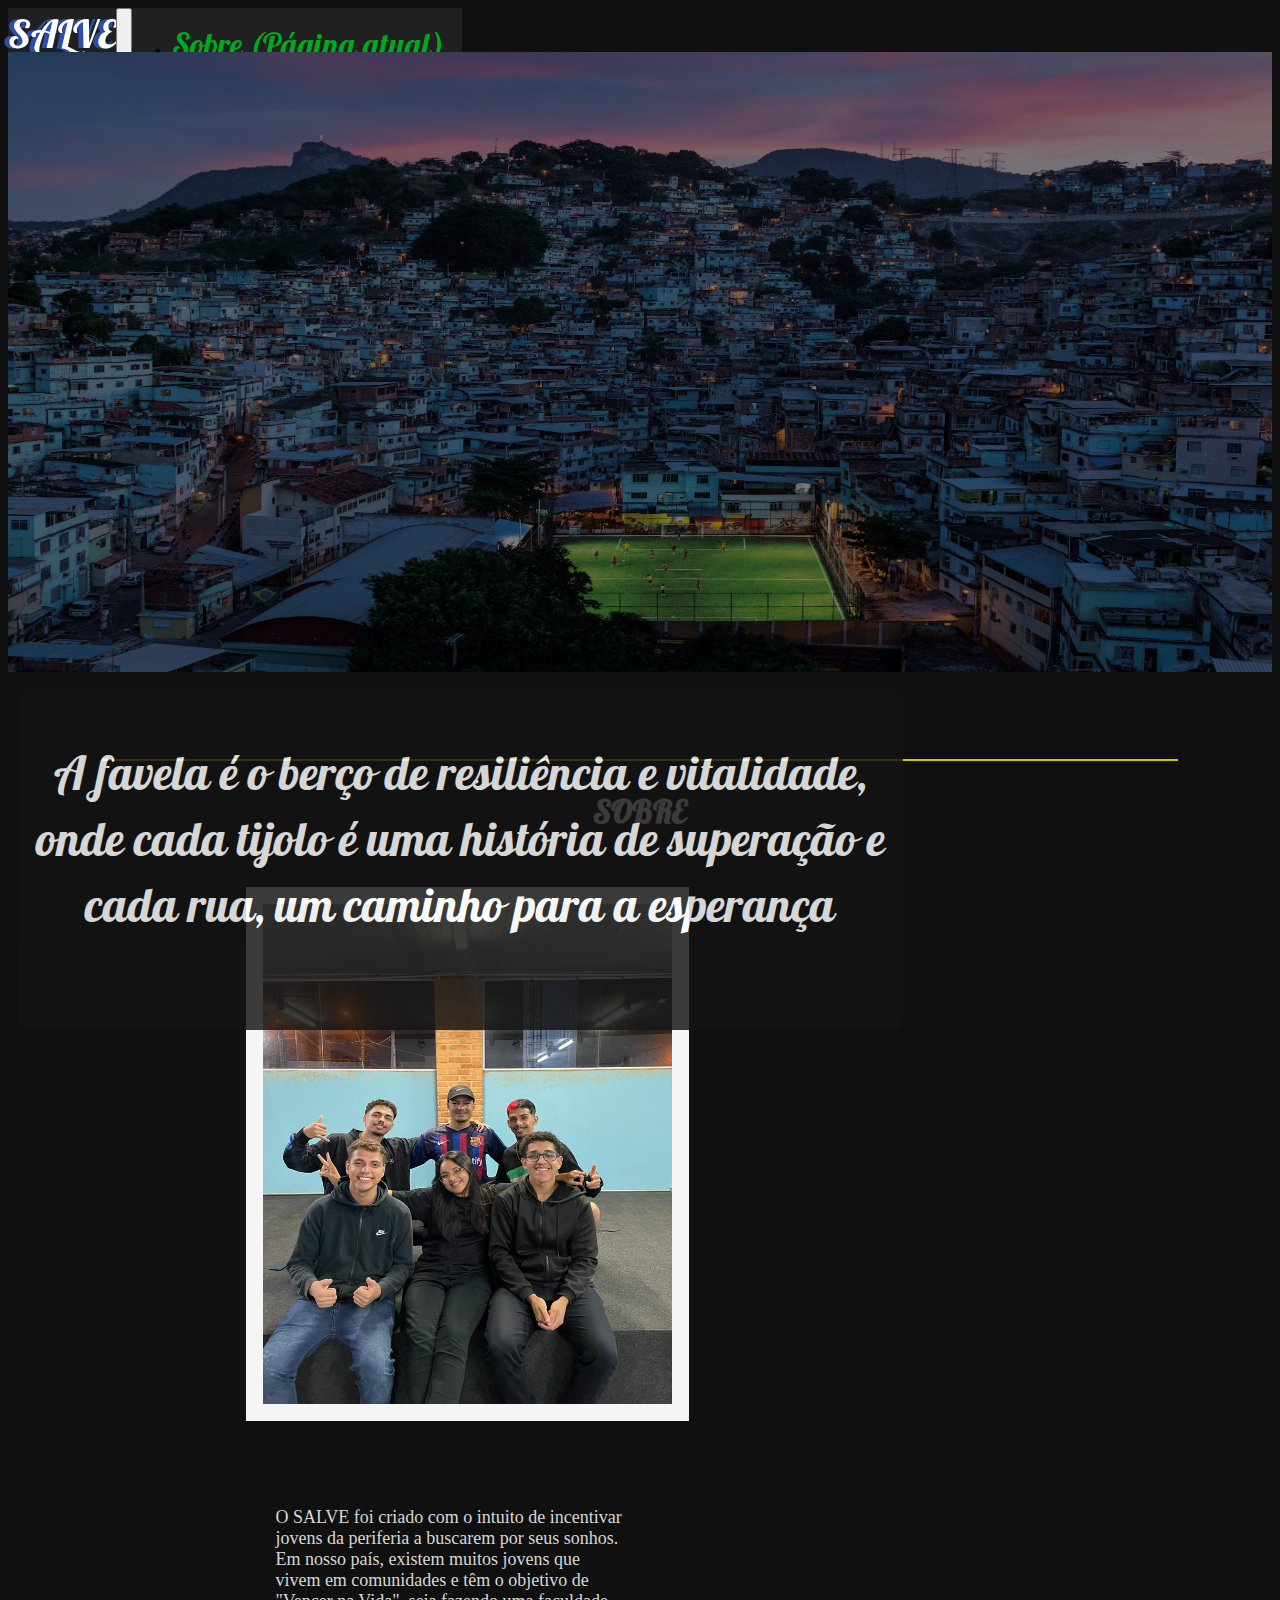
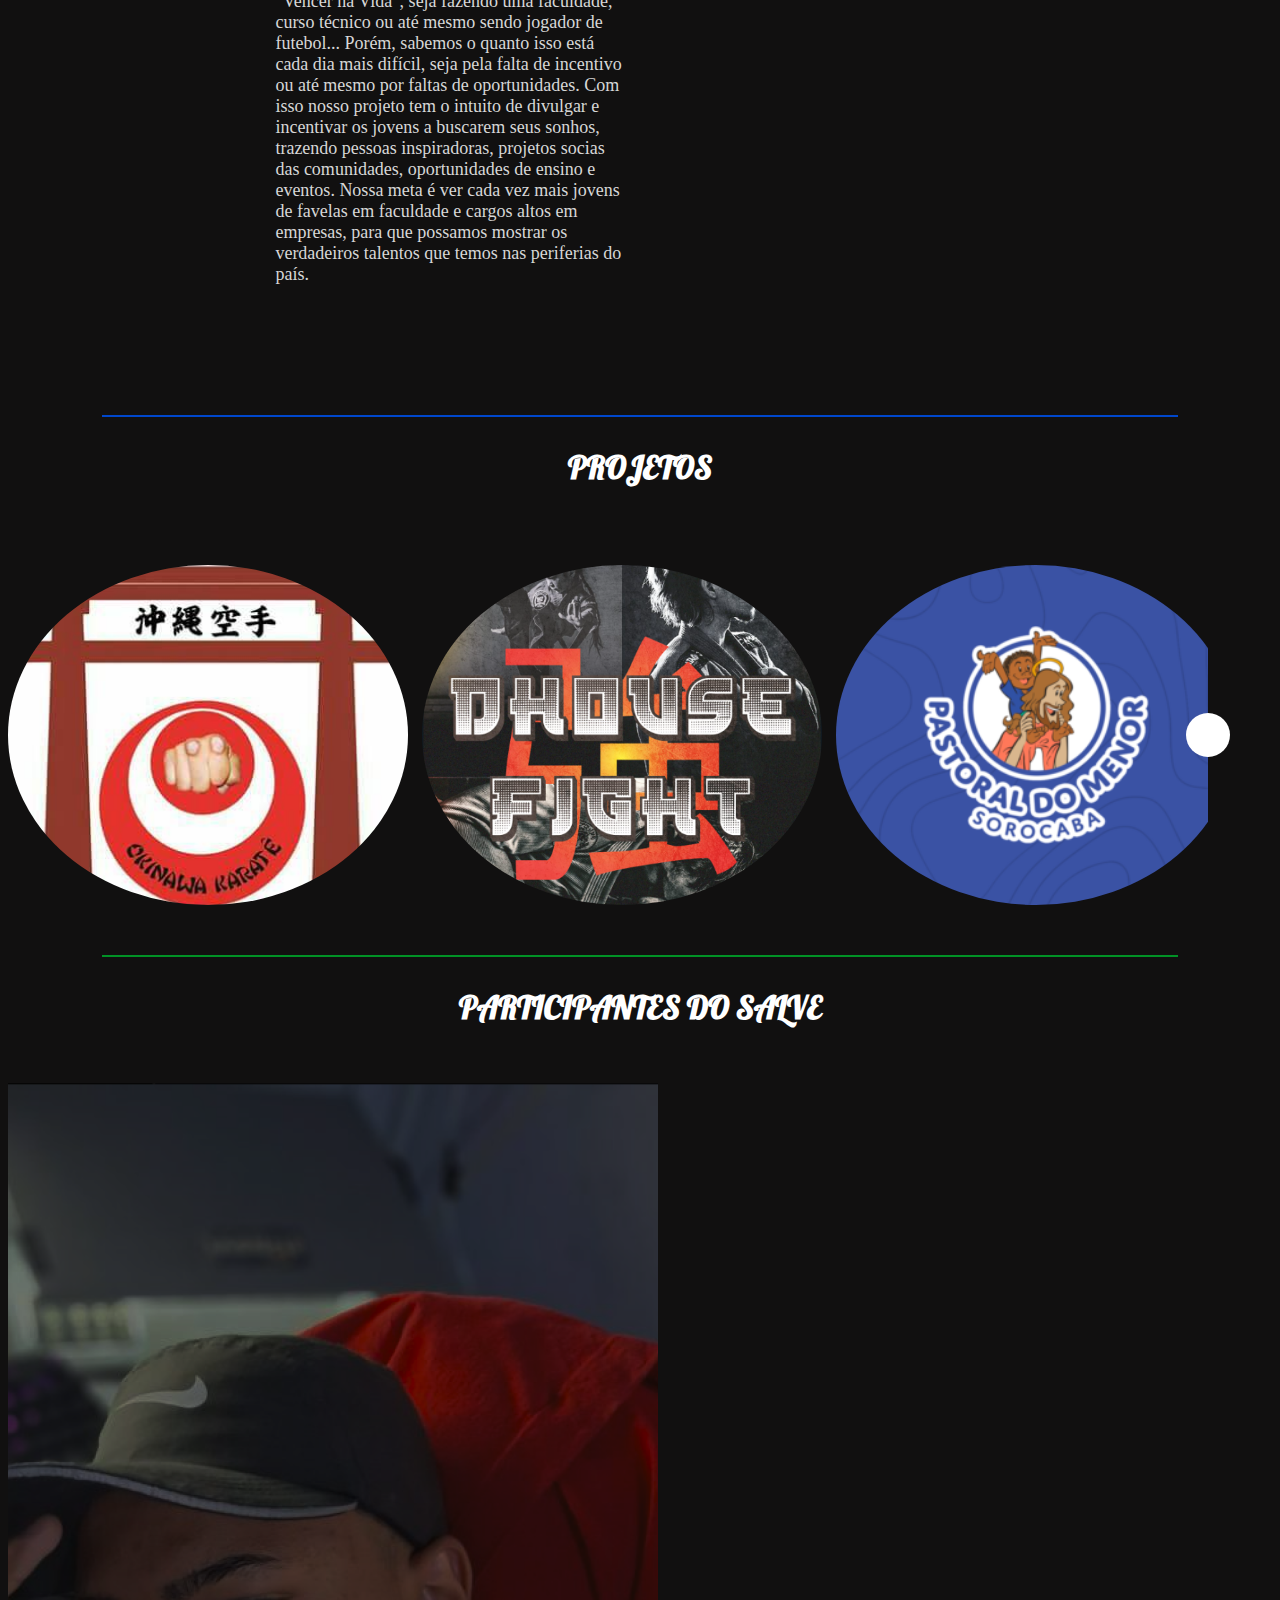
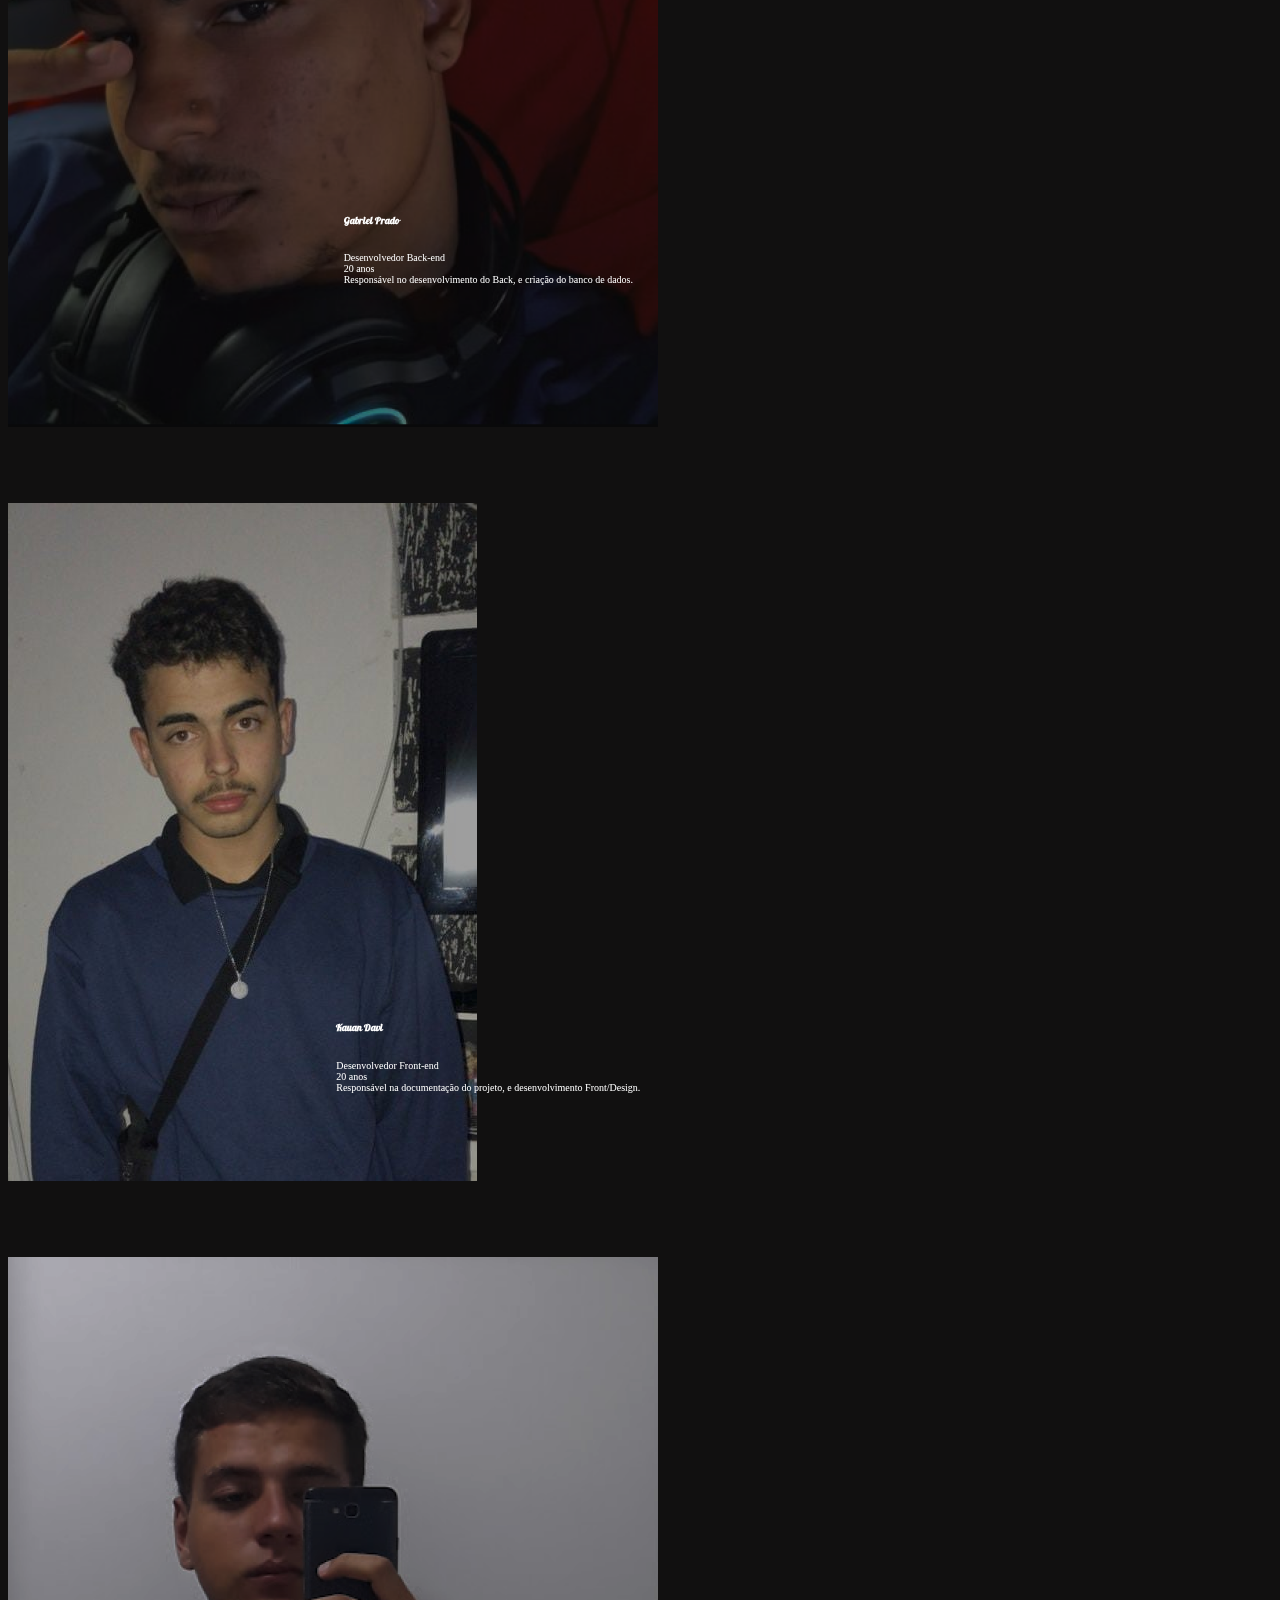
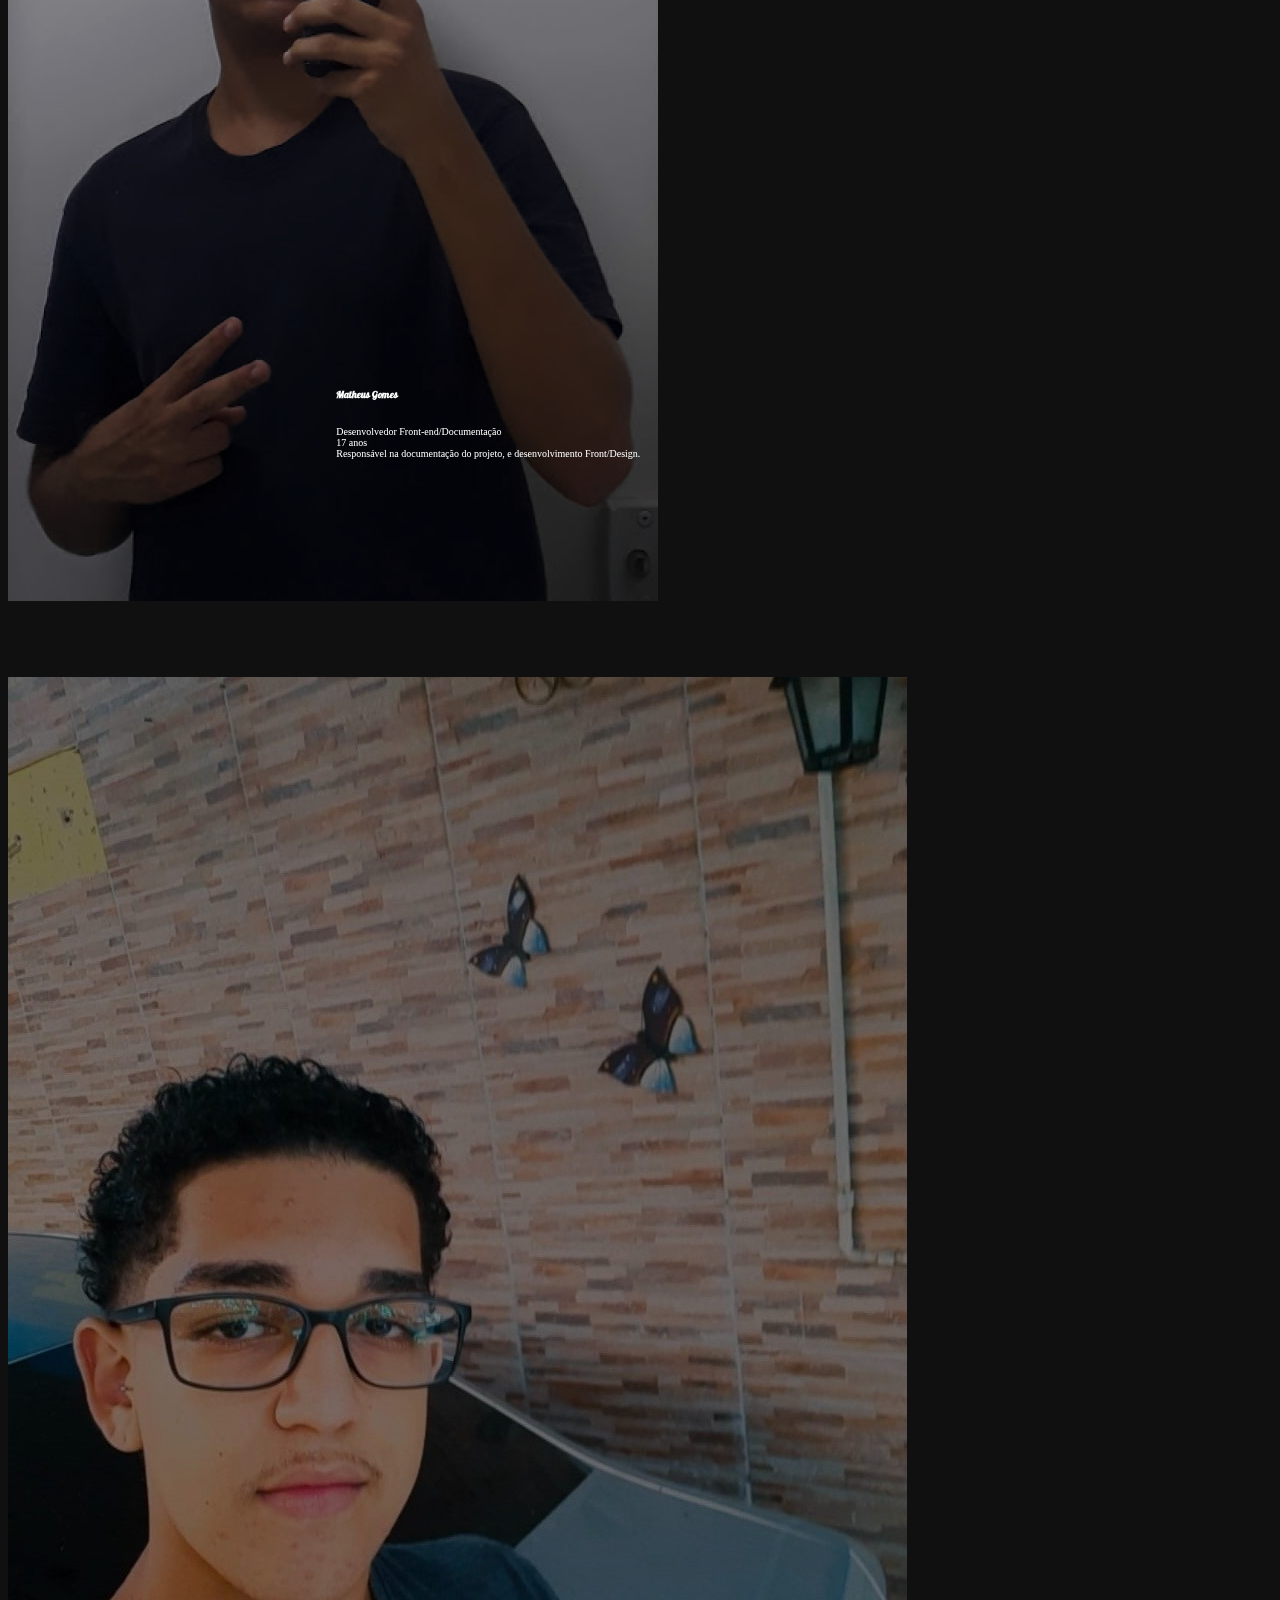
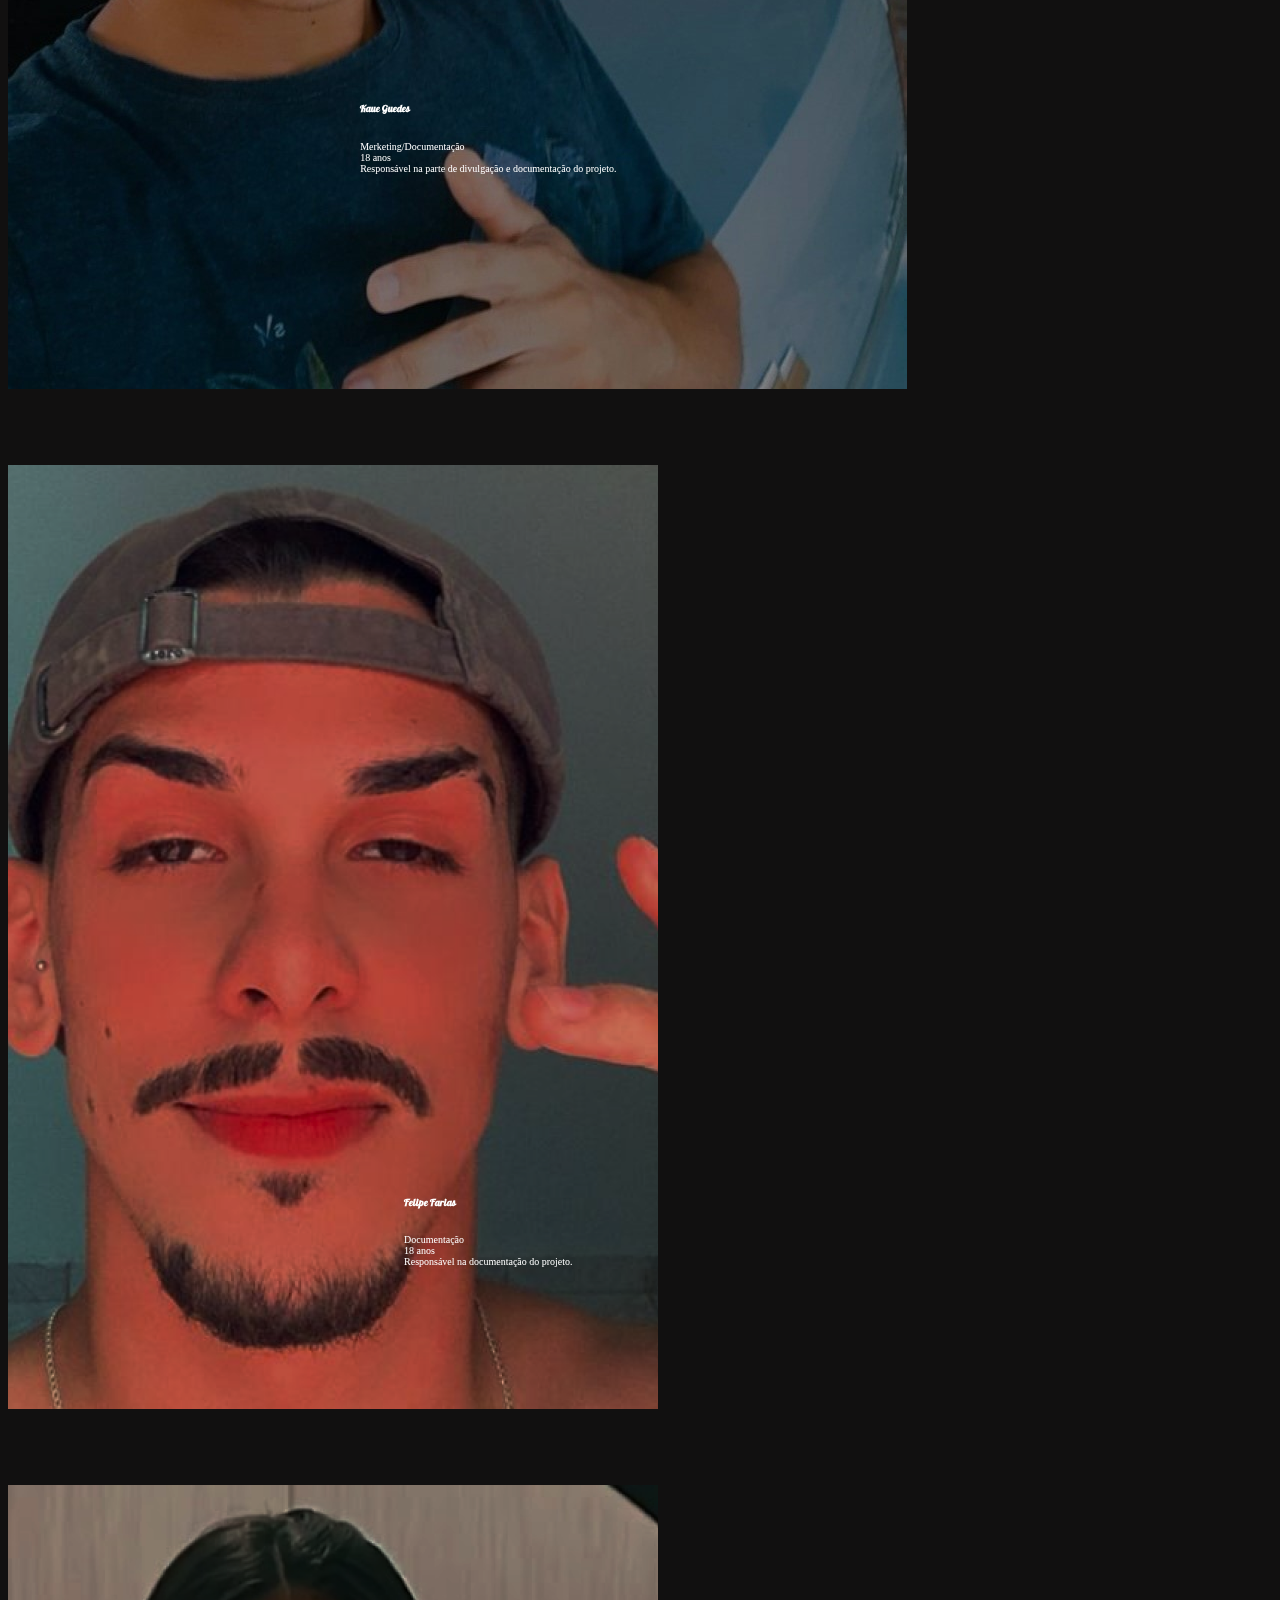
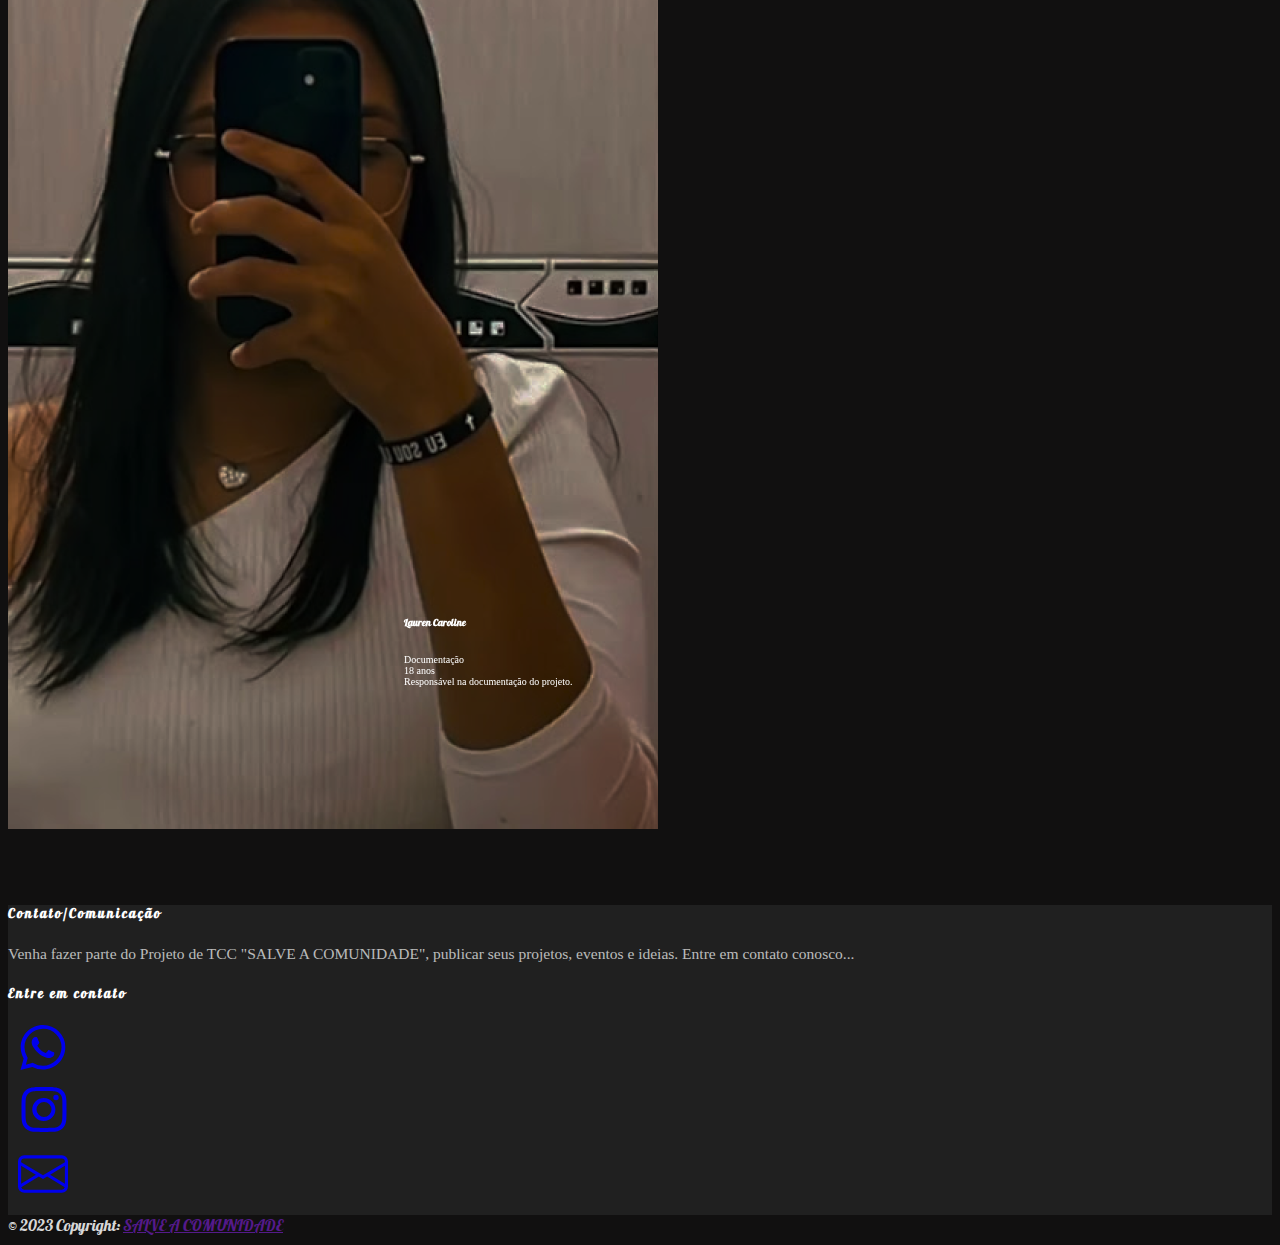
==== commit 2762d48c: "04.12 versão final" ====
--- a/index.html
+++ b/index.html
@@ -139,115 +139,156 @@
                                         </div>
                                     </div>
 <!--Termino Sessão projetos--> 
-                                    <hr style="border: 1px solid rgb(1, 146, 38);margin-top: 50px;">
-<!--Sessão pessoas--> 
-                                    <div class="pessoas">
-                                        <h1>PESSOAS IMPORTANTES</h1>
-                                        <br>
-                                        <div class="container">
-                                          <div class="row">
-                                              <div class="col-md-4 col-12" id="pessoa">
-                                                  <div class="imagem-container"><!-- Imagens com texto -->
-                                                    <a href="pessoas.html">
-                                                      <img src="img/Gabriel.png" class="img-fluid">
+                                  <hr style="border: 1px solid rgb(1, 146, 38);margin-top: 50px;">
+                                  <div class="pessoas">
+                                      <h1>PARTICIPANTES DO SALVE</h1>
+                                      <br>
+                                      <div class="container">
+                                        <div class="row">
+                                            <div class="col-md-4 col-12" id="pessoa">
+                                                <div class="imagem-container"><!-- Imagens com texto -->
+                                                <a href="https://www.instagram.com/___pradoo/"target="_blank">
+                                                    <img src="img/Gabriel.png" class="img-fluid" data-toggle="modal" data-target="#myModal">
+                                                    </a>
+                                                    <div class="texto-sobre-imagem">
+                                                        <h4>Gabriel Prado</h4><br>
+                                                        Desenvolvedor Back-end<br>
+                                                        20 anos<br>Responsável no desenvolvimento do Back, e criação do banco de dados.
+                                                    </div>
+                                                </div>
+                                            </div>
+                                            <div class="col-md-4 col-12" id="pessoa">
+                                                <div class="imagem-container"> 
+                                                  <a href="https://www.instagram.com/k4uand/"target="_blank">
+                                                    <img src="img/kauan1.jpeg" class="img-fluid" data-toggle="modal" id="imgpessoas" data-target="#myModal">
+                                                    </a>
+                                                    <div class="texto-sobre-imagem">
+                                                      <h4>Kauan Davi</h4><br>
+                                                      Desenvolvedor Front-end<br>
+                                                      20 anos<br>Responsável na documentação do projeto, e desenvolvimento Front/Design.
+                                                    </div>
+                                                </div>
+                                            </div>
+                                            <div class="col-md-4 col-12" id="pessoa">
+                                                <div class="imagem-container">
+                                                <a href="https://www.instagram.com/m4thz._/"target="_blank">
+                                                    <img src="img/Matheus.png" class="img-fluid" data-toggle="modal" id="imgpessoas"data-target="#myModal">
+                                                  </a>
+                                                    <div class="texto-sobre-imagem">
+                                                      <h4>Matheus Gomes</h4><br>
+                                                      Desenvolvedor Front-end/Documentação<br>
+                                                      17 anos<br> Responsável na documentação do projeto, e desenvolvimento Front/Design.
+                                                    </div>
+                                                </div>
+                                            </div>
+                                        </div>
+                                    </div>
+                                    <div class="container">
+                                        <div class="row">
+                                            <div class="col-md-4 col-12">
+                                                <div class="imagem-container">
+                                                <a href="https://www.instagram.com/kauezaun/"target="_blank">
+                                                  <img src="img/kaue01.jpeg" class="img-fluid" data-toggle="modal"id="imgpessoas" data-target="#myModal">
+                                                  </a>
+                                                    <div class="texto-sobre-imagem">
+                                                      <h4>Kaue Guedes</h4><br>
+                                                      Merketing/Documentação<br>
+                                                      18 anos <br> Responsável na parte de divulgação e documentação do projeto.
+                                                    </div>
+                                                </div>
+                                            </div>
+                                        
+                                            <div class="col-md-4 col-12">
+                                                <div class="imagem-container">
+                                                <a href="https://www.instagram.com/_feeeeeh.guima/"target="_blank">
+                                                    <img src="img/Felipe.png" class="img-fluid" data-toggle="modal"id="imgpessoas" data-target="#myModal">
                                                       </a>
-                                                      <div class="texto-sobre-imagem">
-                                                          <h6>Gabriel Prado</h6><br>
-                                                          Desenvolvedor C#<br>
-                                                          Lorem ipsum dolor sit amet, consectetur <br>adipiscing elit. Nulla nulla nibh, dictum at eros ac.
-                                                      </div>
-                                                  </div>
-                                              </div>
-                                              <div class="col-md-4 col-12" id="pessoa">
-                                                  <div class="imagem-container">
-                                                    <a href="pessoas.html">
-                                                      <img src="img/Kauan.png" class="img-fluid">
-                                                      </a>
-                                                      <div class="texto-sobre-imagem">
-                                                        <h6>Kauan Davi</h6><br>
-                                                        Desenvolvedor C#<br>
-                                                        Lorem ipsum dolor sit amet, consectetur <br>adipiscing elit. Nulla nulla nibh, dictum at eros ac.
-                                                      </div>
-                                                  </div>
-                                              </div>
-                                              <div class="col-md-4 col-12" id="pessoa">
-                                                  <div class="imagem-container">
-                                                    <a href="pessoas.html">
-                                                      <img src="img/Matheus.png" class="img-fluid">
+                                                    <div class="texto-sobre-imagem">
+                                                      <h4>Felipe Farias</h4><br>
+                                                      Documentação<br>
+                                                      18 anos<br> Responsável na documentação do projeto.
+                                                    </div>
+                                                  </a> 
+                                                </div>
+                                            </div>
+                                          
+                                            <div class="col-md-4 col-12">
+                                                <div class="imagem-container"> 
+                                                  <a href="https://www.instagram.com/llaurenc._/"target="_blank">
+                                                    <img src="img/Lauren.png" class="img-fluid" data-toggle="modal"id="imgpessoas" data-target="#myModal">
                                                     </a>
-                                                      <div class="texto-sobre-imagem">
-                                                        <h6>Matheus Gomes</h6><br>
-                                                        Desenvolvedor C#<br>
-                                                        Lorem ipsum dolor sit amet, consectetur <br>adipiscing elit. Nulla nulla nibh, dictum at eros ac.
-                                                      </div>
-                                                  </div>
-                                              </div>
-                                          </div>
-                                      </div>
-                                    
-                                      <br><br>
-<!--Termino Sessão pessoas--> 
-
-
-<!--Rodapé-->
-                                <footer>
+                                                    <div class="texto-sobre-imagem">
+                                                      <h4>Lauren Caroline</h4><br>
+                                                    Documentação<br>
+                                                    18 anos<br> Responsável na documentação do projeto.
+                                                    </div>
+                                                </div>
+                                            </div>
+                                        </div>
+                                    </div>
+
+
+                                  <!--Termino Sessão pessoas--> 
+
+
+                                  <!--Rodapé-->
+                                  <footer>
                                   <div class="container p-4">
-                                    <div class="row">
-                                      <div class="col-lg-6 col-md-12 mb-4">
-                                        <h5 class="mb-3" style="letter-spacing: 2px;">Sobre o Salve</h5>
-                                        <p class="textorodape">
-                                        
-                                          Lorem ipsum dolor sit amet consectetur, adipisicing elit. Iste atque ea quis
-                                          molestias. Fugiat pariatur maxime quis culpa corporis vitae repudiandae aliquam
-                                          voluptatem veniam, est atque cumque eum delectus sint!
-                                        </p>
-                                      </div>
-                                  
-                              
-                                      <div class="col-lg-3 col-md-6 mb-4">
-                                        <h5 class="mb-1" style="letter-spacing: 2px;">Entre em contato</h5>
-                                        <div class="midias d-flex">
-                              
+                                  <div class="row">
+                                    <div class="col-lg-6 col-md-12 mb-4">
+                                      <h5 class="mb-3" style="letter-spacing: 2px;">Contato/Comunicação</h5>
+                                      <p class="textorodape">
                                       
-                              
-                                          <div id="zap"> <a href="http://www.whatsapp.com" target="_blank">
-                                              <svg xmlns="http://www.w3.org/2000/svg" width="50" height="45" fill="currentColor" class="bi bi-whatsapp" viewBox="0 0 16 16">
-                                                  <path d="M13.601 2.326A7.854 7.854 0 0 0 7.994 0C3.627 0 .068 3.558.064 7.926c0 1.399.366 2.76 1.057 3.965L0 16l4.204-1.102a7.933 7.933 0 0 0 3.79.965h.004c4.368 0 7.926-3.558 7.93-7.93A7.898 7.898 0 0 0 13.6 2.326zM7.994 14.521a6.573 6.573 0 0 1-3.356-.92l-.24-.144-2.494.654.666-2.433-.156-.251a6.56 6.56 0 0 1-1.007-3.505c0-3.626 2.957-6.584 6.591-6.584a6.56 6.56 0 0 1 4.66 1.931 6.557 6.557 0 0 1 1.928 4.66c-.004 3.639-2.961 6.592-6.592 6.592zm3.615-4.934c-.197-.099-1.17-.578-1.353-.646-.182-.065-.315-.099-.445.099-.133.197-.513.646-.627.775-.114.133-.232.148-.43.05-.197-.1-.836-.308-1.592-.985-.59-.525-.985-1.175-1.103-1.372-.114-.198-.011-.304.088-.403.087-.088.197-.232.296-.346.1-.114.133-.198.198-.33.065-.134.034-.248-.015-.347-.05-.099-.445-1.076-.612-1.47-.16-.389-.323-.335-.445-.34-.114-.007-.247-.007-.38-.007a.729.729 0 0 0-.529.247c-.182.198-.691.677-.691 1.654 0 .977.71 1.916.81 2.049.098.133 1.394 2.132 3.383 2.992.47.205.84.326 1.129.418.475.152.904.129 1.246.08.38-.058 1.171-.48 1.338-.943.164-.464.164-.86.114-.943-.049-.084-.182-.133-.38-.232z"/>
-                                                </svg> 
-                                                
-                                              </a>
-                              
-                                          </div>
-                              
-                                          <div id="insta"> <a href="https://www.instagram.com/salveacomunidade" target="_blank">
-                                              <svg xmlns="http://www.w3.org/2000/svg" width="50" height="45" fill="currentColor" class="bi bi-instagram" viewBox="0 0 16 16">
-                                                  <path d="M8 0C5.829 0 5.556.01 4.703.048 3.85.088 3.269.222 2.76.42a3.917 3.917 0 0 0-1.417.923A3.927 3.927 0 0 0 .42 2.76C.222 3.268.087 3.85.048 4.7.01 5.555 0 5.827 0 8.001c0 2.172.01 2.444.048 3.297.04.852.174 1.433.372 1.942.205.526.478.972.923 1.417.444.445.89.719 1.416.923.51.198 1.09.333 1.942.372C5.555 15.99 5.827 16 8 16s2.444-.01 3.298-.048c.851-.04 1.434-.174 1.943-.372a3.916 3.916 0 0 0 1.416-.923c.445-.445.718-.891.923-1.417.197-.509.332-1.09.372-1.942C15.99 10.445 16 10.173 16 8s-.01-2.445-.048-3.299c-.04-.851-.175-1.433-.372-1.941a3.926 3.926 0 0 0-.923-1.417A3.911 3.911 0 0 0 13.24.42c-.51-.198-1.092-.333-1.943-.372C10.443.01 10.172 0 7.998 0h.003zm-.717 1.442h.718c2.136 0 2.389.007 3.232.046.78.035 1.204.166 1.486.275.373.145.64.319.92.599.28.28.453.546.598.92.11.281.24.705.275 1.485.039.843.047 1.096.047 3.231s-.008 2.389-.047 3.232c-.035.78-.166 1.203-.275 1.485a2.47 2.47 0 0 1-.599.919c-.28.28-.546.453-.92.598-.28.11-.704.24-1.485.276-.843.038-1.096.047-3.232.047s-2.39-.009-3.233-.047c-.78-.036-1.203-.166-1.485-.276a2.478 2.478 0 0 1-.92-.598 2.48 2.48 0 0 1-.6-.92c-.109-.281-.24-.705-.275-1.485-.038-.843-.046-1.096-.046-3.233 0-2.136.008-2.388.046-3.231.036-.78.166-1.204.276-1.486.145-.373.319-.64.599-.92.28-.28.546-.453.92-.598.282-.11.705-.24 1.485-.276.738-.034 1.024-.044 2.515-.045v.002zm4.988 1.328a.96.96 0 1 0 0 1.92.96.96 0 0 0 0-1.92zm-4.27 1.122a4.109 4.109 0 1 0 0 8.217 4.109 4.109 0 0 0 0-8.217zm0 1.441a2.667 2.667 0 1 1 0 5.334 2.667 2.667 0 0 1 0-5.334z"/>
-                                                </svg>
+                                      Venha fazer parte do Projeto de TCC "SALVE A COMUNIDADE", publicar seus projetos, eventos e ideias.
+                                  Entre em contato conosco...
+                                      </p>
+                                    </div>
+
+
+                                    <div class="col-lg-3 col-md-6 mb-4">
+                                      <h5 class="mb-1" style="letter-spacing: 2px;">Entre em contato</h5>
+                                      <div class="midias d-flex">
+
+                                    
+
+                                        <div id="zap"> <a href="http://www.whatsapp.com" target="_blank">
+                                            <svg xmlns="http://www.w3.org/2000/svg" width="50" height="45" fill="currentColor" class="bi bi-whatsapp" viewBox="0 0 16 16">
+                                                <path d="M13.601 2.326A7.854 7.854 0 0 0 7.994 0C3.627 0 .068 3.558.064 7.926c0 1.399.366 2.76 1.057 3.965L0 16l4.204-1.102a7.933 7.933 0 0 0 3.79.965h.004c4.368 0 7.926-3.558 7.93-7.93A7.898 7.898 0 0 0 13.6 2.326zM7.994 14.521a6.573 6.573 0 0 1-3.356-.92l-.24-.144-2.494.654.666-2.433-.156-.251a6.56 6.56 0 0 1-1.007-3.505c0-3.626 2.957-6.584 6.591-6.584a6.56 6.56 0 0 1 4.66 1.931 6.557 6.557 0 0 1 1.928 4.66c-.004 3.639-2.961 6.592-6.592 6.592zm3.615-4.934c-.197-.099-1.17-.578-1.353-.646-.182-.065-.315-.099-.445.099-.133.197-.513.646-.627.775-.114.133-.232.148-.43.05-.197-.1-.836-.308-1.592-.985-.59-.525-.985-1.175-1.103-1.372-.114-.198-.011-.304.088-.403.087-.088.197-.232.296-.346.1-.114.133-.198.198-.33.065-.134.034-.248-.015-.347-.05-.099-.445-1.076-.612-1.47-.16-.389-.323-.335-.445-.34-.114-.007-.247-.007-.38-.007a.729.729 0 0 0-.529.247c-.182.198-.691.677-.691 1.654 0 .977.71 1.916.81 2.049.098.133 1.394 2.132 3.383 2.992.47.205.84.326 1.129.418.475.152.904.129 1.246.08.38-.058 1.171-.48 1.338-.943.164-.464.164-.86.114-.943-.049-.084-.182-.133-.38-.232z"/>
+                                              </svg> 
+                                              
+                                            </a>
+
+                                        </div>
+
+                                        <div id="insta"> <a href="https://www.instagram.com/salveacomunidade" target="_blank">
+                                            <svg xmlns="http://www.w3.org/2000/svg" width="50" height="45" fill="currentColor" class="bi bi-instagram" viewBox="0 0 16 16">
+                                                <path d="M8 0C5.829 0 5.556.01 4.703.048 3.85.088 3.269.222 2.76.42a3.917 3.917 0 0 0-1.417.923A3.927 3.927 0 0 0 .42 2.76C.222 3.268.087 3.85.048 4.7.01 5.555 0 5.827 0 8.001c0 2.172.01 2.444.048 3.297.04.852.174 1.433.372 1.942.205.526.478.972.923 1.417.444.445.89.719 1.416.923.51.198 1.09.333 1.942.372C5.555 15.99 5.827 16 8 16s2.444-.01 3.298-.048c.851-.04 1.434-.174 1.943-.372a3.916 3.916 0 0 0 1.416-.923c.445-.445.718-.891.923-1.417.197-.509.332-1.09.372-1.942C15.99 10.445 16 10.173 16 8s-.01-2.445-.048-3.299c-.04-.851-.175-1.433-.372-1.941a3.926 3.926 0 0 0-.923-1.417A3.911 3.911 0 0 0 13.24.42c-.51-.198-1.092-.333-1.943-.372C10.443.01 10.172 0 7.998 0h.003zm-.717 1.442h.718c2.136 0 2.389.007 3.232.046.78.035 1.204.166 1.486.275.373.145.64.319.92.599.28.28.453.546.598.92.11.281.24.705.275 1.485.039.843.047 1.096.047 3.231s-.008 2.389-.047 3.232c-.035.78-.166 1.203-.275 1.485a2.47 2.47 0 0 1-.599.919c-.28.28-.546.453-.92.598-.28.11-.704.24-1.485.276-.843.038-1.096.047-3.232.047s-2.39-.009-3.233-.047c-.78-.036-1.203-.166-1.485-.276a2.478 2.478 0 0 1-.92-.598 2.48 2.48 0 0 1-.6-.92c-.109-.281-.24-.705-.275-1.485-.038-.843-.046-1.096-.046-3.233 0-2.136.008-2.388.046-3.231.036-.78.166-1.204.276-1.486.145-.373.319-.64.599-.92.28-.28.546-.453.92-.598.282-.11.705-.24 1.485-.276.738-.034 1.024-.044 2.515-.045v.002zm4.988 1.328a.96.96 0 1 0 0 1.92.96.96 0 0 0 0-1.92zm-4.27 1.122a4.109 4.109 0 1 0 0 8.217 4.109 4.109 0 0 0 0-8.217zm0 1.441a2.667 2.667 0 1 1 0 5.334 2.667 2.667 0 0 1 0-5.334z"/>
+                                              </svg>
+                                                        </a>
+
+                                        </div>
+
+                                        <div id="email"> <a href="http://www.gmail.com" target="_blank">
+                                            <svg xmlns="http://www.w3.org/2000/svg" width="50" height="50" fill="currentColor" class="bi bi-envelope" viewBox="0 0 16 16">
+                                                <path d="M0 4a2 2 0 0 1 2-2h12a2 2 0 0 1 2 2v8a2 2 0 0 1-2 2H2a2 2 0 0 1-2-2V4Zm2-1a1 1 0 0 0-1 1v.217l7 4.2 7-4.2V4a1 1 0 0 0-1-1H2Zm13 2.383-4.708 2.825L15 11.105V5.383Zm-.034 6.876-5.64-3.471L8 9.583l-1.326-.795-5.64 3.47A1 1 0 0 0 2 13h12a1 1 0 0 0 .966-.741ZM1 11.105l4.708-2.897L1 5.383v5.722Z"/>
+                                              </svg>
                                                           </a>
-                              
-                                          </div>
-                              
-                                          <div id="email"> <a href="http://www.gmail.com" target="_blank">
-                                              <svg xmlns="http://www.w3.org/2000/svg" width="50" height="50" fill="currentColor" class="bi bi-envelope" viewBox="0 0 16 16">
-                                                  <path d="M0 4a2 2 0 0 1 2-2h12a2 2 0 0 1 2 2v8a2 2 0 0 1-2 2H2a2 2 0 0 1-2-2V4Zm2-1a1 1 0 0 0-1 1v.217l7 4.2 7-4.2V4a1 1 0 0 0-1-1H2Zm13 2.383-4.708 2.825L15 11.105V5.383Zm-.034 6.876-5.64-3.471L8 9.583l-1.326-.795-5.64 3.47A1 1 0 0 0 2 13h12a1 1 0 0 0 .966-.741ZM1 11.105l4.708-2.897L1 5.383v5.722Z"/>
-                                                </svg>
-                                                            </a>
-                                              
-                                          </div>
-                              
-                                      </div>
-                                    </div>
+                                            
+                                        </div>
+
+                                    </div>
+                                  </div>
                                   </div>
                                   <div class="text-center p-3" style="background-color: #111010;">
-                                    © 2023 Copyright:
-                                    <a class="text-white" href="">SALVE A COMUNIDADE</a>
-                                  </div>
-                                </footer>
-<!--Rodapé-->
-                                
-                                    
-                                  
-
-
-</body>
-</html>+                                  © 2023 Copyright:
+                                  <a class="text-white" href="">SALVE A COMUNIDADE</a>
+                                  </div>
+                                  </footer>
+                                  <!--Rodapé-->
+
+
+
+
+
+                                  </body>
+                                  </html>--- a/css/style.css
+++ b/css/style.css
@@ -450,4 +450,4 @@
   #afi1{
     height: 390px;
     width: 500px;
-  }+  }
